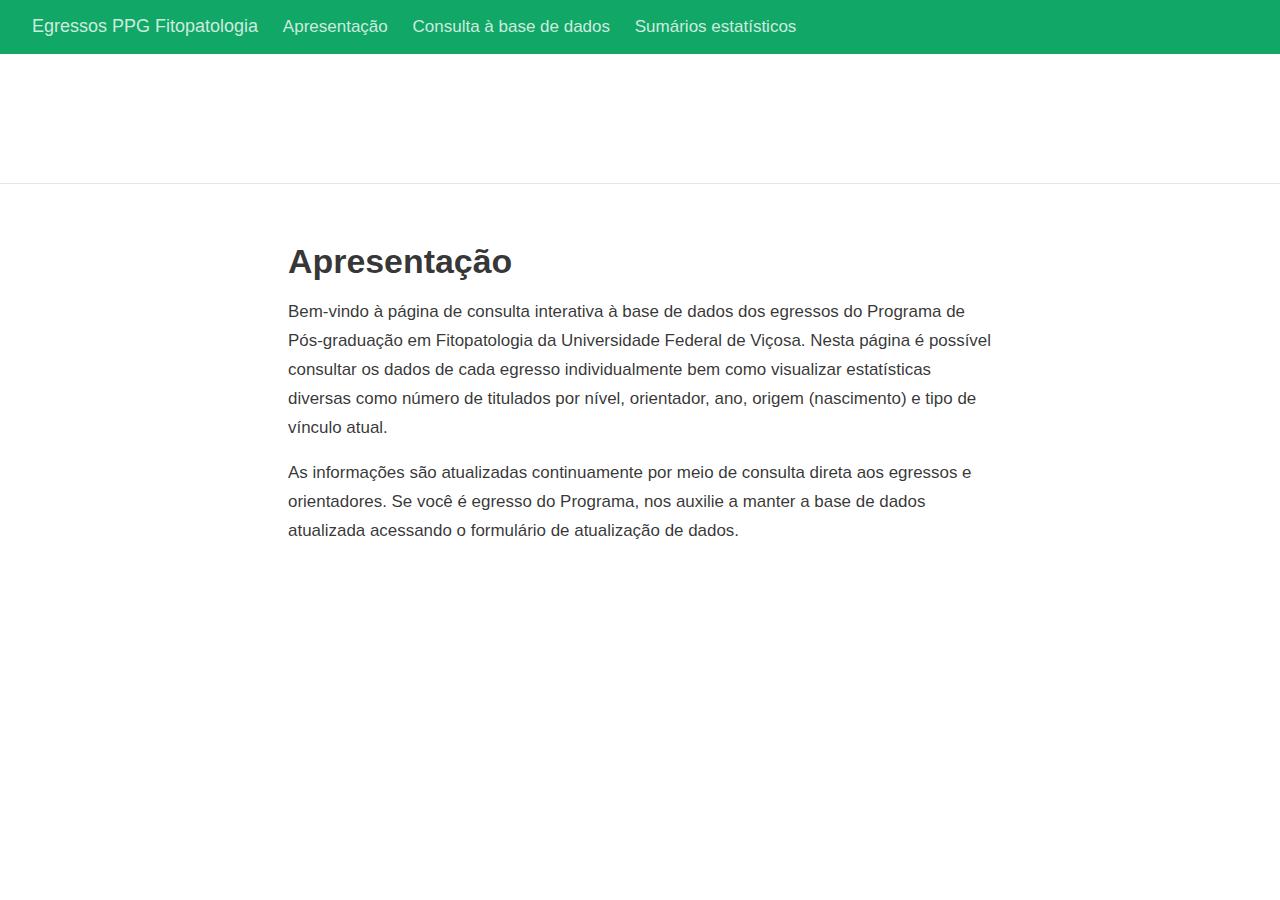
==== docs/index.html @ fc9d973b "usando distill" ====
<!DOCTYPE html>

<html xmlns="http://www.w3.org/1999/xhtml" lang="" xml:lang="">

<head>
  <meta charset="utf-8"/>
  <meta name="viewport" content="width=device-width, initial-scale=1"/>
  <meta http-equiv="X-UA-Compatible" content="IE=Edge,chrome=1"/>
  <meta name="generator" content="distill" />

  <style type="text/css">
  /* Hide doc at startup (prevent jankiness while JS renders/transforms) */
  body {
    visibility: hidden;
  }
  </style>

 <!--radix_placeholder_import_source-->
 <!--/radix_placeholder_import_source-->

<style type="text/css">code{white-space: pre;}</style>
<style type="text/css" data-origin="pandoc">
pre > code.sourceCode { white-space: pre; position: relative; }
pre > code.sourceCode > span { display: inline-block; line-height: 1.25; }
pre > code.sourceCode > span:empty { height: 1.2em; }
code.sourceCode > span { color: inherit; text-decoration: inherit; }
div.sourceCode { margin: 1em 0; }
pre.sourceCode { margin: 0; }
@media screen {
div.sourceCode { overflow: auto; }
}
@media print {
pre > code.sourceCode { white-space: pre-wrap; }
pre > code.sourceCode > span { text-indent: -5em; padding-left: 5em; }
}
pre.numberSource code
  { counter-reset: source-line 0; }
pre.numberSource code > span
  { position: relative; left: -4em; counter-increment: source-line; }
pre.numberSource code > span > a:first-child::before
  { content: counter(source-line);
    position: relative; left: -1em; text-align: right; vertical-align: baseline;
    border: none; display: inline-block;
    -webkit-touch-callout: none; -webkit-user-select: none;
    -khtml-user-select: none; -moz-user-select: none;
    -ms-user-select: none; user-select: none;
    padding: 0 4px; width: 4em;
    color: #aaaaaa;
  }
pre.numberSource { margin-left: 3em; border-left: 1px solid #aaaaaa;  padding-left: 4px; }
div.sourceCode
  {   }
@media screen {
pre > code.sourceCode > span > a:first-child::before { text-decoration: underline; }
}
code span.al { color: #ad0000; } /* Alert */
code span.an { color: #5e5e5e; } /* Annotation */
code span.at { color: #20794d; } /* Attribute */
code span.bn { color: #ad0000; } /* BaseN */
code span.bu { } /* BuiltIn */
code span.cf { color: #007ba5; } /* ControlFlow */
code span.ch { color: #20794d; } /* Char */
code span.cn { color: #8f5902; } /* Constant */
code span.co { color: #5e5e5e; } /* Comment */
code span.cv { color: #5e5e5e; font-style: italic; } /* CommentVar */
code span.do { color: #5e5e5e; font-style: italic; } /* Documentation */
code span.dt { color: #ad0000; } /* DataType */
code span.dv { color: #ad0000; } /* DecVal */
code span.er { color: #ad0000; } /* Error */
code span.ex { } /* Extension */
code span.fl { color: #ad0000; } /* Float */
code span.fu { color: #4758ab; } /* Function */
code span.im { } /* Import */
code span.in { color: #5e5e5e; } /* Information */
code span.kw { color: #007ba5; } /* Keyword */
code span.op { color: #5e5e5e; } /* Operator */
code span.ot { color: #007ba5; } /* Other */
code span.pp { color: #ad0000; } /* Preprocessor */
code span.sc { color: #20794d; } /* SpecialChar */
code span.ss { color: #20794d; } /* SpecialString */
code span.st { color: #20794d; } /* String */
code span.va { color: #111111; } /* Variable */
code span.vs { color: #20794d; } /* VerbatimString */
code span.wa { color: #5e5e5e; font-style: italic; } /* Warning */
</style>

  <!--radix_placeholder_meta_tags-->
  <title>Egressos PPG Fitopatologia: &amp;nbsp;</title>




  <!--  https://developers.facebook.com/docs/sharing/webmasters#markup -->
  <meta property="og:title" content="Egressos PPG Fitopatologia: &amp;nbsp;"/>
  <meta property="og:type" content="article"/>
  <meta property="og:locale" content="en_US"/>
  <meta property="og:site_name" content="Egressos PPG Fitopatologia"/>

  <!--  https://dev.twitter.com/cards/types/summary -->
  <meta property="twitter:card" content="summary"/>
  <meta property="twitter:title" content="Egressos PPG Fitopatologia: &amp;nbsp;"/>

  <!--/radix_placeholder_meta_tags-->
  <!--radix_placeholder_rmarkdown_metadata-->

  <script type="text/json" id="radix-rmarkdown-metadata">
  {"type":"list","attributes":{"names":{"type":"character","attributes":{},"value":["title","site"]}},"value":[{"type":"character","attributes":{},"value":["&nbsp;"]},{"type":"character","attributes":{},"value":["distill::distill_website"]}]}
  </script>
  <!--/radix_placeholder_rmarkdown_metadata-->
  <!--radix_placeholder_navigation_in_header-->
  <meta name="distill:offset" content=""/>

  <script type="application/javascript">

    window.headroom_prevent_pin = false;

    window.document.addEventListener("DOMContentLoaded", function (event) {

      // initialize headroom for banner
      var header = $('header').get(0);
      var headerHeight = header.offsetHeight;
      var headroom = new Headroom(header, {
        tolerance: 5,
        onPin : function() {
          if (window.headroom_prevent_pin) {
            window.headroom_prevent_pin = false;
            headroom.unpin();
          }
        }
      });
      headroom.init();
      if(window.location.hash)
        headroom.unpin();
      $(header).addClass('headroom--transition');

      // offset scroll location for banner on hash change
      // (see: https://github.com/WickyNilliams/headroom.js/issues/38)
      window.addEventListener("hashchange", function(event) {
        window.scrollTo(0, window.pageYOffset - (headerHeight + 25));
      });

      // responsive menu
      $('.distill-site-header').each(function(i, val) {
        var topnav = $(this);
        var toggle = topnav.find('.nav-toggle');
        toggle.on('click', function() {
          topnav.toggleClass('responsive');
        });
      });

      // nav dropdowns
      $('.nav-dropbtn').click(function(e) {
        $(this).next('.nav-dropdown-content').toggleClass('nav-dropdown-active');
        $(this).parent().siblings('.nav-dropdown')
           .children('.nav-dropdown-content').removeClass('nav-dropdown-active');
      });
      $("body").click(function(e){
        $('.nav-dropdown-content').removeClass('nav-dropdown-active');
      });
      $(".nav-dropdown").click(function(e){
        e.stopPropagation();
      });
    });
  </script>

  <style type="text/css">

  /* Theme (user-documented overrideables for nav appearance) */

  .distill-site-nav {
    color: rgba(255, 255, 255, 0.8);
    background-color: #0F2E3D;
    font-size: 15px;
    font-weight: 300;
  }

  .distill-site-nav a {
    color: inherit;
    text-decoration: none;
  }

  .distill-site-nav a:hover {
    color: white;
  }

  @media print {
    .distill-site-nav {
      display: none;
    }
  }

  .distill-site-header {

  }

  .distill-site-footer {

  }


  /* Site Header */

  .distill-site-header {
    width: 100%;
    box-sizing: border-box;
    z-index: 3;
  }

  .distill-site-header .nav-left {
    display: inline-block;
    margin-left: 8px;
  }

  @media screen and (max-width: 768px) {
    .distill-site-header .nav-left {
      margin-left: 0;
    }
  }


  .distill-site-header .nav-right {
    float: right;
    margin-right: 8px;
  }

  .distill-site-header a,
  .distill-site-header .title {
    display: inline-block;
    text-align: center;
    padding: 14px 10px 14px 10px;
  }

  .distill-site-header .title {
    font-size: 18px;
    min-width: 150px;
  }

  .distill-site-header .logo {
    padding: 0;
  }

  .distill-site-header .logo img {
    display: none;
    max-height: 20px;
    width: auto;
    margin-bottom: -4px;
  }

  .distill-site-header .nav-image img {
    max-height: 18px;
    width: auto;
    display: inline-block;
    margin-bottom: -3px;
  }



  @media screen and (min-width: 1000px) {
    .distill-site-header .logo img {
      display: inline-block;
    }
    .distill-site-header .nav-left {
      margin-left: 20px;
    }
    .distill-site-header .nav-right {
      margin-right: 20px;
    }
    .distill-site-header .title {
      padding-left: 12px;
    }
  }


  .distill-site-header .nav-toggle {
    display: none;
  }

  .nav-dropdown {
    display: inline-block;
    position: relative;
  }

  .nav-dropdown .nav-dropbtn {
    border: none;
    outline: none;
    color: rgba(255, 255, 255, 0.8);
    padding: 16px 10px;
    background-color: transparent;
    font-family: inherit;
    font-size: inherit;
    font-weight: inherit;
    margin: 0;
    margin-top: 1px;
    z-index: 2;
  }

  .nav-dropdown-content {
    display: none;
    position: absolute;
    background-color: white;
    min-width: 200px;
    border: 1px solid rgba(0,0,0,0.15);
    border-radius: 4px;
    box-shadow: 0px 8px 16px 0px rgba(0,0,0,0.1);
    z-index: 1;
    margin-top: 2px;
    white-space: nowrap;
    padding-top: 4px;
    padding-bottom: 4px;
  }

  .nav-dropdown-content hr {
    margin-top: 4px;
    margin-bottom: 4px;
    border: none;
    border-bottom: 1px solid rgba(0, 0, 0, 0.1);
  }

  .nav-dropdown-active {
    display: block;
  }

  .nav-dropdown-content a, .nav-dropdown-content .nav-dropdown-header {
    color: black;
    padding: 6px 24px;
    text-decoration: none;
    display: block;
    text-align: left;
  }

  .nav-dropdown-content .nav-dropdown-header {
    display: block;
    padding: 5px 24px;
    padding-bottom: 0;
    text-transform: uppercase;
    font-size: 14px;
    color: #999999;
    white-space: nowrap;
  }

  .nav-dropdown:hover .nav-dropbtn {
    color: white;
  }

  .nav-dropdown-content a:hover {
    background-color: #ddd;
    color: black;
  }

  .nav-right .nav-dropdown-content {
    margin-left: -45%;
    right: 0;
  }

  @media screen and (max-width: 768px) {
    .distill-site-header a, .distill-site-header .nav-dropdown  {display: none;}
    .distill-site-header a.nav-toggle {
      float: right;
      display: block;
    }
    .distill-site-header .title {
      margin-left: 0;
    }
    .distill-site-header .nav-right {
      margin-right: 0;
    }
    .distill-site-header {
      overflow: hidden;
    }
    .nav-right .nav-dropdown-content {
      margin-left: 0;
    }
  }


  @media screen and (max-width: 768px) {
    .distill-site-header.responsive {position: relative; min-height: 500px; }
    .distill-site-header.responsive a.nav-toggle {
      position: absolute;
      right: 0;
      top: 0;
    }
    .distill-site-header.responsive a,
    .distill-site-header.responsive .nav-dropdown {
      display: block;
      text-align: left;
    }
    .distill-site-header.responsive .nav-left,
    .distill-site-header.responsive .nav-right {
      width: 100%;
    }
    .distill-site-header.responsive .nav-dropdown {float: none;}
    .distill-site-header.responsive .nav-dropdown-content {position: relative;}
    .distill-site-header.responsive .nav-dropdown .nav-dropbtn {
      display: block;
      width: 100%;
      text-align: left;
    }
  }

  /* Site Footer */

  .distill-site-footer {
    width: 100%;
    overflow: hidden;
    box-sizing: border-box;
    z-index: 3;
    margin-top: 30px;
    padding-top: 30px;
    padding-bottom: 30px;
    text-align: center;
  }

  /* Headroom */

  d-title {
    padding-top: 6rem;
  }

  @media print {
    d-title {
      padding-top: 4rem;
    }
  }

  .headroom {
    z-index: 1000;
    position: fixed;
    top: 0;
    left: 0;
    right: 0;
  }

  .headroom--transition {
    transition: all .4s ease-in-out;
  }

  .headroom--unpinned {
    top: -100px;
  }

  .headroom--pinned {
    top: 0;
  }

  /* adjust viewport for navbar height */
  /* helps vertically center bootstrap (non-distill) content */
  .min-vh-100 {
    min-height: calc(100vh - 100px) !important;
  }

  </style>

  <script src="site_libs/jquery-1.11.3/jquery.min.js"></script>
  <link href="site_libs/font-awesome-5.1.0/css/all.css" rel="stylesheet"/>
  <link href="site_libs/font-awesome-5.1.0/css/v4-shims.css" rel="stylesheet"/>
  <script src="site_libs/headroom-0.9.4/headroom.min.js"></script>
  <script src="site_libs/autocomplete-0.37.1/autocomplete.min.js"></script>
  <script src="site_libs/fuse-6.4.1/fuse.min.js"></script>

  <script type="application/javascript">

  function getMeta(metaName) {
    var metas = document.getElementsByTagName('meta');
    for (let i = 0; i < metas.length; i++) {
      if (metas[i].getAttribute('name') === metaName) {
        return metas[i].getAttribute('content');
      }
    }
    return '';
  }

  function offsetURL(url) {
    var offset = getMeta('distill:offset');
    return offset ? offset + '/' + url : url;
  }

  function createFuseIndex() {

    // create fuse index
    var options = {
      keys: [
        { name: 'title', weight: 20 },
        { name: 'categories', weight: 15 },
        { name: 'description', weight: 10 },
        { name: 'contents', weight: 5 },
      ],
      ignoreLocation: true,
      threshold: 0
    };
    var fuse = new window.Fuse([], options);

    // fetch the main search.json
    return fetch(offsetURL('search.json'))
      .then(function(response) {
        if (response.status == 200) {
          return response.json().then(function(json) {
            // index main articles
            json.articles.forEach(function(article) {
              fuse.add(article);
            });
            // download collections and index their articles
            return Promise.all(json.collections.map(function(collection) {
              return fetch(offsetURL(collection)).then(function(response) {
                if (response.status === 200) {
                  return response.json().then(function(articles) {
                    articles.forEach(function(article) {
                      fuse.add(article);
                    });
                  })
                } else {
                  return Promise.reject(
                    new Error('Unexpected status from search index request: ' +
                              response.status)
                  );
                }
              });
            })).then(function() {
              return fuse;
            });
          });

        } else {
          return Promise.reject(
            new Error('Unexpected status from search index request: ' +
                        response.status)
          );
        }
      });
  }

  window.document.addEventListener("DOMContentLoaded", function (event) {

    // get search element (bail if we don't have one)
    var searchEl = window.document.getElementById('distill-search');
    if (!searchEl)
      return;

    createFuseIndex()
      .then(function(fuse) {

        // make search box visible
        searchEl.classList.remove('hidden');

        // initialize autocomplete
        var options = {
          autoselect: true,
          hint: false,
          minLength: 2,
        };
        window.autocomplete(searchEl, options, [{
          source: function(query, callback) {
            const searchOptions = {
              isCaseSensitive: false,
              shouldSort: true,
              minMatchCharLength: 2,
              limit: 10,
            };
            var results = fuse.search(query, searchOptions);
            callback(results
              .map(function(result) { return result.item; })
            );
          },
          templates: {
            suggestion: function(suggestion) {
              var img = suggestion.preview && Object.keys(suggestion.preview).length > 0
                ? `<img src="${offsetURL(suggestion.preview)}"</img>`
                : '';
              var html = `
                <div class="search-item">
                  <h3>${suggestion.title}</h3>
                  <div class="search-item-description">
                    ${suggestion.description || ''}
                  </div>
                  <div class="search-item-preview">
                    ${img}
                  </div>
                </div>
              `;
              return html;
            }
          }
        }]).on('autocomplete:selected', function(event, suggestion) {
          window.location.href = offsetURL(suggestion.path);
        });
        // remove inline display style on autocompleter (we want to
        // manage responsive display via css)
        $('.algolia-autocomplete').css("display", "");
      })
      .catch(function(error) {
        console.log(error);
      });

  });

  </script>

  <style type="text/css">

  .nav-search {
    font-size: x-small;
  }

  /* Algolioa Autocomplete */

  .algolia-autocomplete {
    display: inline-block;
    margin-left: 10px;
    vertical-align: sub;
    background-color: white;
    color: black;
    padding: 6px;
    padding-top: 8px;
    padding-bottom: 0;
    border-radius: 6px;
    border: 1px #0F2E3D solid;
    width: 180px;
  }


  @media screen and (max-width: 768px) {
    .distill-site-nav .algolia-autocomplete {
      display: none;
      visibility: hidden;
    }
    .distill-site-nav.responsive .algolia-autocomplete {
      display: inline-block;
      visibility: visible;
    }
    .distill-site-nav.responsive .algolia-autocomplete .aa-dropdown-menu {
      margin-left: 0;
      width: 400px;
      max-height: 400px;
    }
  }

  .algolia-autocomplete .aa-input, .algolia-autocomplete .aa-hint {
    width: 90%;
    outline: none;
    border: none;
  }

  .algolia-autocomplete .aa-hint {
    color: #999;
  }
  .algolia-autocomplete .aa-dropdown-menu {
    width: 550px;
    max-height: 70vh;
    overflow-x: visible;
    overflow-y: scroll;
    padding: 5px;
    margin-top: 3px;
    margin-left: -150px;
    background-color: #fff;
    border-radius: 5px;
    border: 1px solid #999;
    border-top: none;
  }

  .algolia-autocomplete .aa-dropdown-menu .aa-suggestion {
    cursor: pointer;
    padding: 5px 4px;
    border-bottom: 1px solid #eee;
  }

  .algolia-autocomplete .aa-dropdown-menu .aa-suggestion:last-of-type {
    border-bottom: none;
    margin-bottom: 2px;
  }

  .algolia-autocomplete .aa-dropdown-menu .aa-suggestion .search-item {
    overflow: hidden;
    font-size: 0.8em;
    line-height: 1.4em;
  }

  .algolia-autocomplete .aa-dropdown-menu .aa-suggestion .search-item h3 {
    font-size: 1rem;
    margin-block-start: 0;
    margin-block-end: 5px;
  }

  .algolia-autocomplete .aa-dropdown-menu .aa-suggestion .search-item-description {
    display: inline-block;
    overflow: hidden;
    height: 2.8em;
    width: 80%;
    margin-right: 4%;
  }

  .algolia-autocomplete .aa-dropdown-menu .aa-suggestion .search-item-preview {
    display: inline-block;
    width: 15%;
  }

  .algolia-autocomplete .aa-dropdown-menu .aa-suggestion .search-item-preview img {
    height: 3em;
    width: auto;
    display: none;
  }

  .algolia-autocomplete .aa-dropdown-menu .aa-suggestion .search-item-preview img[src] {
    display: initial;
  }

  .algolia-autocomplete .aa-dropdown-menu .aa-suggestion.aa-cursor {
    background-color: #eee;
  }
  .algolia-autocomplete .aa-dropdown-menu .aa-suggestion em {
    font-weight: bold;
    font-style: normal;
  }

  </style>


  <!--/radix_placeholder_navigation_in_header-->
  <!--radix_placeholder_distill-->

  <style type="text/css">

  body {
    background-color: white;
  }

  .pandoc-table {
    width: 100%;
  }

  .pandoc-table>caption {
    margin-bottom: 10px;
  }

  .pandoc-table th:not([align]) {
    text-align: left;
  }

  .pagedtable-footer {
    font-size: 15px;
  }

  d-byline .byline {
    grid-template-columns: 2fr 2fr;
  }

  d-byline .byline h3 {
    margin-block-start: 1.5em;
  }

  d-byline .byline .authors-affiliations h3 {
    margin-block-start: 0.5em;
  }

  .authors-affiliations .orcid-id {
    width: 16px;
    height:16px;
    margin-left: 4px;
    margin-right: 4px;
    vertical-align: middle;
    padding-bottom: 2px;
  }

  d-title .dt-tags {
    margin-top: 1em;
    grid-column: text;
  }

  .dt-tags .dt-tag {
    text-decoration: none;
    display: inline-block;
    color: rgba(0,0,0,0.6);
    padding: 0em 0.4em;
    margin-right: 0.5em;
    margin-bottom: 0.4em;
    font-size: 70%;
    border: 1px solid rgba(0,0,0,0.2);
    border-radius: 3px;
    text-transform: uppercase;
    font-weight: 500;
  }

  d-article table.gt_table td,
  d-article table.gt_table th {
    border-bottom: none;
  }

  .html-widget {
    margin-bottom: 2.0em;
  }

  .l-screen-inset {
    padding-right: 16px;
  }

  .l-screen .caption {
    margin-left: 10px;
  }

  .shaded {
    background: rgb(247, 247, 247);
    padding-top: 20px;
    padding-bottom: 20px;
    border-top: 1px solid rgba(0, 0, 0, 0.1);
    border-bottom: 1px solid rgba(0, 0, 0, 0.1);
  }

  .shaded .html-widget {
    margin-bottom: 0;
    border: 1px solid rgba(0, 0, 0, 0.1);
  }

  .shaded .shaded-content {
    background: white;
  }

  .text-output {
    margin-top: 0;
    line-height: 1.5em;
  }

  .hidden {
    display: none !important;
  }

  d-article {
    padding-top: 2.5rem;
    padding-bottom: 30px;
  }

  d-appendix {
    padding-top: 30px;
  }

  d-article>p>img {
    width: 100%;
  }

  d-article h2 {
    margin: 1rem 0 1.5rem 0;
  }

  d-article h3 {
    margin-top: 1.5rem;
  }

  d-article iframe {
    border: 1px solid rgba(0, 0, 0, 0.1);
    margin-bottom: 2.0em;
    width: 100%;
  }

  /* Tweak code blocks */

  d-article div.sourceCode code,
  d-article pre code {
    font-family: Consolas, Monaco, 'Andale Mono', 'Ubuntu Mono', monospace;
  }

  d-article pre,
  d-article div.sourceCode,
  d-article div.sourceCode pre {
    overflow: auto;
  }

  d-article div.sourceCode {
    background-color: white;
  }

  d-article div.sourceCode pre {
    padding-left: 10px;
    font-size: 12px;
    border-left: 2px solid rgba(0,0,0,0.1);
  }

  d-article pre {
    font-size: 12px;
    color: black;
    background: none;
    margin-top: 0;
    text-align: left;
    white-space: pre;
    word-spacing: normal;
    word-break: normal;
    word-wrap: normal;
    line-height: 1.5;

    -moz-tab-size: 4;
    -o-tab-size: 4;
    tab-size: 4;

    -webkit-hyphens: none;
    -moz-hyphens: none;
    -ms-hyphens: none;
    hyphens: none;
  }

  d-article pre a {
    border-bottom: none;
  }

  d-article pre a:hover {
    border-bottom: none;
    text-decoration: underline;
  }

  d-article details {
    grid-column: text;
    margin-bottom: 0.8em;
  }

  @media(min-width: 768px) {

  d-article pre,
  d-article div.sourceCode,
  d-article div.sourceCode pre {
    overflow: visible !important;
  }

  d-article div.sourceCode pre {
    padding-left: 18px;
    font-size: 14px;
  }

  d-article pre {
    font-size: 14px;
  }

  }

  figure img.external {
    background: white;
    border: 1px solid rgba(0, 0, 0, 0.1);
    box-shadow: 0 1px 8px rgba(0, 0, 0, 0.1);
    padding: 18px;
    box-sizing: border-box;
  }

  /* CSS for d-contents */

  .d-contents {
    grid-column: text;
    color: rgba(0,0,0,0.8);
    font-size: 0.9em;
    padding-bottom: 1em;
    margin-bottom: 1em;
    padding-bottom: 0.5em;
    margin-bottom: 1em;
    padding-left: 0.25em;
    justify-self: start;
  }

  @media(min-width: 1000px) {
    .d-contents.d-contents-float {
      height: 0;
      grid-column-start: 1;
      grid-column-end: 4;
      justify-self: center;
      padding-right: 3em;
      padding-left: 2em;
    }
  }

  .d-contents nav h3 {
    font-size: 18px;
    margin-top: 0;
    margin-bottom: 1em;
  }

  .d-contents li {
    list-style-type: none
  }

  .d-contents nav > ul {
    padding-left: 0;
  }

  .d-contents ul {
    padding-left: 1em
  }

  .d-contents nav ul li {
    margin-top: 0.6em;
    margin-bottom: 0.2em;
  }

  .d-contents nav a {
    font-size: 13px;
    border-bottom: none;
    text-decoration: none
    color: rgba(0, 0, 0, 0.8);
  }

  .d-contents nav a:hover {
    text-decoration: underline solid rgba(0, 0, 0, 0.6)
  }

  .d-contents nav > ul > li > a {
    font-weight: 600;
  }

  .d-contents nav > ul > li > ul {
    font-weight: inherit;
  }

  .d-contents nav > ul > li > ul > li {
    margin-top: 0.2em;
  }


  .d-contents nav ul {
    margin-top: 0;
    margin-bottom: 0.25em;
  }

  .d-article-with-toc h2:nth-child(2) {
    margin-top: 0;
  }


  /* Figure */

  .figure {
    position: relative;
    margin-bottom: 2.5em;
    margin-top: 1.5em;
  }

  .figure img {
    width: 100%;
  }

  .figure .caption {
    color: rgba(0, 0, 0, 0.6);
    font-size: 12px;
    line-height: 1.5em;
  }

  .figure img.external {
    background: white;
    border: 1px solid rgba(0, 0, 0, 0.1);
    box-shadow: 0 1px 8px rgba(0, 0, 0, 0.1);
    padding: 18px;
    box-sizing: border-box;
  }

  .figure .caption a {
    color: rgba(0, 0, 0, 0.6);
  }

  .figure .caption b,
  .figure .caption strong, {
    font-weight: 600;
    color: rgba(0, 0, 0, 1.0);
  }

  /* Citations */

  d-article .citation {
    color: inherit;
    cursor: inherit;
  }

  div.hanging-indent{
    margin-left: 1em; text-indent: -1em;
  }

  /* Citation hover box */

  .tippy-box[data-theme~=light-border] {
    background-color: rgba(250, 250, 250, 0.95);
  }

  .tippy-content > p {
    margin-bottom: 0;
    padding: 2px;
  }


  /* Tweak 1000px media break to show more text */

  @media(min-width: 1000px) {
    .base-grid,
    distill-header,
    d-title,
    d-abstract,
    d-article,
    d-appendix,
    distill-appendix,
    d-byline,
    d-footnote-list,
    d-citation-list,
    distill-footer {
      grid-template-columns: [screen-start] 1fr [page-start kicker-start] 80px [middle-start] 50px [text-start kicker-end] 65px 65px 65px 65px 65px 65px 65px 65px [text-end gutter-start] 65px [middle-end] 65px [page-end gutter-end] 1fr [screen-end];
      grid-column-gap: 16px;
    }

    .grid {
      grid-column-gap: 16px;
    }

    d-article {
      font-size: 1.06rem;
      line-height: 1.7em;
    }
    figure .caption, .figure .caption, figure figcaption {
      font-size: 13px;
    }
  }

  @media(min-width: 1180px) {
    .base-grid,
    distill-header,
    d-title,
    d-abstract,
    d-article,
    d-appendix,
    distill-appendix,
    d-byline,
    d-footnote-list,
    d-citation-list,
    distill-footer {
      grid-template-columns: [screen-start] 1fr [page-start kicker-start] 60px [middle-start] 60px [text-start kicker-end] 60px 60px 60px 60px 60px 60px 60px 60px [text-end gutter-start] 60px [middle-end] 60px [page-end gutter-end] 1fr [screen-end];
      grid-column-gap: 32px;
    }

    .grid {
      grid-column-gap: 32px;
    }
  }


  /* Get the citation styles for the appendix (not auto-injected on render since
     we do our own rendering of the citation appendix) */

  d-appendix .citation-appendix,
  .d-appendix .citation-appendix {
    font-size: 11px;
    line-height: 15px;
    border-left: 1px solid rgba(0, 0, 0, 0.1);
    padding-left: 18px;
    border: 1px solid rgba(0,0,0,0.1);
    background: rgba(0, 0, 0, 0.02);
    padding: 10px 18px;
    border-radius: 3px;
    color: rgba(150, 150, 150, 1);
    overflow: hidden;
    margin-top: -12px;
    white-space: pre-wrap;
    word-wrap: break-word;
  }

  /* Include appendix styles here so they can be overridden */

  d-appendix {
    contain: layout style;
    font-size: 0.8em;
    line-height: 1.7em;
    margin-top: 60px;
    margin-bottom: 0;
    border-top: 1px solid rgba(0, 0, 0, 0.1);
    color: rgba(0,0,0,0.5);
    padding-top: 60px;
    padding-bottom: 48px;
  }

  d-appendix h3 {
    grid-column: page-start / text-start;
    font-size: 15px;
    font-weight: 500;
    margin-top: 1em;
    margin-bottom: 0;
    color: rgba(0,0,0,0.65);
  }

  d-appendix h3 + * {
    margin-top: 1em;
  }

  d-appendix ol {
    padding: 0 0 0 15px;
  }

  @media (min-width: 768px) {
    d-appendix ol {
      padding: 0 0 0 30px;
      margin-left: -30px;
    }
  }

  d-appendix li {
    margin-bottom: 1em;
  }

  d-appendix a {
    color: rgba(0, 0, 0, 0.6);
  }

  d-appendix > * {
    grid-column: text;
  }

  d-appendix > d-footnote-list,
  d-appendix > d-citation-list,
  d-appendix > distill-appendix {
    grid-column: screen;
  }

  /* Include footnote styles here so they can be overridden */

  d-footnote-list {
    contain: layout style;
  }

  d-footnote-list > * {
    grid-column: text;
  }

  d-footnote-list a.footnote-backlink {
    color: rgba(0,0,0,0.3);
    padding-left: 0.5em;
  }



  /* Anchor.js */

  .anchorjs-link {
    /*transition: all .25s linear; */
    text-decoration: none;
    border-bottom: none;
  }
  *:hover > .anchorjs-link {
    margin-left: -1.125em !important;
    text-decoration: none;
    border-bottom: none;
  }

  /* Social footer */

  .social_footer {
    margin-top: 30px;
    margin-bottom: 0;
    color: rgba(0,0,0,0.67);
  }

  .disqus-comments {
    margin-right: 30px;
  }

  .disqus-comment-count {
    border-bottom: 1px solid rgba(0, 0, 0, 0.4);
    cursor: pointer;
  }

  #disqus_thread {
    margin-top: 30px;
  }

  .article-sharing a {
    border-bottom: none;
    margin-right: 8px;
  }

  .article-sharing a:hover {
    border-bottom: none;
  }

  .sidebar-section.subscribe {
    font-size: 12px;
    line-height: 1.6em;
  }

  .subscribe p {
    margin-bottom: 0.5em;
  }


  .article-footer .subscribe {
    font-size: 15px;
    margin-top: 45px;
  }


  .sidebar-section.custom {
    font-size: 12px;
    line-height: 1.6em;
  }

  .custom p {
    margin-bottom: 0.5em;
  }

  /* Styles for listing layout (hide title) */
  .layout-listing d-title, .layout-listing .d-title {
    display: none;
  }

  /* Styles for posts lists (not auto-injected) */


  .posts-with-sidebar {
    padding-left: 45px;
    padding-right: 45px;
  }

  .posts-list .description h2,
  .posts-list .description p {
    font-family: -apple-system, BlinkMacSystemFont, "Segoe UI", Roboto, Oxygen, Ubuntu, Cantarell, "Fira Sans", "Droid Sans", "Helvetica Neue", Arial, sans-serif;
  }

  .posts-list .description h2 {
    font-weight: 700;
    border-bottom: none;
    padding-bottom: 0;
  }

  .posts-list h2.post-tag {
    border-bottom: 1px solid rgba(0, 0, 0, 0.2);
    padding-bottom: 12px;
  }
  .posts-list {
    margin-top: 60px;
    margin-bottom: 24px;
  }

  .posts-list .post-preview {
    text-decoration: none;
    overflow: hidden;
    display: block;
    border-bottom: 1px solid rgba(0, 0, 0, 0.1);
    padding: 24px 0;
  }

  .post-preview-last {
    border-bottom: none !important;
  }

  .posts-list .posts-list-caption {
    grid-column: screen;
    font-weight: 400;
  }

  .posts-list .post-preview h2 {
    margin: 0 0 6px 0;
    line-height: 1.2em;
    font-style: normal;
    font-size: 24px;
  }

  .posts-list .post-preview p {
    margin: 0 0 12px 0;
    line-height: 1.4em;
    font-size: 16px;
  }

  .posts-list .post-preview .thumbnail {
    box-sizing: border-box;
    margin-bottom: 24px;
    position: relative;
    max-width: 500px;
  }
  .posts-list .post-preview img {
    width: 100%;
    display: block;
  }

  .posts-list .metadata {
    font-size: 12px;
    line-height: 1.4em;
    margin-bottom: 18px;
  }

  .posts-list .metadata > * {
    display: inline-block;
  }

  .posts-list .metadata .publishedDate {
    margin-right: 2em;
  }

  .posts-list .metadata .dt-authors {
    display: block;
    margin-top: 0.3em;
    margin-right: 2em;
  }

  .posts-list .dt-tags {
    display: block;
    line-height: 1em;
  }

  .posts-list .dt-tags .dt-tag {
    display: inline-block;
    color: rgba(0,0,0,0.6);
    padding: 0.3em 0.4em;
    margin-right: 0.2em;
    margin-bottom: 0.4em;
    font-size: 60%;
    border: 1px solid rgba(0,0,0,0.2);
    border-radius: 3px;
    text-transform: uppercase;
    font-weight: 500;
  }

  .posts-list img {
    opacity: 1;
  }

  .posts-list img[data-src] {
    opacity: 0;
  }

  .posts-more {
    clear: both;
  }


  .posts-sidebar {
    font-size: 16px;
  }

  .posts-sidebar h3 {
    font-size: 16px;
    margin-top: 0;
    margin-bottom: 0.5em;
    font-weight: 400;
    text-transform: uppercase;
  }

  .sidebar-section {
    margin-bottom: 30px;
  }

  .categories ul {
    list-style-type: none;
    margin: 0;
    padding: 0;
  }

  .categories li {
    color: rgba(0, 0, 0, 0.8);
    margin-bottom: 0;
  }

  .categories li>a {
    border-bottom: none;
  }

  .categories li>a:hover {
    border-bottom: 1px solid rgba(0, 0, 0, 0.4);
  }

  .categories .active {
    font-weight: 600;
  }

  .categories .category-count {
    color: rgba(0, 0, 0, 0.4);
  }


  @media(min-width: 768px) {
    .posts-list .post-preview h2 {
      font-size: 26px;
    }
    .posts-list .post-preview .thumbnail {
      float: right;
      width: 30%;
      margin-bottom: 0;
    }
    .posts-list .post-preview .description {
      float: left;
      width: 45%;
    }
    .posts-list .post-preview .metadata {
      float: left;
      width: 20%;
      margin-top: 8px;
    }
    .posts-list .post-preview p {
      margin: 0 0 12px 0;
      line-height: 1.5em;
      font-size: 16px;
    }
    .posts-with-sidebar .posts-list {
      float: left;
      width: 75%;
    }
    .posts-with-sidebar .posts-sidebar {
      float: right;
      width: 20%;
      margin-top: 60px;
      padding-top: 24px;
      padding-bottom: 24px;
    }
  }


  /* Improve display for browsers without grid (IE/Edge <= 15) */

  .downlevel {
    line-height: 1.6em;
    font-family: -apple-system, BlinkMacSystemFont, "Segoe UI", Roboto, Oxygen, Ubuntu, Cantarell, "Fira Sans", "Droid Sans", "Helvetica Neue", Arial, sans-serif;
    margin: 0;
  }

  .downlevel .d-title {
    padding-top: 6rem;
    padding-bottom: 1.5rem;
  }

  .downlevel .d-title h1 {
    font-size: 50px;
    font-weight: 700;
    line-height: 1.1em;
    margin: 0 0 0.5rem;
  }

  .downlevel .d-title p {
    font-weight: 300;
    font-size: 1.2rem;
    line-height: 1.55em;
    margin-top: 0;
  }

  .downlevel .d-byline {
    padding-top: 0.8em;
    padding-bottom: 0.8em;
    font-size: 0.8rem;
    line-height: 1.8em;
  }

  .downlevel .section-separator {
    border: none;
    border-top: 1px solid rgba(0, 0, 0, 0.1);
  }

  .downlevel .d-article {
    font-size: 1.06rem;
    line-height: 1.7em;
    padding-top: 1rem;
    padding-bottom: 2rem;
  }


  .downlevel .d-appendix {
    padding-left: 0;
    padding-right: 0;
    max-width: none;
    font-size: 0.8em;
    line-height: 1.7em;
    margin-bottom: 0;
    color: rgba(0,0,0,0.5);
    padding-top: 40px;
    padding-bottom: 48px;
  }

  .downlevel .footnotes ol {
    padding-left: 13px;
  }

  .downlevel .base-grid,
  .downlevel .distill-header,
  .downlevel .d-title,
  .downlevel .d-abstract,
  .downlevel .d-article,
  .downlevel .d-appendix,
  .downlevel .distill-appendix,
  .downlevel .d-byline,
  .downlevel .d-footnote-list,
  .downlevel .d-citation-list,
  .downlevel .distill-footer,
  .downlevel .appendix-bottom,
  .downlevel .posts-container {
    padding-left: 40px;
    padding-right: 40px;
  }

  @media(min-width: 768px) {
    .downlevel .base-grid,
    .downlevel .distill-header,
    .downlevel .d-title,
    .downlevel .d-abstract,
    .downlevel .d-article,
    .downlevel .d-appendix,
    .downlevel .distill-appendix,
    .downlevel .d-byline,
    .downlevel .d-footnote-list,
    .downlevel .d-citation-list,
    .downlevel .distill-footer,
    .downlevel .appendix-bottom,
    .downlevel .posts-container {
    padding-left: 150px;
    padding-right: 150px;
    max-width: 900px;
  }
  }

  .downlevel pre code {
    display: block;
    border-left: 2px solid rgba(0, 0, 0, .1);
    padding: 0 0 0 20px;
    font-size: 14px;
  }

  .downlevel code, .downlevel pre {
    color: black;
    background: none;
    font-family: Consolas, Monaco, 'Andale Mono', 'Ubuntu Mono', monospace;
    text-align: left;
    white-space: pre;
    word-spacing: normal;
    word-break: normal;
    word-wrap: normal;
    line-height: 1.5;

    -moz-tab-size: 4;
    -o-tab-size: 4;
    tab-size: 4;

    -webkit-hyphens: none;
    -moz-hyphens: none;
    -ms-hyphens: none;
    hyphens: none;
  }

  .downlevel .posts-list .post-preview {
    color: inherit;
  }



  </style>

  <script type="application/javascript">

  function is_downlevel_browser() {
    if (bowser.isUnsupportedBrowser({ msie: "12", msedge: "16"},
                                   window.navigator.userAgent)) {
      return true;
    } else {
      return window.load_distill_framework === undefined;
    }
  }

  // show body when load is complete
  function on_load_complete() {

    // add anchors
    if (window.anchors) {
      window.anchors.options.placement = 'left';
      window.anchors.add('d-article > h2, d-article > h3, d-article > h4, d-article > h5');
    }


    // set body to visible
    document.body.style.visibility = 'visible';

    // force redraw for leaflet widgets
    if (window.HTMLWidgets) {
      var maps = window.HTMLWidgets.findAll(".leaflet");
      $.each(maps, function(i, el) {
        var map = this.getMap();
        map.invalidateSize();
        map.eachLayer(function(layer) {
          if (layer instanceof L.TileLayer)
            layer.redraw();
        });
      });
    }

    // trigger 'shown' so htmlwidgets resize
    $('d-article').trigger('shown');
  }

  function init_distill() {

    init_common();

    // create front matter
    var front_matter = $('<d-front-matter></d-front-matter>');
    $('#distill-front-matter').wrap(front_matter);

    // create d-title
    $('.d-title').changeElementType('d-title');

    // create d-byline
    var byline = $('<d-byline></d-byline>');
    $('.d-byline').replaceWith(byline);

    // create d-article
    var article = $('<d-article></d-article>');
    $('.d-article').wrap(article).children().unwrap();

    // move posts container into article
    $('.posts-container').appendTo($('d-article'));

    // create d-appendix
    $('.d-appendix').changeElementType('d-appendix');

    // flag indicating that we have appendix items
    var appendix = $('.appendix-bottom').children('h3').length > 0;

    // replace footnotes with <d-footnote>
    $('.footnote-ref').each(function(i, val) {
      appendix = true;
      var href = $(this).attr('href');
      var id = href.replace('#', '');
      var fn = $('#' + id);
      var fn_p = $('#' + id + '>p');
      fn_p.find('.footnote-back').remove();
      var text = fn_p.html();
      var dtfn = $('<d-footnote></d-footnote>');
      dtfn.html(text);
      $(this).replaceWith(dtfn);
    });
    // remove footnotes
    $('.footnotes').remove();

    // move refs into #references-listing
    $('#references-listing').replaceWith($('#refs'));

    $('h1.appendix, h2.appendix').each(function(i, val) {
      $(this).changeElementType('h3');
    });
    $('h3.appendix').each(function(i, val) {
      var id = $(this).attr('id');
      $('.d-contents a[href="#' + id + '"]').parent().remove();
      appendix = true;
      $(this).nextUntil($('h1, h2, h3')).addBack().appendTo($('d-appendix'));
    });

    // show d-appendix if we have appendix content
    $("d-appendix").css('display', appendix ? 'grid' : 'none');

    // localize layout chunks to just output
    $('.layout-chunk').each(function(i, val) {

      // capture layout
      var layout = $(this).attr('data-layout');

      // apply layout to markdown level block elements
      var elements = $(this).children().not('details, div.sourceCode, pre, script');
      elements.each(function(i, el) {
        var layout_div = $('<div class="' + layout + '"></div>');
        if (layout_div.hasClass('shaded')) {
          var shaded_content = $('<div class="shaded-content"></div>');
          $(this).wrap(shaded_content);
          $(this).parent().wrap(layout_div);
        } else {
          $(this).wrap(layout_div);
        }
      });


      // unwrap the layout-chunk div
      $(this).children().unwrap();
    });

    // remove code block used to force  highlighting css
    $('.distill-force-highlighting-css').parent().remove();

    // remove empty line numbers inserted by pandoc when using a
    // custom syntax highlighting theme
    $('code.sourceCode a:empty').remove();

    // load distill framework
    load_distill_framework();

    // wait for window.distillRunlevel == 4 to do post processing
    function distill_post_process() {

      if (!window.distillRunlevel || window.distillRunlevel < 4)
        return;

      // hide author/affiliations entirely if we have no authors
      var front_matter = JSON.parse($("#distill-front-matter").html());
      var have_authors = front_matter.authors && front_matter.authors.length > 0;
      if (!have_authors)
        $('d-byline').addClass('hidden');

      // article with toc class
      $('.d-contents').parent().addClass('d-article-with-toc');

      // strip links that point to #
      $('.authors-affiliations').find('a[href="#"]').removeAttr('href');

      // add orcid ids
      $('.authors-affiliations').find('.author').each(function(i, el) {
        var orcid_id = front_matter.authors[i].orcidID;
        if (orcid_id) {
          var a = $('<a></a>');
          a.attr('href', 'https://orcid.org/' + orcid_id);
          var img = $('<img></img>');
          img.addClass('orcid-id');
          img.attr('alt', 'ORCID ID');
          img.attr('src','[data-uri]');
          a.append(img);
          $(this).append(a);
        }
      });

      // hide elements of author/affiliations grid that have no value
      function hide_byline_column(caption) {
        $('d-byline').find('h3:contains("' + caption + '")').parent().css('visibility', 'hidden');
      }

      // affiliations
      var have_affiliations = false;
      for (var i = 0; i<front_matter.authors.length; ++i) {
        var author = front_matter.authors[i];
        if (author.affiliation !== "&nbsp;") {
          have_affiliations = true;
          break;
        }
      }
      if (!have_affiliations)
        $('d-byline').find('h3:contains("Affiliations")').css('visibility', 'hidden');

      // published date
      if (!front_matter.publishedDate)
        hide_byline_column("Published");

      // document object identifier
      var doi = $('d-byline').find('h3:contains("DOI")');
      var doi_p = doi.next().empty();
      if (!front_matter.doi) {
        // if we have a citation and valid citationText then link to that
        if ($('#citation').length > 0 && front_matter.citationText) {
          doi.html('Citation');
          $('<a href="#citation"></a>')
            .text(front_matter.citationText)
            .appendTo(doi_p);
        } else {
          hide_byline_column("DOI");
        }
      } else {
        $('<a></a>')
           .attr('href', "https://doi.org/" + front_matter.doi)
           .html(front_matter.doi)
           .appendTo(doi_p);
      }

       // change plural form of authors/affiliations
      if (front_matter.authors.length === 1) {
        var grid = $('.authors-affiliations');
        grid.children('h3:contains("Authors")').text('Author');
        grid.children('h3:contains("Affiliations")').text('Affiliation');
      }

      // remove d-appendix and d-footnote-list local styles
      $('d-appendix > style:first-child').remove();
      $('d-footnote-list > style:first-child').remove();

      // move appendix-bottom entries to the bottom
      $('.appendix-bottom').appendTo('d-appendix').children().unwrap();
      $('.appendix-bottom').remove();

      // hoverable references
      $('span.citation[data-cites]').each(function() {
        var refHtml = $('#ref-' + $(this).attr('data-cites')).html();
        window.tippy(this, {
          allowHTML: true,
          content: refHtml,
          maxWidth: 500,
          interactive: true,
          interactiveBorder: 10,
          theme: 'light-border',
          placement: 'bottom-start'
        });
      });

      // clear polling timer
      clearInterval(tid);

      // show body now that everything is ready
      on_load_complete();
    }

    var tid = setInterval(distill_post_process, 50);
    distill_post_process();

  }

  function init_downlevel() {

    init_common();

     // insert hr after d-title
    $('.d-title').after($('<hr class="section-separator"/>'));

    // check if we have authors
    var front_matter = JSON.parse($("#distill-front-matter").html());
    var have_authors = front_matter.authors && front_matter.authors.length > 0;

    // manage byline/border
    if (!have_authors)
      $('.d-byline').remove();
    $('.d-byline').after($('<hr class="section-separator"/>'));
    $('.d-byline a').remove();

    // remove toc
    $('.d-contents').remove();

    // move appendix elements
    $('h1.appendix, h2.appendix').each(function(i, val) {
      $(this).changeElementType('h3');
    });
    $('h3.appendix').each(function(i, val) {
      $(this).nextUntil($('h1, h2, h3')).addBack().appendTo($('.d-appendix'));
    });


    // inject headers into references and footnotes
    var refs_header = $('<h3></h3>');
    refs_header.text('References');
    $('#refs').prepend(refs_header);

    var footnotes_header = $('<h3></h3');
    footnotes_header.text('Footnotes');
    $('.footnotes').children('hr').first().replaceWith(footnotes_header);

    // move appendix-bottom entries to the bottom
    $('.appendix-bottom').appendTo('.d-appendix').children().unwrap();
    $('.appendix-bottom').remove();

    // remove appendix if it's empty
    if ($('.d-appendix').children().length === 0)
      $('.d-appendix').remove();

    // prepend separator above appendix
    $('.d-appendix').before($('<hr class="section-separator" style="clear: both"/>'));

    // trim code
    $('pre>code').each(function(i, val) {
      $(this).html($.trim($(this).html()));
    });

    // move posts-container right before article
    $('.posts-container').insertBefore($('.d-article'));

    $('body').addClass('downlevel');

    on_load_complete();
  }


  function init_common() {

    // jquery plugin to change element types
    (function($) {
      $.fn.changeElementType = function(newType) {
        var attrs = {};

        $.each(this[0].attributes, function(idx, attr) {
          attrs[attr.nodeName] = attr.nodeValue;
        });

        this.replaceWith(function() {
          return $("<" + newType + "/>", attrs).append($(this).contents());
        });
      };
    })(jQuery);

    // prevent underline for linked images
    $('a > img').parent().css({'border-bottom' : 'none'});

    // mark non-body figures created by knitr chunks as 100% width
    $('.layout-chunk').each(function(i, val) {
      var figures = $(this).find('img, .html-widget');
      if ($(this).attr('data-layout') !== "l-body") {
        figures.css('width', '100%');
      } else {
        figures.css('max-width', '100%');
        figures.filter("[width]").each(function(i, val) {
          var fig = $(this);
          fig.css('width', fig.attr('width') + 'px');
        });

      }
    });

    // auto-append index.html to post-preview links in file: protocol
    // and in rstudio ide preview
    $('.post-preview').each(function(i, val) {
      if (window.location.protocol === "file:")
        $(this).attr('href', $(this).attr('href') + "index.html");
    });

    // get rid of index.html references in header
    if (window.location.protocol !== "file:") {
      $('.distill-site-header a[href]').each(function(i,val) {
        $(this).attr('href', $(this).attr('href').replace("index.html", "./"));
      });
    }

    // add class to pandoc style tables
    $('tr.header').parent('thead').parent('table').addClass('pandoc-table');
    $('.kable-table').children('table').addClass('pandoc-table');

    // add figcaption style to table captions
    $('caption').parent('table').addClass("figcaption");

    // initialize posts list
    if (window.init_posts_list)
      window.init_posts_list();

    // implmement disqus comment link
    $('.disqus-comment-count').click(function() {
      window.headroom_prevent_pin = true;
      $('#disqus_thread').toggleClass('hidden');
      if (!$('#disqus_thread').hasClass('hidden')) {
        var offset = $(this).offset();
        $(window).resize();
        $('html, body').animate({
          scrollTop: offset.top - 35
        });
      }
    });
  }

  document.addEventListener('DOMContentLoaded', function() {
    if (is_downlevel_browser())
      init_downlevel();
    else
      window.addEventListener('WebComponentsReady', init_distill);
  });

  </script>

  <style type="text/css">
  /* base variables */

  /* Edit the CSS properties in this file to create a custom
     Distill theme. Only edit values in the right column
     for each row; values shown are the CSS defaults.
     To return any property to the default,
     you may set its value to: unset
     All rows must end with a semi-colon.                      */

  /* Optional: embed custom fonts here with `@import`          */
  /* This must remain at the top of this file.                 */



  html {
    /*-- Main font sizes --*/
    --title-size:      50px;
    --body-size:       1.06rem;
    --code-size:       14px;
    --aside-size:      12px;
    --fig-cap-size:    13px;
    /*-- Main font colors --*/
    --title-color:     #000000;
    --header-color:    rgba(0, 0, 0, 0.8);
    --body-color:      rgba(0, 0, 0, 0.8);
    --aside-color:     rgba(0, 0, 0, 0.6);
    --fig-cap-color:   rgba(0, 0, 0, 0.6);
    /*-- Specify custom fonts ~~~ must be imported above   --*/
    --heading-font:    sans-serif;
    --mono-font:       monospace;
    --body-font:       sans-serif;
    --navbar-font:     sans-serif;  /* websites + blogs only */
  }

  /*-- ARTICLE METADATA --*/
  d-byline {
    --heading-size:    0.6rem;
    --heading-color:   rgba(0, 0, 0, 0.5);
    --body-size:       0.8rem;
    --body-color:      rgba(0, 0, 0, 0.8);
  }

  /*-- ARTICLE TABLE OF CONTENTS --*/
  .d-contents {
    --heading-size:    18px;
    --contents-size:   13px;
  }

  /*-- ARTICLE APPENDIX --*/
  d-appendix {
    --heading-size:    15px;
    --heading-color:   rgba(0, 0, 0, 0.65);
    --text-size:       0.8em;
    --text-color:      rgba(0, 0, 0, 0.5);
  }

  /*-- WEBSITE HEADER + FOOTER --*/
  /* These properties only apply to Distill sites and blogs  */

  .distill-site-header {
    --title-size:       18px;
    --text-color:       rgba(255, 255, 255, 0.8);
    --text-size:        15px;
    --hover-color:      white;
    --bkgd-color:       #0F2E3D;
  }

  .distill-site-footer {
    --text-color:       rgba(255, 255, 255, 0.8);
    --text-size:        15px;
    --hover-color:      white;
    --bkgd-color:       #0F2E3D;
  }

  /*-- Additional custom styles --*/
  /* Add any additional CSS rules below                      */
  </style>
  <style type="text/css">
  /* base variables */

  /* Edit the CSS properties in this file to create a custom
     Distill theme. Only edit values in the right column
     for each row; values shown are the CSS defaults.
     To return any property to the default,
     you may set its value to: unset
     All rows must end with a semi-colon.                      */

  /* Optional: embed custom fonts here with `@import`          */
  /* This must remain at the top of this file.                 */



  html {
    /*-- Main font sizes --*/
    --title-size:      50px;
    --body-size:       1.06rem;
    --code-size:       14px;
    --aside-size:      12px;
    --fig-cap-size:    13px;
    /*-- Main font colors --*/
    --title-color:     #000000;
    --header-color:    rgba(0, 0, 0, 0.8);
    --body-color:      rgba(0, 0, 0, 0.8);
    --aside-color:     rgba(0, 0, 0, 0.6);
    --fig-cap-color:   rgba(0, 0, 0, 0.6);
    /*-- Specify custom fonts ~~~ must be imported above   --*/
    --heading-font:    sans-serif;
    --mono-font:       monospace;
    --body-font:       sans-serif;
    --navbar-font:     sans-serif;  /* websites + blogs only */
  }

  /*-- ARTICLE METADATA --*/
  d-byline {
    --heading-size:    0.6rem;
    --heading-color:   rgba(0, 0, 0, 0.5);
    --body-size:       0.8rem;
    --body-color:      rgba(0, 0, 0, 0.8);
  }

  /*-- ARTICLE TABLE OF CONTENTS --*/
  .d-contents {
    --heading-size:    18px;
    --contents-size:   13px;
  }

  /*-- ARTICLE APPENDIX --*/
  d-appendix {
    --heading-size:    15px;
    --heading-color:   rgba(0, 0, 0, 0.65);
    --text-size:       0.8em;
    --text-color:      rgba(0, 0, 0, 0.5);
  }

  /*-- WEBSITE HEADER + FOOTER --*/
  /* These properties only apply to Distill sites and blogs  */

  .distill-site-header {
    --title-size:       18px;
    --text-color:       rgba(255, 255, 255, 0.8);
    --text-size:        17px;
    --hover-color:      white;
    --bkgd-color:       #10a767;
  }

  .distill-site-footer {
    --text-color:       rgba(255, 255, 255, 0.8);
    --text-size:        15px;
    --hover-color:      white;
    --bkgd-color:       #0F2E3D;
  }

  /*-- Additional custom styles --*/
  /* Add any additional CSS rules below                      */
  </style>
  <style type="text/css">
  /* base style */

  /* FONT FAMILIES */

  :root {
    --heading-default: -apple-system, BlinkMacSystemFont, "Segoe UI", Roboto, Oxygen, Ubuntu, Cantarell, "Fira Sans", "Droid Sans", "Helvetica Neue", Arial, sans-serif;
    --mono-default: Consolas, Monaco, 'Andale Mono', 'Ubuntu Mono', monospace;
    --body-default: -apple-system, BlinkMacSystemFont, "Segoe UI", Roboto, Oxygen, Ubuntu, Cantarell, "Fira Sans", "Droid Sans", "Helvetica Neue", Arial, sans-serif;
  }

  body,
  .posts-list .post-preview p,
  .posts-list .description p {
    font-family: var(--body-font), var(--body-default);
  }

  h1, h2, h3, h4, h5, h6,
  .posts-list .post-preview h2,
  .posts-list .description h2 {
    font-family: var(--heading-font), var(--heading-default);
  }

  d-article div.sourceCode code,
  d-article pre code {
    font-family: var(--mono-font), var(--mono-default);
  }


  /*-- TITLE --*/
  d-title h1,
  .posts-list > h1 {
    color: var(--title-color, black);
  }

  d-title h1 {
    font-size: var(--title-size, 50px);
  }

  /*-- HEADERS --*/
  d-article h1,
  d-article h2,
  d-article h3,
  d-article h4,
  d-article h5,
  d-article h6 {
    color: var(--header-color, rgba(0, 0, 0, 0.8));
  }

  /*-- BODY --*/
  d-article > p,  /* only text inside of <p> tags */
  d-article > ul, /* lists */
  d-article > ol {
    color: var(--body-color, rgba(0, 0, 0, 0.8));
    font-size: var(--body-size, 1.06rem);
  }


  /*-- CODE --*/
  d-article div.sourceCode code,
  d-article pre code {
    font-size: var(--code-size, 14px);
  }

  /*-- ASIDE --*/
  d-article aside {
    font-size: var(--aside-size, 12px);
    color: var(--aside-color, rgba(0, 0, 0, 0.6));
  }

  /*-- FIGURE CAPTIONS --*/
  figure .caption,
  figure figcaption,
  .figure .caption {
    font-size: var(--fig-cap-size, 13px);
    color: var(--fig-cap-color, rgba(0, 0, 0, 0.6));
  }

  /*-- METADATA --*/
  d-byline h3 {
    font-size: var(--heading-size, 0.6rem);
    color: var(--heading-color, rgba(0, 0, 0, 0.5));
  }

  d-byline {
    font-size: var(--body-size, 0.8rem);
    color: var(--body-color, rgba(0, 0, 0, 0.8));
  }

  d-byline a,
  d-article d-byline a {
    color: var(--body-color, rgba(0, 0, 0, 0.8));
  }

  /*-- TABLE OF CONTENTS --*/
  .d-contents nav h3 {
    font-size: var(--heading-size, 18px);
  }

  .d-contents nav a {
    font-size: var(--contents-size, 13px);
  }

  /*-- APPENDIX --*/
  d-appendix h3 {
    font-size: var(--heading-size, 15px);
    color: var(--heading-color, rgba(0, 0, 0, 0.65));
  }

  d-appendix {
    font-size: var(--text-size, 0.8em);
    color: var(--text-color, rgba(0, 0, 0, 0.5));
  }

  d-appendix d-footnote-list a.footnote-backlink {
    color: var(--text-color, rgba(0, 0, 0, 0.5));
  }

  /*-- WEBSITE HEADER + FOOTER --*/
  .distill-site-header .title {
    font-size: var(--title-size, 18px);
    font-family: var(--navbar-font), var(--heading-default);
  }

  .distill-site-header a,
  .nav-dropdown .nav-dropbtn {
    font-family: var(--navbar-font), var(--heading-default);
  }

  .nav-dropdown .nav-dropbtn {
    color: var(--text-color, rgba(255, 255, 255, 0.8));
    font-size: var(--text-size, 15px);
  }

  .distill-site-header a:hover,
  .nav-dropdown:hover .nav-dropbtn {
    color: var(--hover-color, white);
  }

  .distill-site-header {
    font-size: var(--text-size, 15px);
    color: var(--text-color, rgba(255, 255, 255, 0.8));
    background-color: var(--bkgd-color, #0F2E3D);
  }

  .distill-site-footer {
    font-size: var(--text-size, 15px);
    color: var(--text-color, rgba(255, 255, 255, 0.8));
    background-color: var(--bkgd-color, #0F2E3D);
  }

  .distill-site-footer a:hover {
    color: var(--hover-color, white);
  }</style>
  <!--/radix_placeholder_distill-->
  <script src="site_libs/header-attrs-2.7/header-attrs.js"></script>
  <script src="site_libs/popper-2.6.0/popper.min.js"></script>
  <link href="site_libs/tippy-6.2.7/tippy.css" rel="stylesheet" />
  <link href="site_libs/tippy-6.2.7/tippy-light-border.css" rel="stylesheet" />
  <script src="site_libs/tippy-6.2.7/tippy.umd.min.js"></script>
  <script src="site_libs/anchor-4.2.2/anchor.min.js"></script>
  <script src="site_libs/bowser-1.9.3/bowser.min.js"></script>
  <script src="site_libs/webcomponents-2.0.0/webcomponents.js"></script>
  <script src="site_libs/distill-2.2.21/template.v2.js"></script>
  <!--radix_placeholder_site_in_header-->
  <!--/radix_placeholder_site_in_header-->


</head>

<body>

<!--radix_placeholder_front_matter-->

<script id="distill-front-matter" type="text/json">
{"title":"&nbsp;","authors":[]}
</script>

<!--/radix_placeholder_front_matter-->
<!--radix_placeholder_navigation_before_body-->
<header class="header header--fixed" role="banner">
<nav class="distill-site-nav distill-site-header">
<div class="nav-left">
<a href="index.html" class="title">Egressos PPG Fitopatologia</a>
<a href="index.html">Apresentação</a>
<a href="egressos.html">Consulta à base de dados</a>
<a href="graficos.html">Sumários estatísticos</a>
</div>
<div class="nav-right">
<a href="javascript:void(0);" class="nav-toggle">&#9776;</a>
</div>
</nav>
</header>
<!--/radix_placeholder_navigation_before_body-->
<!--radix_placeholder_site_before_body-->
<!--/radix_placeholder_site_before_body-->

<div class="d-title">
<h1> </h1>
<!--radix_placeholder_categories-->
<!--/radix_placeholder_categories-->

</div>


<div class="d-article">
<h1 id="apresentação">Apresentação</h1>
<p>Bem-vindo à página de consulta interativa à base de dados dos egressos do Programa de Pós-graduação em Fitopatologia da Universidade Federal de Viçosa. Nesta página é possível consultar os dados de cada egresso individualmente bem como visualizar estatísticas diversas como número de titulados por nível, orientador, ano, origem (nascimento) e tipo de vínculo atual.</p>
<p>As informações são atualizadas continuamente por meio de consulta direta aos egressos e orientadores. Se você é egresso do Programa, nos auxilie a manter a base de dados atualizada acessando o formulário de atualização de dados.</p>
<div class="sourceCode" id="cb1"><pre class="sourceCode r distill-force-highlighting-css"><code class="sourceCode r"></code></pre></div>
<!--radix_placeholder_article_footer-->
<!--/radix_placeholder_article_footer-->
</div>

<div class="d-appendix">
</div>


<!--radix_placeholder_site_after_body-->
<!--/radix_placeholder_site_after_body-->
<!--radix_placeholder_appendices-->
<div class="appendix-bottom"></div>
<!--/radix_placeholder_appendices-->
<!--radix_placeholder_navigation_after_body-->
<!--/radix_placeholder_navigation_after_body-->

</body>

</html>
---- docs/site_libs/font-awesome-5.1.0/css/all.css ----
/*!
 * Font Awesome Free 5.1.0 by @fontawesome - https://fontawesome.com
 * License - https://fontawesome.com/license (Icons: CC BY 4.0, Fonts: SIL OFL 1.1, Code: MIT License)
 */
.fa,.fab,.fal,.far,.fas{-moz-osx-font-smoothing:grayscale;-webkit-font-smoothing:antialiased;display:inline-block;font-style:normal;font-variant:normal;text-rendering:auto;line-height:1}.fa-lg{font-size:1.33333em;line-height:.75em;vertical-align:-.0667em}.fa-xs{font-size:.75em}.fa-sm{font-size:.875em}.fa-1x{font-size:1em}.fa-2x{font-size:2em}.fa-3x{font-size:3em}.fa-4x{font-size:4em}.fa-5x{font-size:5em}.fa-6x{font-size:6em}.fa-7x{font-size:7em}.fa-8x{font-size:8em}.fa-9x{font-size:9em}.fa-10x{font-size:10em}.fa-fw{text-align:center;width:1.25em}.fa-ul{list-style-type:none;margin-left:2.5em;padding-left:0}.fa-ul>li{position:relative}.fa-li{left:-2em;position:absolute;text-align:center;width:2em;line-height:inherit}.fa-border{border:.08em solid #eee;border-radius:.1em;padding:.2em .25em .15em}.fa-pull-left{float:left}.fa-pull-right{float:right}.fa.fa-pull-left,.fab.fa-pull-left,.fal.fa-pull-left,.far.fa-pull-left,.fas.fa-pull-left{margin-right:.3em}.fa.fa-pull-right,.fab.fa-pull-right,.fal.fa-pull-right,.far.fa-pull-right,.fas.fa-pull-right{margin-left:.3em}.fa-spin{animation:a 2s infinite linear}.fa-pulse{animation:a 1s infinite steps(8)}@keyframes a{0%{transform:rotate(0deg)}to{transform:rotate(1turn)}}.fa-rotate-90{-ms-filter:"progid:DXImageTransform.Microsoft.BasicImage(rotation=1)";transform:rotate(90deg)}.fa-rotate-180{-ms-filter:"progid:DXImageTransform.Microsoft.BasicImage(rotation=2)";transform:rotate(180deg)}.fa-rotate-270{-ms-filter:"progid:DXImageTransform.Microsoft.BasicImage(rotation=3)";transform:rotate(270deg)}.fa-flip-horizontal{-ms-filter:"progid:DXImageTransform.Microsoft.BasicImage(rotation=0, mirror=1)";transform:scaleX(-1)}.fa-flip-vertical{transform:scaleY(-1)}.fa-flip-horizontal.fa-flip-vertical,.fa-flip-vertical{-ms-filter:"progid:DXImageTransform.Microsoft.BasicImage(rotation=2, mirror=1)"}.fa-flip-horizontal.fa-flip-vertical{transform:scale(-1)}:root .fa-flip-horizontal,:root .fa-flip-vertical,:root .fa-rotate-90,:root .fa-rotate-180,:root .fa-rotate-270{-webkit-filter:none;filter:none}.fa-stack{display:inline-block;height:2em;line-height:2em;position:relative;vertical-align:middle;width:2em}.fa-stack-1x,.fa-stack-2x{left:0;position:absolute;text-align:center;width:100%}.fa-stack-1x{line-height:inherit}.fa-stack-2x{font-size:2em}.fa-inverse{color:#fff}.fa-500px:before{content:"\f26e"}.fa-accessible-icon:before{content:"\f368"}.fa-accusoft:before{content:"\f369"}.fa-address-book:before{content:"\f2b9"}.fa-address-card:before{content:"\f2bb"}.fa-adjust:before{content:"\f042"}.fa-adn:before{content:"\f170"}.fa-adversal:before{content:"\f36a"}.fa-affiliatetheme:before{content:"\f36b"}.fa-algolia:before{content:"\f36c"}.fa-align-center:before{content:"\f037"}.fa-align-justify:before{content:"\f039"}.fa-align-left:before{content:"\f036"}.fa-align-right:before{content:"\f038"}.fa-allergies:before{content:"\f461"}.fa-amazon:before{content:"\f270"}.fa-amazon-pay:before{content:"\f42c"}.fa-ambulance:before{content:"\f0f9"}.fa-american-sign-language-interpreting:before{content:"\f2a3"}.fa-amilia:before{content:"\f36d"}.fa-anchor:before{content:"\f13d"}.fa-android:before{content:"\f17b"}.fa-angellist:before{content:"\f209"}.fa-angle-double-down:before{content:"\f103"}.fa-angle-double-left:before{content:"\f100"}.fa-angle-double-right:before{content:"\f101"}.fa-angle-double-up:before{content:"\f102"}.fa-angle-down:before{content:"\f107"}.fa-angle-left:before{content:"\f104"}.fa-angle-right:before{content:"\f105"}.fa-angle-up:before{content:"\f106"}.fa-angry:before{content:"\f556"}.fa-angrycreative:before{content:"\f36e"}.fa-angular:before{content:"\f420"}.fa-app-store:before{content:"\f36f"}.fa-app-store-ios:before{content:"\f370"}.fa-apper:before{content:"\f371"}.fa-apple:before{content:"\f179"}.fa-apple-pay:before{content:"\f415"}.fa-archive:before{content:"\f187"}.fa-archway:before{content:"\f557"}.fa-arrow-alt-circle-down:before{content:"\f358"}.fa-arrow-alt-circle-left:before{content:"\f359"}.fa-arrow-alt-circle-right:before{content:"\f35a"}.fa-arrow-alt-circle-up:before{content:"\f35b"}.fa-arrow-circle-down:before{content:"\f0ab"}.fa-arrow-circle-left:before{content:"\f0a8"}.fa-arrow-circle-right:before{content:"\f0a9"}.fa-arrow-circle-up:before{content:"\f0aa"}.fa-arrow-down:before{content:"\f063"}.fa-arrow-left:before{content:"\f060"}.fa-arrow-right:before{content:"\f061"}.fa-arrow-up:before{content:"\f062"}.fa-arrows-alt:before{content:"\f0b2"}.fa-arrows-alt-h:before{content:"\f337"}.fa-arrows-alt-v:before{content:"\f338"}.fa-assistive-listening-systems:before{content:"\f2a2"}.fa-asterisk:before{content:"\f069"}.fa-asymmetrik:before{content:"\f372"}.fa-at:before{content:"\f1fa"}.fa-atlas:before{content:"\f558"}.fa-audible:before{content:"\f373"}.fa-audio-description:before{content:"\f29e"}.fa-autoprefixer:before{content:"\f41c"}.fa-avianex:before{content:"\f374"}.fa-aviato:before{content:"\f421"}.fa-award:before{content:"\f559"}.fa-aws:before{content:"\f375"}.fa-backspace:before{content:"\f55a"}.fa-backward:before{content:"\f04a"}.fa-balance-scale:before{content:"\f24e"}.fa-ban:before{content:"\f05e"}.fa-band-aid:before{content:"\f462"}.fa-bandcamp:before{content:"\f2d5"}.fa-barcode:before{content:"\f02a"}.fa-bars:before{content:"\f0c9"}.fa-baseball-ball:before{content:"\f433"}.fa-basketball-ball:before{content:"\f434"}.fa-bath:before{content:"\f2cd"}.fa-battery-empty:before{content:"\f244"}.fa-battery-full:before{content:"\f240"}.fa-battery-half:before{content:"\f242"}.fa-battery-quarter:before{content:"\f243"}.fa-battery-three-quarters:before{content:"\f241"}.fa-bed:before{content:"\f236"}.fa-beer:before{content:"\f0fc"}.fa-behance:before{content:"\f1b4"}.fa-behance-square:before{content:"\f1b5"}.fa-bell:before{content:"\f0f3"}.fa-bell-slash:before{content:"\f1f6"}.fa-bezier-curve:before{content:"\f55b"}.fa-bicycle:before{content:"\f206"}.fa-bimobject:before{content:"\f378"}.fa-binoculars:before{content:"\f1e5"}.fa-birthday-cake:before{content:"\f1fd"}.fa-bitbucket:before{content:"\f171"}.fa-bitcoin:before{content:"\f379"}.fa-bity:before{content:"\f37a"}.fa-black-tie:before{content:"\f27e"}.fa-blackberry:before{content:"\f37b"}.fa-blender:before{content:"\f517"}.fa-blind:before{content:"\f29d"}.fa-blogger:before{content:"\f37c"}.fa-blogger-b:before{content:"\f37d"}.fa-bluetooth:before{content:"\f293"}.fa-bluetooth-b:before{content:"\f294"}.fa-bold:before{content:"\f032"}.fa-bolt:before{content:"\f0e7"}.fa-bomb:before{content:"\f1e2"}.fa-bong:before{content:"\f55c"}.fa-book:before{content:"\f02d"}.fa-book-open:before{content:"\f518"}.fa-bookmark:before{content:"\f02e"}.fa-bowling-ball:before{content:"\f436"}.fa-box:before{content:"\f466"}.fa-box-open:before{content:"\f49e"}.fa-boxes:before{content:"\f468"}.fa-braille:before{content:"\f2a1"}.fa-briefcase:before{content:"\f0b1"}.fa-briefcase-medical:before{content:"\f469"}.fa-broadcast-tower:before{content:"\f519"}.fa-broom:before{content:"\f51a"}.fa-brush:before{content:"\f55d"}.fa-btc:before{content:"\f15a"}.fa-bug:before{content:"\f188"}.fa-building:before{content:"\f1ad"}.fa-bullhorn:before{content:"\f0a1"}.fa-bullseye:before{content:"\f140"}.fa-burn:before{content:"\f46a"}.fa-buromobelexperte:before{content:"\f37f"}.fa-bus:before{content:"\f207"}.fa-bus-alt:before{content:"\f55e"}.fa-buysellads:before{content:"\f20d"}.fa-calculator:before{content:"\f1ec"}.fa-calendar:before{content:"\f133"}.fa-calendar-alt:before{content:"\f073"}.fa-calendar-check:before{content:"\f274"}.fa-calendar-minus:before{content:"\f272"}.fa-calendar-plus:before{content:"\f271"}.fa-calendar-times:before{content:"\f273"}.fa-camera:before{content:"\f030"}.fa-camera-retro:before{content:"\f083"}.fa-cannabis:before{content:"\f55f"}.fa-capsules:before{content:"\f46b"}.fa-car:before{content:"\f1b9"}.fa-caret-down:before{content:"\f0d7"}.fa-caret-left:before{content:"\f0d9"}.fa-caret-right:before{content:"\f0da"}.fa-caret-square-down:before{content:"\f150"}.fa-caret-square-left:before{content:"\f191"}.fa-caret-square-right:before{content:"\f152"}.fa-caret-square-up:before{content:"\f151"}.fa-caret-up:before{content:"\f0d8"}.fa-cart-arrow-down:before{content:"\f218"}.fa-cart-plus:before{content:"\f217"}.fa-cc-amazon-pay:before{content:"\f42d"}.fa-cc-amex:before{content:"\f1f3"}.fa-cc-apple-pay:before{content:"\f416"}.fa-cc-diners-club:before{content:"\f24c"}.fa-cc-discover:before{content:"\f1f2"}.fa-cc-jcb:before{content:"\f24b"}.fa-cc-mastercard:before{content:"\f1f1"}.fa-cc-paypal:before{content:"\f1f4"}.fa-cc-stripe:before{content:"\f1f5"}.fa-cc-visa:before{content:"\f1f0"}.fa-centercode:before{content:"\f380"}.fa-certificate:before{content:"\f0a3"}.fa-chalkboard:before{content:"\f51b"}.fa-chalkboard-teacher:before{content:"\f51c"}.fa-chart-area:before{content:"\f1fe"}.fa-chart-bar:before{content:"\f080"}.fa-chart-line:before{content:"\f201"}.fa-chart-pie:before{content:"\f200"}.fa-check:before{content:"\f00c"}.fa-check-circle:before{content:"\f058"}.fa-check-double:before{content:"\f560"}.fa-check-square:before{content:"\f14a"}.fa-chess:before{content:"\f439"}.fa-chess-bishop:before{content:"\f43a"}.fa-chess-board:before{content:"\f43c"}.fa-chess-king:before{content:"\f43f"}.fa-chess-knight:before{content:"\f441"}.fa-chess-pawn:before{content:"\f443"}.fa-chess-queen:before{content:"\f445"}.fa-chess-rook:before{content:"\f447"}.fa-chevron-circle-down:before{content:"\f13a"}.fa-chevron-circle-left:before{content:"\f137"}.fa-chevron-circle-right:before{content:"\f138"}.fa-chevron-circle-up:before{content:"\f139"}.fa-chevron-down:before{content:"\f078"}.fa-chevron-left:before{content:"\f053"}.fa-chevron-right:before{content:"\f054"}.fa-chevron-up:before{content:"\f077"}.fa-child:before{content:"\f1ae"}.fa-chrome:before{content:"\f268"}.fa-church:before{content:"\f51d"}.fa-circle:before{content:"\f111"}.fa-circle-notch:before{content:"\f1ce"}.fa-clipboard:before{content:"\f328"}.fa-clipboard-check:before{content:"\f46c"}.fa-clipboard-list:before{content:"\f46d"}.fa-clock:before{content:"\f017"}.fa-clone:before{content:"\f24d"}.fa-closed-captioning:before{content:"\f20a"}.fa-cloud:before{content:"\f0c2"}.fa-cloud-download-alt:before{content:"\f381"}.fa-cloud-upload-alt:before{content:"\f382"}.fa-cloudscale:before{content:"\f383"}.fa-cloudsmith:before{content:"\f384"}.fa-cloudversify:before{content:"\f385"}.fa-cocktail:before{content:"\f561"}.fa-code:before{content:"\f121"}.fa-code-branch:before{content:"\f126"}.fa-codepen:before{content:"\f1cb"}.fa-codiepie:before{content:"\f284"}.fa-coffee:before{content:"\f0f4"}.fa-cog:before{content:"\f013"}.fa-cogs:before{content:"\f085"}.fa-coins:before{content:"\f51e"}.fa-columns:before{content:"\f0db"}.fa-comment:before{content:"\f075"}.fa-comment-alt:before{content:"\f27a"}.fa-comment-dots:before{content:"\f4ad"}.fa-comment-slash:before{content:"\f4b3"}.fa-comments:before{content:"\f086"}.fa-compact-disc:before{content:"\f51f"}.fa-compass:before{content:"\f14e"}.fa-compress:before{content:"\f066"}.fa-concierge-bell:before{content:"\f562"}.fa-connectdevelop:before{content:"\f20e"}.fa-contao:before{content:"\f26d"}.fa-cookie:before{content:"\f563"}.fa-cookie-bite:before{content:"\f564"}.fa-copy:before{content:"\f0c5"}.fa-copyright:before{content:"\f1f9"}.fa-couch:before{content:"\f4b8"}.fa-cpanel:before{content:"\f388"}.fa-creative-commons:before{content:"\f25e"}.fa-creative-commons-by:before{content:"\f4e7"}.fa-creative-commons-nc:before{content:"\f4e8"}.fa-creative-commons-nc-eu:before{content:"\f4e9"}.fa-creative-commons-nc-jp:before{content:"\f4ea"}.fa-creative-commons-nd:before{content:"\f4eb"}.fa-creative-commons-pd:before{content:"\f4ec"}.fa-creative-commons-pd-alt:before{content:"\f4ed"}.fa-creative-commons-remix:before{content:"\f4ee"}.fa-creative-commons-sa:before{content:"\f4ef"}.fa-creative-commons-sampling:before{content:"\f4f0"}.fa-creative-commons-sampling-plus:before{content:"\f4f1"}.fa-creative-commons-share:before{content:"\f4f2"}.fa-credit-card:before{content:"\f09d"}.fa-crop:before{content:"\f125"}.fa-crop-alt:before{content:"\f565"}.fa-crosshairs:before{content:"\f05b"}.fa-crow:before{content:"\f520"}.fa-crown:before{content:"\f521"}.fa-css3:before{content:"\f13c"}.fa-css3-alt:before{content:"\f38b"}.fa-cube:before{content:"\f1b2"}.fa-cubes:before{content:"\f1b3"}.fa-cut:before{content:"\f0c4"}.fa-cuttlefish:before{content:"\f38c"}.fa-d-and-d:before{content:"\f38d"}.fa-dashcube:before{content:"\f210"}.fa-database:before{content:"\f1c0"}.fa-deaf:before{content:"\f2a4"}.fa-delicious:before{content:"\f1a5"}.fa-deploydog:before{content:"\f38e"}.fa-deskpro:before{content:"\f38f"}.fa-desktop:before{content:"\f108"}.fa-deviantart:before{content:"\f1bd"}.fa-diagnoses:before{content:"\f470"}.fa-dice:before{content:"\f522"}.fa-dice-five:before{content:"\f523"}.fa-dice-four:before{content:"\f524"}.fa-dice-one:before{content:"\f525"}.fa-dice-six:before{content:"\f526"}.fa-dice-three:before{content:"\f527"}.fa-dice-two:before{content:"\f528"}.fa-digg:before{content:"\f1a6"}.fa-digital-ocean:before{content:"\f391"}.fa-digital-tachograph:before{content:"\f566"}.fa-discord:before{content:"\f392"}.fa-discourse:before{content:"\f393"}.fa-divide:before{content:"\f529"}.fa-dizzy:before{content:"\f567"}.fa-dna:before{content:"\f471"}.fa-dochub:before{content:"\f394"}.fa-docker:before{content:"\f395"}.fa-dollar-sign:before{content:"\f155"}.fa-dolly:before{content:"\f472"}.fa-dolly-flatbed:before{content:"\f474"}.fa-donate:before{content:"\f4b9"}.fa-door-closed:before{content:"\f52a"}.fa-door-open:before{content:"\f52b"}.fa-dot-circle:before{content:"\f192"}.fa-dove:before{content:"\f4ba"}.fa-download:before{content:"\f019"}.fa-draft2digital:before{content:"\f396"}.fa-drafting-compass:before{content:"\f568"}.fa-dribbble:before{content:"\f17d"}.fa-dribbble-square:before{content:"\f397"}.fa-dropbox:before{content:"\f16b"}.fa-drum:before{content:"\f569"}.fa-drum-steelpan:before{content:"\f56a"}.fa-drupal:before{content:"\f1a9"}.fa-dumbbell:before{content:"\f44b"}.fa-dyalog:before{content:"\f399"}.fa-earlybirds:before{content:"\f39a"}.fa-ebay:before{content:"\f4f4"}.fa-edge:before{content:"\f282"}.fa-edit:before{content:"\f044"}.fa-eject:before{content:"\f052"}.fa-elementor:before{content:"\f430"}.fa-ellipsis-h:before{content:"\f141"}.fa-ellipsis-v:before{content:"\f142"}.fa-ember:before{content:"\f423"}.fa-empire:before{content:"\f1d1"}.fa-envelope:before{content:"\f0e0"}.fa-envelope-open:before{content:"\f2b6"}.fa-envelope-square:before{content:"\f199"}.fa-envira:before{content:"\f299"}.fa-equals:before{content:"\f52c"}.fa-eraser:before{content:"\f12d"}.fa-erlang:before{content:"\f39d"}.fa-ethereum:before{content:"\f42e"}.fa-etsy:before{content:"\f2d7"}.fa-euro-sign:before{content:"\f153"}.fa-exchange-alt:before{content:"\f362"}.fa-exclamation:before{content:"\f12a"}.fa-exclamation-circle:before{content:"\f06a"}.fa-exclamation-triangle:before{content:"\f071"}.fa-expand:before{content:"\f065"}.fa-expand-arrows-alt:before{content:"\f31e"}.fa-expeditedssl:before{content:"\f23e"}.fa-external-link-alt:before{content:"\f35d"}.fa-external-link-square-alt:before{content:"\f360"}.fa-eye:before{content:"\f06e"}.fa-eye-dropper:before{content:"\f1fb"}.fa-eye-slash:before{content:"\f070"}.fa-facebook:before{content:"\f09a"}.fa-facebook-f:before{content:"\f39e"}.fa-facebook-messenger:before{content:"\f39f"}.fa-facebook-square:before{content:"\f082"}.fa-fast-backward:before{content:"\f049"}.fa-fast-forward:before{content:"\f050"}.fa-fax:before{content:"\f1ac"}.fa-feather:before{content:"\f52d"}.fa-feather-alt:before{content:"\f56b"}.fa-female:before{content:"\f182"}.fa-fighter-jet:before{content:"\f0fb"}.fa-file:before{content:"\f15b"}.fa-file-alt:before{content:"\f15c"}.fa-file-archive:before{content:"\f1c6"}.fa-file-audio:before{content:"\f1c7"}.fa-file-code:before{content:"\f1c9"}.fa-file-contract:before{content:"\f56c"}.fa-file-download:before{content:"\f56d"}.fa-file-excel:before{content:"\f1c3"}.fa-file-export:before{content:"\f56e"}.fa-file-image:before{content:"\f1c5"}.fa-file-import:before{content:"\f56f"}.fa-file-invoice:before{content:"\f570"}.fa-file-invoice-dollar:before{content:"\f571"}.fa-file-medical:before{content:"\f477"}.fa-file-medical-alt:before{content:"\f478"}.fa-file-pdf:before{content:"\f1c1"}.fa-file-powerpoint:before{content:"\f1c4"}.fa-file-prescription:before{content:"\f572"}.fa-file-signature:before{content:"\f573"}.fa-file-upload:before{content:"\f574"}.fa-file-video:before{content:"\f1c8"}.fa-file-word:before{content:"\f1c2"}.fa-fill:before{content:"\f575"}.fa-fill-drip:before{content:"\f576"}.fa-film:before{content:"\f008"}.fa-filter:before{content:"\f0b0"}.fa-fingerprint:before{content:"\f577"}.fa-fire:before{content:"\f06d"}.fa-fire-extinguisher:before{content:"\f134"}.fa-firefox:before{content:"\f269"}.fa-first-aid:before{content:"\f479"}.fa-first-order:before{content:"\f2b0"}.fa-first-order-alt:before{content:"\f50a"}.fa-firstdraft:before{content:"\f3a1"}.fa-fish:before{content:"\f578"}.fa-flag:before{content:"\f024"}.fa-flag-checkered:before{content:"\f11e"}.fa-flask:before{content:"\f0c3"}.fa-flickr:before{content:"\f16e"}.fa-flipboard:before{content:"\f44d"}.fa-flushed:before{content:"\f579"}.fa-fly:before{content:"\f417"}.fa-folder:before{content:"\f07b"}.fa-folder-open:before{content:"\f07c"}.fa-font:before{content:"\f031"}.fa-font-awesome:before{content:"\f2b4"}.fa-font-awesome-alt:before{content:"\f35c"}.fa-font-awesome-flag:before{content:"\f425"}.fa-font-awesome-logo-full:before{content:"\f4e6"}.fa-fonticons:before{content:"\f280"}.fa-fonticons-fi:before{content:"\f3a2"}.fa-football-ball:before{content:"\f44e"}.fa-fort-awesome:before{content:"\f286"}.fa-fort-awesome-alt:before{content:"\f3a3"}.fa-forumbee:before{content:"\f211"}.fa-forward:before{content:"\f04e"}.fa-foursquare:before{content:"\f180"}.fa-free-code-camp:before{content:"\f2c5"}.fa-freebsd:before{content:"\f3a4"}.fa-frog:before{content:"\f52e"}.fa-frown:before{content:"\f119"}.fa-frown-open:before{content:"\f57a"}.fa-fulcrum:before{content:"\f50b"}.fa-futbol:before{content:"\f1e3"}.fa-galactic-republic:before{content:"\f50c"}.fa-galactic-senate:before{content:"\f50d"}.fa-gamepad:before{content:"\f11b"}.fa-gas-pump:before{content:"\f52f"}.fa-gavel:before{content:"\f0e3"}.fa-gem:before{content:"\f3a5"}.fa-genderless:before{content:"\f22d"}.fa-get-pocket:before{content:"\f265"}.fa-gg:before{content:"\f260"}.fa-gg-circle:before{content:"\f261"}.fa-gift:before{content:"\f06b"}.fa-git:before{content:"\f1d3"}.fa-git-square:before{content:"\f1d2"}.fa-github:before{content:"\f09b"}.fa-github-alt:before{content:"\f113"}.fa-github-square:before{content:"\f092"}.fa-gitkraken:before{content:"\f3a6"}.fa-gitlab:before{content:"\f296"}.fa-gitter:before{content:"\f426"}.fa-glass-martini:before{content:"\f000"}.fa-glass-martini-alt:before{content:"\f57b"}.fa-glasses:before{content:"\f530"}.fa-glide:before{content:"\f2a5"}.fa-glide-g:before{content:"\f2a6"}.fa-globe:before{content:"\f0ac"}.fa-globe-africa:before{content:"\f57c"}.fa-globe-americas:before{content:"\f57d"}.fa-globe-asia:before{content:"\f57e"}.fa-gofore:before{content:"\f3a7"}.fa-golf-ball:before{content:"\f450"}.fa-goodreads:before{content:"\f3a8"}.fa-goodreads-g:before{content:"\f3a9"}.fa-google:before{content:"\f1a0"}.fa-google-drive:before{content:"\f3aa"}.fa-google-play:before{content:"\f3ab"}.fa-google-plus:before{content:"\f2b3"}.fa-google-plus-g:before{content:"\f0d5"}.fa-google-plus-square:before{content:"\f0d4"}.fa-google-wallet:before{content:"\f1ee"}.fa-graduation-cap:before{content:"\f19d"}.fa-gratipay:before{content:"\f184"}.fa-grav:before{content:"\f2d6"}.fa-greater-than:before{content:"\f531"}.fa-greater-than-equal:before{content:"\f532"}.fa-grimace:before{content:"\f57f"}.fa-grin:before{content:"\f580"}.fa-grin-alt:before{content:"\f581"}.fa-grin-beam:before{content:"\f582"}.fa-grin-beam-sweat:before{content:"\f583"}.fa-grin-hearts:before{content:"\f584"}.fa-grin-squint:before{content:"\f585"}.fa-grin-squint-tears:before{content:"\f586"}.fa-grin-stars:before{content:"\f587"}.fa-grin-tears:before{content:"\f588"}.fa-grin-tongue:before{content:"\f589"}.fa-grin-tongue-squint:before{content:"\f58a"}.fa-grin-tongue-wink:before{content:"\f58b"}.fa-grin-wink:before{content:"\f58c"}.fa-grip-horizontal:before{content:"\f58d"}.fa-grip-vertical:before{content:"\f58e"}.fa-gripfire:before{content:"\f3ac"}.fa-grunt:before{content:"\f3ad"}.fa-gulp:before{content:"\f3ae"}.fa-h-square:before{content:"\f0fd"}.fa-hacker-news:before{content:"\f1d4"}.fa-hacker-news-square:before{content:"\f3af"}.fa-hand-holding:before{content:"\f4bd"}.fa-hand-holding-heart:before{content:"\f4be"}.fa-hand-holding-usd:before{content:"\f4c0"}.fa-hand-lizard:before{content:"\f258"}.fa-hand-paper:before{content:"\f256"}.fa-hand-peace:before{content:"\f25b"}.fa-hand-point-down:before{content:"\f0a7"}.fa-hand-point-left:before{content:"\f0a5"}.fa-hand-point-right:before{content:"\f0a4"}.fa-hand-point-up:before{content:"\f0a6"}.fa-hand-pointer:before{content:"\f25a"}.fa-hand-rock:before{content:"\f255"}.fa-hand-scissors:before{content:"\f257"}.fa-hand-spock:before{content:"\f259"}.fa-hands:before{content:"\f4c2"}.fa-hands-helping:before{content:"\f4c4"}.fa-handshake:before{content:"\f2b5"}.fa-hashtag:before{content:"\f292"}.fa-hdd:before{content:"\f0a0"}.fa-heading:before{content:"\f1dc"}.fa-headphones:before{content:"\f025"}.fa-headphones-alt:before{content:"\f58f"}.fa-headset:before{content:"\f590"}.fa-heart:before{content:"\f004"}.fa-heartbeat:before{content:"\f21e"}.fa-helicopter:before{content:"\f533"}.fa-highlighter:before{content:"\f591"}.fa-hips:before{content:"\f452"}.fa-hire-a-helper:before{content:"\f3b0"}.fa-history:before{content:"\f1da"}.fa-hockey-puck:before{content:"\f453"}.fa-home:before{content:"\f015"}.fa-hooli:before{content:"\f427"}.fa-hornbill:before{content:"\f592"}.fa-hospital:before{content:"\f0f8"}.fa-hospital-alt:before{content:"\f47d"}.fa-hospital-symbol:before{content:"\f47e"}.fa-hot-tub:before{content:"\f593"}.fa-hotel:before{content:"\f594"}.fa-hotjar:before{content:"\f3b1"}.fa-hourglass:before{content:"\f254"}.fa-hourglass-end:before{content:"\f253"}.fa-hourglass-half:before{content:"\f252"}.fa-hourglass-start:before{content:"\f251"}.fa-houzz:before{content:"\f27c"}.fa-html5:before{content:"\f13b"}.fa-hubspot:before{content:"\f3b2"}.fa-i-cursor:before{content:"\f246"}.fa-id-badge:before{content:"\f2c1"}.fa-id-card:before{content:"\f2c2"}.fa-id-card-alt:before{content:"\f47f"}.fa-image:before{content:"\f03e"}.fa-images:before{content:"\f302"}.fa-imdb:before{content:"\f2d8"}.fa-inbox:before{content:"\f01c"}.fa-indent:before{content:"\f03c"}.fa-industry:before{content:"\f275"}.fa-infinity:before{content:"\f534"}.fa-info:before{content:"\f129"}.fa-info-circle:before{content:"\f05a"}.fa-instagram:before{content:"\f16d"}.fa-internet-explorer:before{content:"\f26b"}.fa-ioxhost:before{content:"\f208"}.fa-italic:before{content:"\f033"}.fa-itunes:before{content:"\f3b4"}.fa-itunes-note:before{content:"\f3b5"}.fa-java:before{content:"\f4e4"}.fa-jedi-order:before{content:"\f50e"}.fa-jenkins:before{content:"\f3b6"}.fa-joget:before{content:"\f3b7"}.fa-joint:before{content:"\f595"}.fa-joomla:before{content:"\f1aa"}.fa-js:before{content:"\f3b8"}.fa-js-square:before{content:"\f3b9"}.fa-jsfiddle:before{content:"\f1cc"}.fa-key:before{content:"\f084"}.fa-keybase:before{content:"\f4f5"}.fa-keyboard:before{content:"\f11c"}.fa-keycdn:before{content:"\f3ba"}.fa-kickstarter:before{content:"\f3bb"}.fa-kickstarter-k:before{content:"\f3bc"}.fa-kiss:before{content:"\f596"}.fa-kiss-beam:before{content:"\f597"}.fa-kiss-wink-heart:before{content:"\f598"}.fa-kiwi-bird:before{content:"\f535"}.fa-korvue:before{content:"\f42f"}.fa-language:before{content:"\f1ab"}.fa-laptop:before{content:"\f109"}.fa-laravel:before{content:"\f3bd"}.fa-lastfm:before{content:"\f202"}.fa-lastfm-square:before{content:"\f203"}.fa-laugh:before{content:"\f599"}.fa-laugh-beam:before{content:"\f59a"}.fa-laugh-squint:before{content:"\f59b"}.fa-laugh-wink:before{content:"\f59c"}.fa-leaf:before{content:"\f06c"}.fa-leanpub:before{content:"\f212"}.fa-lemon:before{content:"\f094"}.fa-less:before{content:"\f41d"}.fa-less-than:before{content:"\f536"}.fa-less-than-equal:before{content:"\f537"}.fa-level-down-alt:before{content:"\f3be"}.fa-level-up-alt:before{content:"\f3bf"}.fa-life-ring:before{content:"\f1cd"}.fa-lightbulb:before{content:"\f0eb"}.fa-line:before{content:"\f3c0"}.fa-link:before{content:"\f0c1"}.fa-linkedin:before{content:"\f08c"}.fa-linkedin-in:before{content:"\f0e1"}.fa-linode:before{content:"\f2b8"}.fa-linux:before{content:"\f17c"}.fa-lira-sign:before{content:"\f195"}.fa-list:before{content:"\f03a"}.fa-list-alt:before{content:"\f022"}.fa-list-ol:before{content:"\f0cb"}.fa-list-ul:before{content:"\f0ca"}.fa-location-arrow:before{content:"\f124"}.fa-lock:before{content:"\f023"}.fa-lock-open:before{content:"\f3c1"}.fa-long-arrow-alt-down:before{content:"\f309"}.fa-long-arrow-alt-left:before{content:"\f30a"}.fa-long-arrow-alt-right:before{content:"\f30b"}.fa-long-arrow-alt-up:before{content:"\f30c"}.fa-low-vision:before{content:"\f2a8"}.fa-luggage-cart:before{content:"\f59d"}.fa-lyft:before{content:"\f3c3"}.fa-magento:before{content:"\f3c4"}.fa-magic:before{content:"\f0d0"}.fa-magnet:before{content:"\f076"}.fa-mailchimp:before{content:"\f59e"}.fa-male:before{content:"\f183"}.fa-mandalorian:before{content:"\f50f"}.fa-map:before{content:"\f279"}.fa-map-marked:before{content:"\f59f"}.fa-map-marked-alt:before{content:"\f5a0"}.fa-map-marker:before{content:"\f041"}.fa-map-marker-alt:before{content:"\f3c5"}.fa-map-pin:before{content:"\f276"}.fa-map-signs:before{content:"\f277"}.fa-marker:before{content:"\f5a1"}.fa-mars:before{content:"\f222"}.fa-mars-double:before{content:"\f227"}.fa-mars-stroke:before{content:"\f229"}.fa-mars-stroke-h:before{content:"\f22b"}.fa-mars-stroke-v:before{content:"\f22a"}.fa-mastodon:before{content:"\f4f6"}.fa-maxcdn:before{content:"\f136"}.fa-medal:before{content:"\f5a2"}.fa-medapps:before{content:"\f3c6"}.fa-medium:before{content:"\f23a"}.fa-medium-m:before{content:"\f3c7"}.fa-medkit:before{content:"\f0fa"}.fa-medrt:before{content:"\f3c8"}.fa-meetup:before{content:"\f2e0"}.fa-megaport:before{content:"\f5a3"}.fa-meh:before{content:"\f11a"}.fa-meh-blank:before{content:"\f5a4"}.fa-meh-rolling-eyes:before{content:"\f5a5"}.fa-memory:before{content:"\f538"}.fa-mercury:before{content:"\f223"}.fa-microchip:before{content:"\f2db"}.fa-microphone:before{content:"\f130"}.fa-microphone-alt:before{content:"\f3c9"}.fa-microphone-alt-slash:before{content:"\f539"}.fa-microphone-slash:before{content:"\f131"}.fa-microsoft:before{content:"\f3ca"}.fa-minus:before{content:"\f068"}.fa-minus-circle:before{content:"\f056"}.fa-minus-square:before{content:"\f146"}.fa-mix:before{content:"\f3cb"}.fa-mixcloud:before{content:"\f289"}.fa-mizuni:before{content:"\f3cc"}.fa-mobile:before{content:"\f10b"}.fa-mobile-alt:before{content:"\f3cd"}.fa-modx:before{content:"\f285"}.fa-monero:before{content:"\f3d0"}.fa-money-bill:before{content:"\f0d6"}.fa-money-bill-alt:before{content:"\f3d1"}.fa-money-bill-wave:before{content:"\f53a"}.fa-money-bill-wave-alt:before{content:"\f53b"}.fa-money-check:before{content:"\f53c"}.fa-money-check-alt:before{content:"\f53d"}.fa-monument:before{content:"\f5a6"}.fa-moon:before{content:"\f186"}.fa-mortar-pestle:before{content:"\f5a7"}.fa-motorcycle:before{content:"\f21c"}.fa-mouse-pointer:before{content:"\f245"}.fa-music:before{content:"\f001"}.fa-napster:before{content:"\f3d2"}.fa-neuter:before{content:"\f22c"}.fa-newspaper:before{content:"\f1ea"}.fa-nimblr:before{content:"\f5a8"}.fa-nintendo-switch:before{content:"\f418"}.fa-node:before{content:"\f419"}.fa-node-js:before{content:"\f3d3"}.fa-not-equal:before{content:"\f53e"}.fa-notes-medical:before{content:"\f481"}.fa-npm:before{content:"\f3d4"}.fa-ns8:before{content:"\f3d5"}.fa-nutritionix:before{content:"\f3d6"}.fa-object-group:before{content:"\f247"}.fa-object-ungroup:before{content:"\f248"}.fa-odnoklassniki:before{content:"\f263"}.fa-odnoklassniki-square:before{content:"\f264"}.fa-old-republic:before{content:"\f510"}.fa-opencart:before{content:"\f23d"}.fa-openid:before{content:"\f19b"}.fa-opera:before{content:"\f26a"}.fa-optin-monster:before{content:"\f23c"}.fa-osi:before{content:"\f41a"}.fa-outdent:before{content:"\f03b"}.fa-page4:before{content:"\f3d7"}.fa-pagelines:before{content:"\f18c"}.fa-paint-brush:before{content:"\f1fc"}.fa-paint-roller:before{content:"\f5aa"}.fa-palette:before{content:"\f53f"}.fa-palfed:before{content:"\f3d8"}.fa-pallet:before{content:"\f482"}.fa-paper-plane:before{content:"\f1d8"}.fa-paperclip:before{content:"\f0c6"}.fa-parachute-box:before{content:"\f4cd"}.fa-paragraph:before{content:"\f1dd"}.fa-parking:before{content:"\f540"}.fa-passport:before{content:"\f5ab"}.fa-paste:before{content:"\f0ea"}.fa-patreon:before{content:"\f3d9"}.fa-pause:before{content:"\f04c"}.fa-pause-circle:before{content:"\f28b"}.fa-paw:before{content:"\f1b0"}.fa-paypal:before{content:"\f1ed"}.fa-pen:before{content:"\f304"}.fa-pen-alt:before{content:"\f305"}.fa-pen-fancy:before{content:"\f5ac"}.fa-pen-nib:before{content:"\f5ad"}.fa-pen-square:before{content:"\f14b"}.fa-pencil-alt:before{content:"\f303"}.fa-pencil-ruler:before{content:"\f5ae"}.fa-people-carry:before{content:"\f4ce"}.fa-percent:before{content:"\f295"}.fa-percentage:before{content:"\f541"}.fa-periscope:before{content:"\f3da"}.fa-phabricator:before{content:"\f3db"}.fa-phoenix-framework:before{content:"\f3dc"}.fa-phoenix-squadron:before{content:"\f511"}.fa-phone:before{content:"\f095"}.fa-phone-slash:before{content:"\f3dd"}.fa-phone-square:before{content:"\f098"}.fa-phone-volume:before{content:"\f2a0"}.fa-php:before{content:"\f457"}.fa-pied-piper:before{content:"\f2ae"}.fa-pied-piper-alt:before{content:"\f1a8"}.fa-pied-piper-hat:before{content:"\f4e5"}.fa-pied-piper-pp:before{content:"\f1a7"}.fa-piggy-bank:before{content:"\f4d3"}.fa-pills:before{content:"\f484"}.fa-pinterest:before{content:"\f0d2"}.fa-pinterest-p:before{content:"\f231"}.fa-pinterest-square:before{content:"\f0d3"}.fa-plane:before{content:"\f072"}.fa-plane-arrival:before{content:"\f5af"}.fa-plane-departure:before{content:"\f5b0"}.fa-play:before{content:"\f04b"}.fa-play-circle:before{content:"\f144"}.fa-playstation:before{content:"\f3df"}.fa-plug:before{content:"\f1e6"}.fa-plus:before{content:"\f067"}.fa-plus-circle:before{content:"\f055"}.fa-plus-square:before{content:"\f0fe"}.fa-podcast:before{content:"\f2ce"}.fa-poo:before{content:"\f2fe"}.fa-portrait:before{content:"\f3e0"}.fa-pound-sign:before{content:"\f154"}.fa-power-off:before{content:"\f011"}.fa-prescription:before{content:"\f5b1"}.fa-prescription-bottle:before{content:"\f485"}.fa-prescription-bottle-alt:before{content:"\f486"}.fa-print:before{content:"\f02f"}.fa-procedures:before{content:"\f487"}.fa-product-hunt:before{content:"\f288"}.fa-project-diagram:before{content:"\f542"}.fa-pushed:before{content:"\f3e1"}.fa-puzzle-piece:before{content:"\f12e"}.fa-python:before{content:"\f3e2"}.fa-qq:before{content:"\f1d6"}.fa-qrcode:before{content:"\f029"}.fa-question:before{content:"\f128"}.fa-question-circle:before{content:"\f059"}.fa-quidditch:before{content:"\f458"}.fa-quinscape:before{content:"\f459"}.fa-quora:before{content:"\f2c4"}.fa-quote-left:before{content:"\f10d"}.fa-quote-right:before{content:"\f10e"}.fa-r-project:before{content:"\f4f7"}.fa-random:before{content:"\f074"}.fa-ravelry:before{content:"\f2d9"}.fa-react:before{content:"\f41b"}.fa-readme:before{content:"\f4d5"}.fa-rebel:before{content:"\f1d0"}.fa-receipt:before{content:"\f543"}.fa-recycle:before{content:"\f1b8"}.fa-red-river:before{content:"\f3e3"}.fa-reddit:before{content:"\f1a1"}.fa-reddit-alien:before{content:"\f281"}.fa-reddit-square:before{content:"\f1a2"}.fa-redo:before{content:"\f01e"}.fa-redo-alt:before{content:"\f2f9"}.fa-registered:before{content:"\f25d"}.fa-rendact:before{content:"\f3e4"}.fa-renren:before{content:"\f18b"}.fa-reply:before{content:"\f3e5"}.fa-reply-all:before{content:"\f122"}.fa-replyd:before{content:"\f3e6"}.fa-researchgate:before{content:"\f4f8"}.fa-resolving:before{content:"\f3e7"}.fa-retweet:before{content:"\f079"}.fa-ribbon:before{content:"\f4d6"}.fa-road:before{content:"\f018"}.fa-robot:before{content:"\f544"}.fa-rocket:before{content:"\f135"}.fa-rocketchat:before{content:"\f3e8"}.fa-rockrms:before{content:"\f3e9"}.fa-rss:before{content:"\f09e"}.fa-rss-square:before{content:"\f143"}.fa-ruble-sign:before{content:"\f158"}.fa-ruler:before{content:"\f545"}.fa-ruler-combined:before{content:"\f546"}.fa-ruler-horizontal:before{content:"\f547"}.fa-ruler-vertical:before{content:"\f548"}.fa-rupee-sign:before{content:"\f156"}.fa-sad-cry:before{content:"\f5b3"}.fa-sad-tear:before{content:"\f5b4"}.fa-safari:before{content:"\f267"}.fa-sass:before{content:"\f41e"}.fa-save:before{content:"\f0c7"}.fa-schlix:before{content:"\f3ea"}.fa-school:before{content:"\f549"}.fa-screwdriver:before{content:"\f54a"}.fa-scribd:before{content:"\f28a"}.fa-search:before{content:"\f002"}.fa-search-minus:before{content:"\f010"}.fa-search-plus:before{content:"\f00e"}.fa-searchengin:before{content:"\f3eb"}.fa-seedling:before{content:"\f4d8"}.fa-sellcast:before{content:"\f2da"}.fa-sellsy:before{content:"\f213"}.fa-server:before{content:"\f233"}.fa-servicestack:before{content:"\f3ec"}.fa-share:before{content:"\f064"}.fa-share-alt:before{content:"\f1e0"}.fa-share-alt-square:before{content:"\f1e1"}.fa-share-square:before{content:"\f14d"}.fa-shekel-sign:before{content:"\f20b"}.fa-shield-alt:before{content:"\f3ed"}.fa-ship:before{content:"\f21a"}.fa-shipping-fast:before{content:"\f48b"}.fa-shirtsinbulk:before{content:"\f214"}.fa-shoe-prints:before{content:"\f54b"}.fa-shopping-bag:before{content:"\f290"}.fa-shopping-basket:before{content:"\f291"}.fa-shopping-cart:before{content:"\f07a"}.fa-shopware:before{content:"\f5b5"}.fa-shower:before{content:"\f2cc"}.fa-shuttle-van:before{content:"\f5b6"}.fa-sign:before{content:"\f4d9"}.fa-sign-in-alt:before{content:"\f2f6"}.fa-sign-language:before{content:"\f2a7"}.fa-sign-out-alt:before{content:"\f2f5"}.fa-signal:before{content:"\f012"}.fa-signature:before{content:"\f5b7"}.fa-simplybuilt:before{content:"\f215"}.fa-sistrix:before{content:"\f3ee"}.fa-sitemap:before{content:"\f0e8"}.fa-sith:before{content:"\f512"}.fa-skull:before{content:"\f54c"}.fa-skyatlas:before{content:"\f216"}.fa-skype:before{content:"\f17e"}.fa-slack:before{content:"\f198"}.fa-slack-hash:before{content:"\f3ef"}.fa-sliders-h:before{content:"\f1de"}.fa-slideshare:before{content:"\f1e7"}.fa-smile:before{content:"\f118"}.fa-smile-beam:before{content:"\f5b8"}.fa-smile-wink:before{content:"\f4da"}.fa-smoking:before{content:"\f48d"}.fa-smoking-ban:before{content:"\f54d"}.fa-snapchat:before{content:"\f2ab"}.fa-snapchat-ghost:before{content:"\f2ac"}.fa-snapchat-square:before{content:"\f2ad"}.fa-snowflake:before{content:"\f2dc"}.fa-solar-panel:before{content:"\f5ba"}.fa-sort:before{content:"\f0dc"}.fa-sort-alpha-down:before{content:"\f15d"}.fa-sort-alpha-up:before{content:"\f15e"}.fa-sort-amount-down:before{content:"\f160"}.fa-sort-amount-up:before{content:"\f161"}.fa-sort-down:before{content:"\f0dd"}.fa-sort-numeric-down:before{content:"\f162"}.fa-sort-numeric-up:before{content:"\f163"}.fa-sort-up:before{content:"\f0de"}.fa-soundcloud:before{content:"\f1be"}.fa-spa:before{content:"\f5bb"}.fa-space-shuttle:before{content:"\f197"}.fa-speakap:before{content:"\f3f3"}.fa-spinner:before{content:"\f110"}.fa-splotch:before{content:"\f5bc"}.fa-spotify:before{content:"\f1bc"}.fa-spray-can:before{content:"\f5bd"}.fa-square:before{content:"\f0c8"}.fa-square-full:before{content:"\f45c"}.fa-squarespace:before{content:"\f5be"}.fa-stack-exchange:before{content:"\f18d"}.fa-stack-overflow:before{content:"\f16c"}.fa-stamp:before{content:"\f5bf"}.fa-star:before{content:"\f005"}.fa-star-half:before{content:"\f089"}.fa-star-half-alt:before{content:"\f5c0"}.fa-staylinked:before{content:"\f3f5"}.fa-steam:before{content:"\f1b6"}.fa-steam-square:before{content:"\f1b7"}.fa-steam-symbol:before{content:"\f3f6"}.fa-step-backward:before{content:"\f048"}.fa-step-forward:before{content:"\f051"}.fa-stethoscope:before{content:"\f0f1"}.fa-sticker-mule:before{content:"\f3f7"}.fa-sticky-note:before{content:"\f249"}.fa-stop:before{content:"\f04d"}.fa-stop-circle:before{content:"\f28d"}.fa-stopwatch:before{content:"\f2f2"}.fa-store:before{content:"\f54e"}.fa-store-alt:before{content:"\f54f"}.fa-strava:before{content:"\f428"}.fa-stream:before{content:"\f550"}.fa-street-view:before{content:"\f21d"}.fa-strikethrough:before{content:"\f0cc"}.fa-stripe:before{content:"\f429"}.fa-stripe-s:before{content:"\f42a"}.fa-stroopwafel:before{content:"\f551"}.fa-studiovinari:before{content:"\f3f8"}.fa-stumbleupon:before{content:"\f1a4"}.fa-stumbleupon-circle:before{content:"\f1a3"}.fa-subscript:before{content:"\f12c"}.fa-subway:before{content:"\f239"}.fa-suitcase:before{content:"\f0f2"}.fa-suitcase-rolling:before{content:"\f5c1"}.fa-sun:before{content:"\f185"}.fa-superpowers:before{content:"\f2dd"}.fa-superscript:before{content:"\f12b"}.fa-supple:before{content:"\f3f9"}.fa-surprise:before{content:"\f5c2"}.fa-swatchbook:before{content:"\f5c3"}.fa-swimmer:before{content:"\f5c4"}.fa-swimming-pool:before{content:"\f5c5"}.fa-sync:before{content:"\f021"}.fa-sync-alt:before{content:"\f2f1"}.fa-syringe:before{content:"\f48e"}.fa-table:before{content:"\f0ce"}.fa-table-tennis:before{content:"\f45d"}.fa-tablet:before{content:"\f10a"}.fa-tablet-alt:before{content:"\f3fa"}.fa-tablets:before{content:"\f490"}.fa-tachometer-alt:before{content:"\f3fd"}.fa-tag:before{content:"\f02b"}.fa-tags:before{content:"\f02c"}.fa-tape:before{content:"\f4db"}.fa-tasks:before{content:"\f0ae"}.fa-taxi:before{content:"\f1ba"}.fa-teamspeak:before{content:"\f4f9"}.fa-telegram:before{content:"\f2c6"}.fa-telegram-plane:before{content:"\f3fe"}.fa-tencent-weibo:before{content:"\f1d5"}.fa-terminal:before{content:"\f120"}.fa-text-height:before{content:"\f034"}.fa-text-width:before{content:"\f035"}.fa-th:before{content:"\f00a"}.fa-th-large:before{content:"\f009"}.fa-th-list:before{content:"\f00b"}.fa-themeco:before{content:"\f5c6"}.fa-themeisle:before{content:"\f2b2"}.fa-thermometer:before{content:"\f491"}.fa-thermometer-empty:before{content:"\f2cb"}.fa-thermometer-full:before{content:"\f2c7"}.fa-thermometer-half:before{content:"\f2c9"}.fa-thermometer-quarter:before{content:"\f2ca"}.fa-thermometer-three-quarters:before{content:"\f2c8"}.fa-thumbs-down:before{content:"\f165"}.fa-thumbs-up:before{content:"\f164"}.fa-thumbtack:before{content:"\f08d"}.fa-ticket-alt:before{content:"\f3ff"}.fa-times:before{content:"\f00d"}.fa-times-circle:before{content:"\f057"}.fa-tint:before{content:"\f043"}.fa-tint-slash:before{content:"\f5c7"}.fa-tired:before{content:"\f5c8"}.fa-toggle-off:before{content:"\f204"}.fa-toggle-on:before{content:"\f205"}.fa-toolbox:before{content:"\f552"}.fa-tooth:before{content:"\f5c9"}.fa-trade-federation:before{content:"\f513"}.fa-trademark:before{content:"\f25c"}.fa-train:before{content:"\f238"}.fa-transgender:before{content:"\f224"}.fa-transgender-alt:before{content:"\f225"}.fa-trash:before{content:"\f1f8"}.fa-trash-alt:before{content:"\f2ed"}.fa-tree:before{content:"\f1bb"}.fa-trello:before{content:"\f181"}.fa-tripadvisor:before{content:"\f262"}.fa-trophy:before{content:"\f091"}.fa-truck:before{content:"\f0d1"}.fa-truck-loading:before{content:"\f4de"}.fa-truck-moving:before{content:"\f4df"}.fa-tshirt:before{content:"\f553"}.fa-tty:before{content:"\f1e4"}.fa-tumblr:before{content:"\f173"}.fa-tumblr-square:before{content:"\f174"}.fa-tv:before{content:"\f26c"}.fa-twitch:before{content:"\f1e8"}.fa-twitter:before{content:"\f099"}.fa-twitter-square:before{content:"\f081"}.fa-typo3:before{content:"\f42b"}.fa-uber:before{content:"\f402"}.fa-uikit:before{content:"\f403"}.fa-umbrella:before{content:"\f0e9"}.fa-umbrella-beach:before{content:"\f5ca"}.fa-underline:before{content:"\f0cd"}.fa-undo:before{content:"\f0e2"}.fa-undo-alt:before{content:"\f2ea"}.fa-uniregistry:before{content:"\f404"}.fa-universal-access:before{content:"\f29a"}.fa-university:before{content:"\f19c"}.fa-unlink:before{content:"\f127"}.fa-unlock:before{content:"\f09c"}.fa-unlock-alt:before{content:"\f13e"}.fa-untappd:before{content:"\f405"}.fa-upload:before{content:"\f093"}.fa-usb:before{content:"\f287"}.fa-user:before{content:"\f007"}.fa-user-alt:before{content:"\f406"}.fa-user-alt-slash:before{content:"\f4fa"}.fa-user-astronaut:before{content:"\f4fb"}.fa-user-check:before{content:"\f4fc"}.fa-user-circle:before{content:"\f2bd"}.fa-user-clock:before{content:"\f4fd"}.fa-user-cog:before{content:"\f4fe"}.fa-user-edit:before{content:"\f4ff"}.fa-user-friends:before{content:"\f500"}.fa-user-graduate:before{content:"\f501"}.fa-user-lock:before{content:"\f502"}.fa-user-md:before{content:"\f0f0"}.fa-user-minus:before{content:"\f503"}.fa-user-ninja:before{content:"\f504"}.fa-user-plus:before{content:"\f234"}.fa-user-secret:before{content:"\f21b"}.fa-user-shield:before{content:"\f505"}.fa-user-slash:before{content:"\f506"}.fa-user-tag:before{content:"\f507"}.fa-user-tie:before{content:"\f508"}.fa-user-times:before{content:"\f235"}.fa-users:before{content:"\f0c0"}.fa-users-cog:before{content:"\f509"}.fa-ussunnah:before{content:"\f407"}.fa-utensil-spoon:before{content:"\f2e5"}.fa-utensils:before{content:"\f2e7"}.fa-vaadin:before{content:"\f408"}.fa-vector-square:before{content:"\f5cb"}.fa-venus:before{content:"\f221"}.fa-venus-double:before{content:"\f226"}.fa-venus-mars:before{content:"\f228"}.fa-viacoin:before{content:"\f237"}.fa-viadeo:before{content:"\f2a9"}.fa-viadeo-square:before{content:"\f2aa"}.fa-vial:before{content:"\f492"}.fa-vials:before{content:"\f493"}.fa-viber:before{content:"\f409"}.fa-video:before{content:"\f03d"}.fa-video-slash:before{content:"\f4e2"}.fa-vimeo:before{content:"\f40a"}.fa-vimeo-square:before{content:"\f194"}.fa-vimeo-v:before{content:"\f27d"}.fa-vine:before{content:"\f1ca"}.fa-vk:before{content:"\f189"}.fa-vnv:before{content:"\f40b"}.fa-volleyball-ball:before{content:"\f45f"}.fa-volume-down:before{content:"\f027"}.fa-volume-off:before{content:"\f026"}.fa-volume-up:before{content:"\f028"}.fa-vuejs:before{content:"\f41f"}.fa-walking:before{content:"\f554"}.fa-wallet:before{content:"\f555"}.fa-warehouse:before{content:"\f494"}.fa-weebly:before{content:"\f5cc"}.fa-weibo:before{content:"\f18a"}.fa-weight:before{content:"\f496"}.fa-weight-hanging:before{content:"\f5cd"}.fa-weixin:before{content:"\f1d7"}.fa-whatsapp:before{content:"\f232"}.fa-whatsapp-square:before{content:"\f40c"}.fa-wheelchair:before{content:"\f193"}.fa-whmcs:before{content:"\f40d"}.fa-wifi:before{content:"\f1eb"}.fa-wikipedia-w:before{content:"\f266"}.fa-window-close:before{content:"\f410"}.fa-window-maximize:before{content:"\f2d0"}.fa-window-minimize:before{content:"\f2d1"}.fa-window-restore:before{content:"\f2d2"}.fa-windows:before{content:"\f17a"}.fa-wine-glass:before{content:"\f4e3"}.fa-wine-glass-alt:before{content:"\f5ce"}.fa-wix:before{content:"\f5cf"}.fa-wolf-pack-battalion:before{content:"\f514"}.fa-won-sign:before{content:"\f159"}.fa-wordpress:before{content:"\f19a"}.fa-wordpress-simple:before{content:"\f411"}.fa-wpbeginner:before{content:"\f297"}.fa-wpexplorer:before{content:"\f2de"}.fa-wpforms:before{content:"\f298"}.fa-wrench:before{content:"\f0ad"}.fa-x-ray:before{content:"\f497"}.fa-xbox:before{content:"\f412"}.fa-xing:before{content:"\f168"}.fa-xing-square:before{content:"\f169"}.fa-y-combinator:before{content:"\f23b"}.fa-yahoo:before{content:"\f19e"}.fa-yandex:before{content:"\f413"}.fa-yandex-international:before{content:"\f414"}.fa-yelp:before{content:"\f1e9"}.fa-yen-sign:before{content:"\f157"}.fa-yoast:before{content:"\f2b1"}.fa-youtube:before{content:"\f167"}.fa-youtube-square:before{content:"\f431"}.sr-only{border:0;clip:rect(0,0,0,0);height:1px;margin:-1px;overflow:hidden;padding:0;position:absolute;width:1px}.sr-only-focusable:active,.sr-only-focusable:focus{clip:auto;height:auto;margin:0;overflow:visible;position:static;width:auto}@font-face{font-family:"Font Awesome 5 Brands";font-style:normal;font-weight:normal;src:url(../webfonts/fa-brands-400.eot);src:url(../webfonts/fa-brands-400.eot?#iefix) format("embedded-opentype"),url(../webfonts/fa-brands-400.woff2) format("woff2"),url(../webfonts/fa-brands-400.woff) format("woff"),url(../webfonts/fa-brands-400.ttf) format("truetype"),url(../webfonts/fa-brands-400.svg#fontawesome) format("svg")}.fab{font-family:"Font Awesome 5 Brands"}@font-face{font-family:"Font Awesome 5 Free";font-style:normal;font-weight:400;src:url(../webfonts/fa-regular-400.eot);src:url(../webfonts/fa-regular-400.eot?#iefix) format("embedded-opentype"),url(../webfonts/fa-regular-400.woff2) format("woff2"),url(../webfonts/fa-regular-400.woff) format("woff"),url(../webfonts/fa-regular-400.ttf) format("truetype"),url(../webfonts/fa-regular-400.svg#fontawesome) format("svg")}.far{font-weight:400}@font-face{font-family:"Font Awesome 5 Free";font-style:normal;font-weight:900;src:url(../webfonts/fa-solid-900.eot);src:url(../webfonts/fa-solid-900.eot?#iefix) format("embedded-opentype"),url(../webfonts/fa-solid-900.woff2) format("woff2"),url(../webfonts/fa-solid-900.woff) format("woff"),url(../webfonts/fa-solid-900.ttf) format("truetype"),url(../webfonts/fa-solid-900.svg#fontawesome) format("svg")}.fa,.far,.fas{font-family:"Font Awesome 5 Free"}.fa,.fas{font-weight:900}
---- docs/site_libs/font-awesome-5.1.0/css/v4-shims.css ----
/*!
 * Font Awesome Free 5.1.0 by @fontawesome - https://fontawesome.com
 * License - https://fontawesome.com/license (Icons: CC BY 4.0, Fonts: SIL OFL 1.1, Code: MIT License)
 */
.fa.fa-glass:before {
  content: "\f000"; }

.fa.fa-meetup {
  font-family: 'Font Awesome 5 Brands';
  font-weight: 400; }

.fa.fa-star-o {
  font-family: 'Font Awesome 5 Free';
  font-weight: 400; }

.fa.fa-star-o:before {
  content: "\f005"; }

.fa.fa-remove:before {
  content: "\f00d"; }

.fa.fa-close:before {
  content: "\f00d"; }

.fa.fa-gear:before {
  content: "\f013"; }

.fa.fa-trash-o {
  font-family: 'Font Awesome 5 Free';
  font-weight: 400; }

.fa.fa-trash-o:before {
  content: "\f2ed"; }

.fa.fa-file-o {
  font-family: 'Font Awesome 5 Free';
  font-weight: 400; }

.fa.fa-file-o:before {
  content: "\f15b"; }

.fa.fa-clock-o {
  font-family: 'Font Awesome 5 Free';
  font-weight: 400; }

.fa.fa-clock-o:before {
  content: "\f017"; }

.fa.fa-arrow-circle-o-down {
  font-family: 'Font Awesome 5 Free';
  font-weight: 400; }

.fa.fa-arrow-circle-o-down:before {
  content: "\f358"; }

.fa.fa-arrow-circle-o-up {
  font-family: 'Font Awesome 5 Free';
  font-weight: 400; }

.fa.fa-arrow-circle-o-up:before {
  content: "\f35b"; }

.fa.fa-play-circle-o {
  font-family: 'Font Awesome 5 Free';
  font-weight: 400; }

.fa.fa-play-circle-o:before {
  content: "\f144"; }

.fa.fa-repeat:before {
  content: "\f01e"; }

.fa.fa-rotate-right:before {
  content: "\f01e"; }

.fa.fa-refresh:before {
  content: "\f021"; }

.fa.fa-list-alt {
  font-family: 'Font Awesome 5 Free';
  font-weight: 400; }

.fa.fa-dedent:before {
  content: "\f03b"; }

.fa.fa-video-camera:before {
  content: "\f03d"; }

.fa.fa-picture-o {
  font-family: 'Font Awesome 5 Free';
  font-weight: 400; }

.fa.fa-picture-o:before {
  content: "\f03e"; }

.fa.fa-photo {
  font-family: 'Font Awesome 5 Free';
  font-weight: 400; }

.fa.fa-photo:before {
  content: "\f03e"; }

.fa.fa-image {
  font-family: 'Font Awesome 5 Free';
  font-weight: 400; }

.fa.fa-image:before {
  content: "\f03e"; }

.fa.fa-pencil:before {
  content: "\f303"; }

.fa.fa-map-marker:before {
  content: "\f3c5"; }

.fa.fa-pencil-square-o {
  font-family: 'Font Awesome 5 Free';
  font-weight: 400; }

.fa.fa-pencil-square-o:before {
  content: "\f044"; }

.fa.fa-share-square-o {
  font-family: 'Font Awesome 5 Free';
  font-weight: 400; }

.fa.fa-share-square-o:before {
  content: "\f14d"; }

.fa.fa-check-square-o {
  font-family: 'Font Awesome 5 Free';
  font-weight: 400; }

.fa.fa-check-square-o:before {
  content: "\f14a"; }

.fa.fa-arrows:before {
  content: "\f0b2"; }

.fa.fa-times-circle-o {
  font-family: 'Font Awesome 5 Free';
  font-weight: 400; }

.fa.fa-times-circle-o:before {
  content: "\f057"; }

.fa.fa-check-circle-o {
  font-family: 'Font Awesome 5 Free';
  font-weight: 400; }

.fa.fa-check-circle-o:before {
  content: "\f058"; }

.fa.fa-mail-forward:before {
  content: "\f064"; }

.fa.fa-eye {
  font-family: 'Font Awesome 5 Free';
  font-weight: 400; }

.fa.fa-eye-slash {
  font-family: 'Font Awesome 5 Free';
  font-weight: 400; }

.fa.fa-warning:before {
  content: "\f071"; }

.fa.fa-calendar:before {
  content: "\f073"; }

.fa.fa-arrows-v:before {
  content: "\f338"; }

.fa.fa-arrows-h:before {
  content: "\f337"; }

.fa.fa-bar-chart {
  font-family: 'Font Awesome 5 Free';
  font-weight: 400; }

.fa.fa-bar-chart:before {
  content: "\f080"; }

.fa.fa-bar-chart-o {
  font-family: 'Font Awesome 5 Free';
  font-weight: 400; }

.fa.fa-bar-chart-o:before {
  content: "\f080"; }

.fa.fa-twitter-square {
  font-family: 'Font Awesome 5 Brands';
  font-weight: 400; }

.fa.fa-facebook-square {
  font-family: 'Font Awesome 5 Brands';
  font-weight: 400; }

.fa.fa-gears:before {
  content: "\f085"; }

.fa.fa-thumbs-o-up {
  font-family: 'Font Awesome 5 Free';
  font-weight: 400; }

.fa.fa-thumbs-o-up:before {
  content: "\f164"; }

.fa.fa-thumbs-o-down {
  font-family: 'Font Awesome 5 Free';
  font-weight: 400; }

.fa.fa-thumbs-o-down:before {
  content: "\f165"; }

.fa.fa-heart-o {
  font-family: 'Font Awesome 5 Free';
  font-weight: 400; }

.fa.fa-heart-o:before {
  content: "\f004"; }

.fa.fa-sign-out:before {
  content: "\f2f5"; }

.fa.fa-linkedin-square {
  font-family: 'Font Awesome 5 Brands';
  font-weight: 400; }

.fa.fa-linkedin-square:before {
  content: "\f08c"; }

.fa.fa-thumb-tack:before {
  content: "\f08d"; }

.fa.fa-external-link:before {
  content: "\f35d"; }

.fa.fa-sign-in:before {
  content: "\f2f6"; }

.fa.fa-github-square {
  font-family: 'Font Awesome 5 Brands';
  font-weight: 400; }

.fa.fa-lemon-o {
  font-family: 'Font Awesome 5 Free';
  font-weight: 400; }

.fa.fa-lemon-o:before {
  content: "\f094"; }

.fa.fa-square-o {
  font-family: 'Font Awesome 5 Free';
  font-weight: 400; }

.fa.fa-square-o:before {
  content: "\f0c8"; }

.fa.fa-bookmark-o {
  font-family: 'Font Awesome 5 Free';
  font-weight: 400; }

.fa.fa-bookmark-o:before {
  content: "\f02e"; }

.fa.fa-twitter {
  font-family: 'Font Awesome 5 Brands';
  font-weight: 400; }

.fa.fa-facebook {
  font-family: 'Font Awesome 5 Brands';
  font-weight: 400; }

.fa.fa-facebook:before {
  content: "\f39e"; }

.fa.fa-facebook-f {
  font-family: 'Font Awesome 5 Brands';
  font-weight: 400; }

.fa.fa-facebook-f:before {
  content: "\f39e"; }

.fa.fa-github {
  font-family: 'Font Awesome 5 Brands';
  font-weight: 400; }

.fa.fa-credit-card {
  font-family: 'Font Awesome 5 Free';
  font-weight: 400; }

.fa.fa-feed:before {
  content: "\f09e"; }

.fa.fa-hdd-o {
  font-family: 'Font Awesome 5 Free';
  font-weight: 400; }

.fa.fa-hdd-o:before {
  content: "\f0a0"; }

.fa.fa-hand-o-right {
  font-family: 'Font Awesome 5 Free';
  font-weight: 400; }

.fa.fa-hand-o-right:before {
  content: "\f0a4"; }

.fa.fa-hand-o-left {
  font-family: 'Font Awesome 5 Free';
  font-weight: 400; }

.fa.fa-hand-o-left:before {
  content: "\f0a5"; }

.fa.fa-hand-o-up {
  font-family: 'Font Awesome 5 Free';
  font-weight: 400; }

.fa.fa-hand-o-up:before {
  content: "\f0a6"; }

.fa.fa-hand-o-down {
  font-family: 'Font Awesome 5 Free';
  font-weight: 400; }

.fa.fa-hand-o-down:before {
  content: "\f0a7"; }

.fa.fa-arrows-alt:before {
  content: "\f31e"; }

.fa.fa-group:before {
  content: "\f0c0"; }

.fa.fa-chain:before {
  content: "\f0c1"; }

.fa.fa-scissors:before {
  content: "\f0c4"; }

.fa.fa-files-o {
  font-family: 'Font Awesome 5 Free';
  font-weight: 400; }

.fa.fa-files-o:before {
  content: "\f0c5"; }

.fa.fa-floppy-o {
  font-family: 'Font Awesome 5 Free';
  font-weight: 400; }

.fa.fa-floppy-o:before {
  content: "\f0c7"; }

.fa.fa-navicon:before {
  content: "\f0c9"; }

.fa.fa-reorder:before {
  content: "\f0c9"; }

.fa.fa-pinterest {
  font-family: 'Font Awesome 5 Brands';
  font-weight: 400; }

.fa.fa-pinterest-square {
  font-family: 'Font Awesome 5 Brands';
  font-weight: 400; }

.fa.fa-google-plus-square {
  font-family: 'Font Awesome 5 Brands';
  font-weight: 400; }

.fa.fa-google-plus {
  font-family: 'Font Awesome 5 Brands';
  font-weight: 400; }

.fa.fa-google-plus:before {
  content: "\f0d5"; }

.fa.fa-money {
  font-family: 'Font Awesome 5 Free';
  font-weight: 400; }

.fa.fa-money:before {
  content: "\f3d1"; }

.fa.fa-unsorted:before {
  content: "\f0dc"; }

.fa.fa-sort-desc:before {
  content: "\f0dd"; }

.fa.fa-sort-asc:before {
  content: "\f0de"; }

.fa.fa-linkedin {
  font-family: 'Font Awesome 5 Brands';
  font-weight: 400; }

.fa.fa-linkedin:before {
  content: "\f0e1"; }

.fa.fa-rotate-left:before {
  content: "\f0e2"; }

.fa.fa-legal:before {
  content: "\f0e3"; }

.fa.fa-tachometer:before {
  content: "\f3fd"; }

.fa.fa-dashboard:before {
  content: "\f3fd"; }

.fa.fa-comment-o {
  font-family: 'Font Awesome 5 Free';
  font-weight: 400; }

.fa.fa-comment-o:before {
  content: "\f075"; }

.fa.fa-comments-o {
  font-family: 'Font Awesome 5 Free';
  font-weight: 400; }

.fa.fa-comments-o:before {
  content: "\f086"; }

.fa.fa-flash:before {
  content: "\f0e7"; }

.fa.fa-clipboard {
  font-family: 'Font Awesome 5 Free';
  font-weight: 400; }

.fa.fa-paste {
  font-family: 'Font Awesome 5 Free';
  font-weight: 400; }

.fa.fa-paste:before {
  content: "\f328"; }

.fa.fa-lightbulb-o {
  font-family: 'Font Awesome 5 Free';
  font-weight: 400; }

.fa.fa-lightbulb-o:before {
  content: "\f0eb"; }

.fa.fa-exchange:before {
  content: "\f362"; }

.fa.fa-cloud-download:before {
  content: "\f381"; }

.fa.fa-cloud-upload:before {
  content: "\f382"; }

.fa.fa-bell-o {
  font-family: 'Font Awesome 5 Free';
  font-weight: 400; }

.fa.fa-bell-o:before {
  content: "\f0f3"; }

.fa.fa-cutlery:before {
  content: "\f2e7"; }

.fa.fa-file-text-o {
  font-family: 'Font Awesome 5 Free';
  font-weight: 400; }

.fa.fa-file-text-o:before {
  content: "\f15c"; }

.fa.fa-building-o {
  font-family: 'Font Awesome 5 Free';
  font-weight: 400; }

.fa.fa-building-o:before {
  content: "\f1ad"; }

.fa.fa-hospital-o {
  font-family: 'Font Awesome 5 Free';
  font-weight: 400; }

.fa.fa-hospital-o:before {
  content: "\f0f8"; }

.fa.fa-tablet:before {
  content: "\f3fa"; }

.fa.fa-mobile:before {
  content: "\f3cd"; }

.fa.fa-mobile-phone:before {
  content: "\f3cd"; }

.fa.fa-circle-o {
  font-family: 'Font Awesome 5 Free';
  font-weight: 400; }

.fa.fa-circle-o:before {
  content: "\f111"; }

.fa.fa-mail-reply:before {
  content: "\f3e5"; }

.fa.fa-github-alt {
  font-family: 'Font Awesome 5 Brands';
  font-weight: 400; }

.fa.fa-folder-o {
  font-family: 'Font Awesome 5 Free';
  font-weight: 400; }

.fa.fa-folder-o:before {
  content: "\f07b"; }

.fa.fa-folder-open-o {
  font-family: 'Font Awesome 5 Free';
  font-weight: 400; }

.fa.fa-folder-open-o:before {
  content: "\f07c"; }

.fa.fa-smile-o {
  font-family: 'Font Awesome 5 Free';
  font-weight: 400; }

.fa.fa-smile-o:before {
  content: "\f118"; }

.fa.fa-frown-o {
  font-family: 'Font Awesome 5 Free';
  font-weight: 400; }

.fa.fa-frown-o:before {
  content: "\f119"; }

.fa.fa-meh-o {
  font-family: 'Font Awesome 5 Free';
  font-weight: 400; }

.fa.fa-meh-o:before {
  content: "\f11a"; }

.fa.fa-keyboard-o {
  font-family: 'Font Awesome 5 Free';
  font-weight: 400; }

.fa.fa-keyboard-o:before {
  content: "\f11c"; }

.fa.fa-flag-o {
  font-family: 'Font Awesome 5 Free';
  font-weight: 400; }

.fa.fa-flag-o:before {
  content: "\f024"; }

.fa.fa-mail-reply-all:before {
  content: "\f122"; }

.fa.fa-star-half-o {
  font-family: 'Font Awesome 5 Free';
  font-weight: 400; }

.fa.fa-star-half-o:before {
  content: "\f089"; }

.fa.fa-star-half-empty {
  font-family: 'Font Awesome 5 Free';
  font-weight: 400; }

.fa.fa-star-half-empty:before {
  content: "\f089"; }

.fa.fa-star-half-full {
  font-family: 'Font Awesome 5 Free';
  font-weight: 400; }

.fa.fa-star-half-full:before {
  content: "\f089"; }

.fa.fa-code-fork:before {
  content: "\f126"; }

.fa.fa-chain-broken:before {
  content: "\f127"; }

.fa.fa-shield:before {
  content: "\f3ed"; }

.fa.fa-calendar-o {
  font-family: 'Font Awesome 5 Free';
  font-weight: 400; }

.fa.fa-calendar-o:before {
  content: "\f133"; }

.fa.fa-maxcdn {
  font-family: 'Font Awesome 5 Brands';
  font-weight: 400; }

.fa.fa-html5 {
  font-family: 'Font Awesome 5 Brands';
  font-weight: 400; }

.fa.fa-css3 {
  font-family: 'Font Awesome 5 Brands';
  font-weight: 400; }

.fa.fa-ticket:before {
  content: "\f3ff"; }

.fa.fa-minus-square-o {
  font-family: 'Font Awesome 5 Free';
  font-weight: 400; }

.fa.fa-minus-square-o:before {
  content: "\f146"; }

.fa.fa-level-up:before {
  content: "\f3bf"; }

.fa.fa-level-down:before {
  content: "\f3be"; }

.fa.fa-pencil-square:before {
  content: "\f14b"; }

.fa.fa-external-link-square:before {
  content: "\f360"; }

.fa.fa-compass {
  font-family: 'Font Awesome 5 Free';
  font-weight: 400; }

.fa.fa-caret-square-o-down {
  font-family: 'Font Awesome 5 Free';
  font-weight: 400; }

.fa.fa-caret-square-o-down:before {
  content: "\f150"; }

.fa.fa-toggle-down {
  font-family: 'Font Awesome 5 Free';
  font-weight: 400; }

.fa.fa-toggle-down:before {
  content: "\f150"; }

.fa.fa-caret-square-o-up {
  font-family: 'Font Awesome 5 Free';
  font-weight: 400; }

.fa.fa-caret-square-o-up:before {
  content: "\f151"; }

.fa.fa-toggle-up {
  font-family: 'Font Awesome 5 Free';
  font-weight: 400; }

.fa.fa-toggle-up:before {
  content: "\f151"; }

.fa.fa-caret-square-o-right {
  font-family: 'Font Awesome 5 Free';
  font-weight: 400; }

.fa.fa-caret-square-o-right:before {
  content: "\f152"; }

.fa.fa-toggle-right {
  font-family: 'Font Awesome 5 Free';
  font-weight: 400; }

.fa.fa-toggle-right:before {
  content: "\f152"; }

.fa.fa-eur:before {
  content: "\f153"; }

.fa.fa-euro:before {
  content: "\f153"; }

.fa.fa-gbp:before {
  content: "\f154"; }

.fa.fa-usd:before {
  content: "\f155"; }

.fa.fa-dollar:before {
  content: "\f155"; }

.fa.fa-inr:before {
  content: "\f156"; }

.fa.fa-rupee:before {
  content: "\f156"; }

.fa.fa-jpy:before {
  content: "\f157"; }

.fa.fa-cny:before {
  content: "\f157"; }

.fa.fa-rmb:before {
  content: "\f157"; }

.fa.fa-yen:before {
  content: "\f157"; }

.fa.fa-rub:before {
  content: "\f158"; }

.fa.fa-ruble:before {
  content: "\f158"; }

.fa.fa-rouble:before {
  content: "\f158"; }

.fa.fa-krw:before {
  content: "\f159"; }

.fa.fa-won:before {
  content: "\f159"; }

.fa.fa-btc {
  font-family: 'Font Awesome 5 Brands';
  font-weight: 400; }

.fa.fa-bitcoin {
  font-family: 'Font Awesome 5 Brands';
  font-weight: 400; }

.fa.fa-bitcoin:before {
  content: "\f15a"; }

.fa.fa-file-text:before {
  content: "\f15c"; }

.fa.fa-sort-alpha-asc:before {
  content: "\f15d"; }

.fa.fa-sort-alpha-desc:before {
  content: "\f15e"; }

.fa.fa-sort-amount-asc:before {
  content: "\f160"; }

.fa.fa-sort-amount-desc:before {
  content: "\f161"; }

.fa.fa-sort-numeric-asc:before {
  content: "\f162"; }

.fa.fa-sort-numeric-desc:before {
  content: "\f163"; }

.fa.fa-youtube-square {
  font-family: 'Font Awesome 5 Brands';
  font-weight: 400; }

.fa.fa-youtube {
  font-family: 'Font Awesome 5 Brands';
  font-weight: 400; }

.fa.fa-xing {
  font-family: 'Font Awesome 5 Brands';
  font-weight: 400; }

.fa.fa-xing-square {
  font-family: 'Font Awesome 5 Brands';
  font-weight: 400; }

.fa.fa-youtube-play {
  font-family: 'Font Awesome 5 Brands';
  font-weight: 400; }

.fa.fa-youtube-play:before {
  content: "\f167"; }

.fa.fa-dropbox {
  font-family: 'Font Awesome 5 Brands';
  font-weight: 400; }

.fa.fa-stack-overflow {
  font-family: 'Font Awesome 5 Brands';
  font-weight: 400; }

.fa.fa-instagram {
  font-family: 'Font Awesome 5 Brands';
  font-weight: 400; }

.fa.fa-flickr {
  font-family: 'Font Awesome 5 Brands';
  font-weight: 400; }

.fa.fa-adn {
  font-family: 'Font Awesome 5 Brands';
  font-weight: 400; }

.fa.fa-bitbucket {
  font-family: 'Font Awesome 5 Brands';
  font-weight: 400; }

.fa.fa-bitbucket-square {
  font-family: 'Font Awesome 5 Brands';
  font-weight: 400; }

.fa.fa-bitbucket-square:before {
  content: "\f171"; }

.fa.fa-tumblr {
  font-family: 'Font Awesome 5 Brands';
  font-weight: 400; }

.fa.fa-tumblr-square {
  font-family: 'Font Awesome 5 Brands';
  font-weight: 400; }

.fa.fa-long-arrow-down:before {
  content: "\f309"; }

.fa.fa-long-arrow-up:before {
  content: "\f30c"; }

.fa.fa-long-arrow-left:before {
  content: "\f30a"; }

.fa.fa-long-arrow-right:before {
  content: "\f30b"; }

.fa.fa-apple {
  font-family: 'Font Awesome 5 Brands';
  font-weight: 400; }

.fa.fa-windows {
  font-family: 'Font Awesome 5 Brands';
  font-weight: 400; }

.fa.fa-android {
  font-family: 'Font Awesome 5 Brands';
  font-weight: 400; }

.fa.fa-linux {
  font-family: 'Font Awesome 5 Brands';
  font-weight: 400; }

.fa.fa-dribbble {
  font-family: 'Font Awesome 5 Brands';
  font-weight: 400; }

.fa.fa-skype {
  font-family: 'Font Awesome 5 Brands';
  font-weight: 400; }

.fa.fa-foursquare {
  font-family: 'Font Awesome 5 Brands';
  font-weight: 400; }

.fa.fa-trello {
  font-family: 'Font Awesome 5 Brands';
  font-weight: 400; }

.fa.fa-gratipay {
  font-family: 'Font Awesome 5 Brands';
  font-weight: 400; }

.fa.fa-gittip {
  font-family: 'Font Awesome 5 Brands';
  font-weight: 400; }

.fa.fa-gittip:before {
  content: "\f184"; }

.fa.fa-sun-o {
  font-family: 'Font Awesome 5 Free';
  font-weight: 400; }

.fa.fa-sun-o:before {
  content: "\f185"; }

.fa.fa-moon-o {
  font-family: 'Font Awesome 5 Free';
  font-weight: 400; }

.fa.fa-moon-o:before {
  content: "\f186"; }

.fa.fa-vk {
  font-family: 'Font Awesome 5 Brands';
  font-weight: 400; }

.fa.fa-weibo {
  font-family: 'Font Awesome 5 Brands';
  font-weight: 400; }

.fa.fa-renren {
  font-family: 'Font Awesome 5 Brands';
  font-weight: 400; }

.fa.fa-pagelines {
  font-family: 'Font Awesome 5 Brands';
  font-weight: 400; }

.fa.fa-stack-exchange {
  font-family: 'Font Awesome 5 Brands';
  font-weight: 400; }

.fa.fa-arrow-circle-o-right {
  font-family: 'Font Awesome 5 Free';
  font-weight: 400; }

.fa.fa-arrow-circle-o-right:before {
  content: "\f35a"; }

.fa.fa-arrow-circle-o-left {
  font-family: 'Font Awesome 5 Free';
  font-weight: 400; }

.fa.fa-arrow-circle-o-left:before {
  content: "\f359"; }

.fa.fa-caret-square-o-left {
  font-family: 'Font Awesome 5 Free';
  font-weight: 400; }

.fa.fa-caret-square-o-left:before {
  content: "\f191"; }

.fa.fa-toggle-left {
  font-family: 'Font Awesome 5 Free';
  font-weight: 400; }

.fa.fa-toggle-left:before {
  content: "\f191"; }

.fa.fa-dot-circle-o {
  font-family: 'Font Awesome 5 Free';
  font-weight: 400; }

.fa.fa-dot-circle-o:before {
  content: "\f192"; }

.fa.fa-vimeo-square {
  font-family: 'Font Awesome 5 Brands';
  font-weight: 400; }

.fa.fa-try:before {
  content: "\f195"; }

.fa.fa-turkish-lira:before {
  content: "\f195"; }

.fa.fa-plus-square-o {
  font-family: 'Font Awesome 5 Free';
  font-weight: 400; }

.fa.fa-plus-square-o:before {
  content: "\f0fe"; }

.fa.fa-slack {
  font-family: 'Font Awesome 5 Brands';
  font-weight: 400; }

.fa.fa-wordpress {
  font-family: 'Font Awesome 5 Brands';
  font-weight: 400; }

.fa.fa-openid {
  font-family: 'Font Awesome 5 Brands';
  font-weight: 400; }

.fa.fa-institution:before {
  content: "\f19c"; }

.fa.fa-bank:before {
  content: "\f19c"; }

.fa.fa-mortar-board:before {
  content: "\f19d"; }

.fa.fa-yahoo {
  font-family: 'Font Awesome 5 Brands';
  font-weight: 400; }

.fa.fa-google {
  font-family: 'Font Awesome 5 Brands';
  font-weight: 400; }

.fa.fa-reddit {
  font-family: 'Font Awesome 5 Brands';
  font-weight: 400; }

.fa.fa-reddit-square {
  font-family: 'Font Awesome 5 Brands';
  font-weight: 400; }

.fa.fa-stumbleupon-circle {
  font-family: 'Font Awesome 5 Brands';
  font-weight: 400; }

.fa.fa-stumbleupon {
  font-family: 'Font Awesome 5 Brands';
  font-weight: 400; }

.fa.fa-delicious {
  font-family: 'Font Awesome 5 Brands';
  font-weight: 400; }

.fa.fa-digg {
  font-family: 'Font Awesome 5 Brands';
  font-weight: 400; }

.fa.fa-pied-piper-pp {
  font-family: 'Font Awesome 5 Brands';
  font-weight: 400; }

.fa.fa-pied-piper-alt {
  font-family: 'Font Awesome 5 Brands';
  font-weight: 400; }

.fa.fa-drupal {
  font-family: 'Font Awesome 5 Brands';
  font-weight: 400; }

.fa.fa-joomla {
  font-family: 'Font Awesome 5 Brands';
  font-weight: 400; }

.fa.fa-spoon:before {
  content: "\f2e5"; }

.fa.fa-behance {
  font-family: 'Font Awesome 5 Brands';
  font-weight: 400; }

.fa.fa-behance-square {
  font-family: 'Font Awesome 5 Brands';
  font-weight: 400; }

.fa.fa-steam {
  font-family: 'Font Awesome 5 Brands';
  font-weight: 400; }

.fa.fa-steam-square {
  font-family: 'Font Awesome 5 Brands';
  font-weight: 400; }

.fa.fa-automobile:before {
  content: "\f1b9"; }

.fa.fa-cab:before {
  content: "\f1ba"; }

.fa.fa-envelope-o {
  font-family: 'Font Awesome 5 Free';
  font-weight: 400; }

.fa.fa-envelope-o:before {
  content: "\f0e0"; }

.fa.fa-deviantart {
  font-family: 'Font Awesome 5 Brands';
  font-weight: 400; }

.fa.fa-soundcloud {
  font-family: 'Font Awesome 5 Brands';
  font-weight: 400; }

.fa.fa-file-pdf-o {
  font-family: 'Font Awesome 5 Free';
  font-weight: 400; }

.fa.fa-file-pdf-o:before {
  content: "\f1c1"; }

.fa.fa-file-word-o {
  font-family: 'Font Awesome 5 Free';
  font-weight: 400; }

.fa.fa-file-word-o:before {
  content: "\f1c2"; }

.fa.fa-file-excel-o {
  font-family: 'Font Awesome 5 Free';
  font-weight: 400; }

.fa.fa-file-excel-o:before {
  content: "\f1c3"; }

.fa.fa-file-powerpoint-o {
  font-family: 'Font Awesome 5 Free';
  font-weight: 400; }

.fa.fa-file-powerpoint-o:before {
  content: "\f1c4"; }

.fa.fa-file-image-o {
  font-family: 'Font Awesome 5 Free';
  font-weight: 400; }

.fa.fa-file-image-o:before {
  content: "\f1c5"; }

.fa.fa-file-photo-o {
  font-family: 'Font Awesome 5 Free';
  font-weight: 400; }

.fa.fa-file-photo-o:before {
  content: "\f1c5"; }

.fa.fa-file-picture-o {
  font-family: 'Font Awesome 5 Free';
  font-weight: 400; }

.fa.fa-file-picture-o:before {
  content: "\f1c5"; }

.fa.fa-file-archive-o {
  font-family: 'Font Awesome 5 Free';
  font-weight: 400; }

.fa.fa-file-archive-o:before {
  content: "\f1c6"; }

.fa.fa-file-zip-o {
  font-family: 'Font Awesome 5 Free';
  font-weight: 400; }

.fa.fa-file-zip-o:before {
  content: "\f1c6"; }

.fa.fa-file-audio-o {
  font-family: 'Font Awesome 5 Free';
  font-weight: 400; }

.fa.fa-file-audio-o:before {
  content: "\f1c7"; }

.fa.fa-file-sound-o {
  font-family: 'Font Awesome 5 Free';
  font-weight: 400; }

.fa.fa-file-sound-o:before {
  content: "\f1c7"; }

.fa.fa-file-video-o {
  font-family: 'Font Awesome 5 Free';
  font-weight: 400; }

.fa.fa-file-video-o:before {
  content: "\f1c8"; }

.fa.fa-file-movie-o {
  font-family: 'Font Awesome 5 Free';
  font-weight: 400; }

.fa.fa-file-movie-o:before {
  content: "\f1c8"; }

.fa.fa-file-code-o {
  font-family: 'Font Awesome 5 Free';
  font-weight: 400; }

.fa.fa-file-code-o:before {
  content: "\f1c9"; }

.fa.fa-vine {
  font-family: 'Font Awesome 5 Brands';
  font-weight: 400; }

.fa.fa-codepen {
  font-family: 'Font Awesome 5 Brands';
  font-weight: 400; }

.fa.fa-jsfiddle {
  font-family: 'Font Awesome 5 Brands';
  font-weight: 400; }

.fa.fa-life-ring {
  font-family: 'Font Awesome 5 Free';
  font-weight: 400; }

.fa.fa-life-bouy {
  font-family: 'Font Awesome 5 Free';
  font-weight: 400; }

.fa.fa-life-bouy:before {
  content: "\f1cd"; }

.fa.fa-life-buoy {
  font-family: 'Font Awesome 5 Free';
  font-weight: 400; }

.fa.fa-life-buoy:before {
  content: "\f1cd"; }

.fa.fa-life-saver {
  font-family: 'Font Awesome 5 Free';
  font-weight: 400; }

.fa.fa-life-saver:before {
  content: "\f1cd"; }

.fa.fa-support {
  font-family: 'Font Awesome 5 Free';
  font-weight: 400; }

.fa.fa-support:before {
  content: "\f1cd"; }

.fa.fa-circle-o-notch:before {
  content: "\f1ce"; }

.fa.fa-rebel {
  font-family: 'Font Awesome 5 Brands';
  font-weight: 400; }

.fa.fa-ra {
  font-family: 'Font Awesome 5 Brands';
  font-weight: 400; }

.fa.fa-ra:before {
  content: "\f1d0"; }

.fa.fa-resistance {
  font-family: 'Font Awesome 5 Brands';
  font-weight: 400; }

.fa.fa-resistance:before {
  content: "\f1d0"; }

.fa.fa-empire {
  font-family: 'Font Awesome 5 Brands';
  font-weight: 400; }

.fa.fa-ge {
  font-family: 'Font Awesome 5 Brands';
  font-weight: 400; }

.fa.fa-ge:before {
  content: "\f1d1"; }

.fa.fa-git-square {
  font-family: 'Font Awesome 5 Brands';
  font-weight: 400; }

.fa.fa-git {
  font-family: 'Font Awesome 5 Brands';
  font-weight: 400; }

.fa.fa-hacker-news {
  font-family: 'Font Awesome 5 Brands';
  font-weight: 400; }

.fa.fa-y-combinator-square {
  font-family: 'Font Awesome 5 Brands';
  font-weight: 400; }

.fa.fa-y-combinator-square:before {
  content: "\f1d4"; }

.fa.fa-yc-square {
  font-family: 'Font Awesome 5 Brands';
  font-weight: 400; }

.fa.fa-yc-square:before {
  content: "\f1d4"; }

.fa.fa-tencent-weibo {
  font-family: 'Font Awesome 5 Brands';
  font-weight: 400; }

.fa.fa-qq {
  font-family: 'Font Awesome 5 Brands';
  font-weight: 400; }

.fa.fa-weixin {
  font-family: 'Font Awesome 5 Brands';
  font-weight: 400; }

.fa.fa-wechat {
  font-family: 'Font Awesome 5 Brands';
  font-weight: 400; }

.fa.fa-wechat:before {
  content: "\f1d7"; }

.fa.fa-send:before {
  content: "\f1d8"; }

.fa.fa-paper-plane-o {
  font-family: 'Font Awesome 5 Free';
  font-weight: 400; }

.fa.fa-paper-plane-o:before {
  content: "\f1d8"; }

.fa.fa-send-o {
  font-family: 'Font Awesome 5 Free';
  font-weight: 400; }

.fa.fa-send-o:before {
  content: "\f1d8"; }

.fa.fa-circle-thin {
  font-family: 'Font Awesome 5 Free';
  font-weight: 400; }

.fa.fa-circle-thin:before {
  content: "\f111"; }

.fa.fa-header:before {
  content: "\f1dc"; }

.fa.fa-sliders:before {
  content: "\f1de"; }

.fa.fa-futbol-o {
  font-family: 'Font Awesome 5 Free';
  font-weight: 400; }

.fa.fa-futbol-o:before {
  content: "\f1e3"; }

.fa.fa-soccer-ball-o {
  font-family: 'Font Awesome 5 Free';
  font-weight: 400; }

.fa.fa-soccer-ball-o:before {
  content: "\f1e3"; }

.fa.fa-slideshare {
  font-family: 'Font Awesome 5 Brands';
  font-weight: 400; }

.fa.fa-twitch {
  font-family: 'Font Awesome 5 Brands';
  font-weight: 400; }

.fa.fa-yelp {
  font-family: 'Font Awesome 5 Brands';
  font-weight: 400; }

.fa.fa-newspaper-o {
  font-family: 'Font Awesome 5 Free';
  font-weight: 400; }

.fa.fa-newspaper-o:before {
  content: "\f1ea"; }

.fa.fa-paypal {
  font-family: 'Font Awesome 5 Brands';
  font-weight: 400; }

.fa.fa-google-wallet {
  font-family: 'Font Awesome 5 Brands';
  font-weight: 400; }

.fa.fa-cc-visa {
  font-family: 'Font Awesome 5 Brands';
  font-weight: 400; }

.fa.fa-cc-mastercard {
  font-family: 'Font Awesome 5 Brands';
  font-weight: 400; }

.fa.fa-cc-discover {
  font-family: 'Font Awesome 5 Brands';
  font-weight: 400; }

.fa.fa-cc-amex {
  font-family: 'Font Awesome 5 Brands';
  font-weight: 400; }

.fa.fa-cc-paypal {
  font-family: 'Font Awesome 5 Brands';
  font-weight: 400; }

.fa.fa-cc-stripe {
  font-family: 'Font Awesome 5 Brands';
  font-weight: 400; }

.fa.fa-bell-slash-o {
  font-family: 'Font Awesome 5 Free';
  font-weight: 400; }

.fa.fa-bell-slash-o:before {
  content: "\f1f6"; }

.fa.fa-trash:before {
  content: "\f2ed"; }

.fa.fa-copyright {
  font-family: 'Font Awesome 5 Free';
  font-weight: 400; }

.fa.fa-eyedropper:before {
  content: "\f1fb"; }

.fa.fa-area-chart:before {
  content: "\f1fe"; }

.fa.fa-pie-chart:before {
  content: "\f200"; }

.fa.fa-line-chart:before {
  content: "\f201"; }

.fa.fa-lastfm {
  font-family: 'Font Awesome 5 Brands';
  font-weight: 400; }

.fa.fa-lastfm-square {
  font-family: 'Font Awesome 5 Brands';
  font-weight: 400; }

.fa.fa-ioxhost {
  font-family: 'Font Awesome 5 Brands';
  font-weight: 400; }

.fa.fa-angellist {
  font-family: 'Font Awesome 5 Brands';
  font-weight: 400; }

.fa.fa-cc {
  font-family: 'Font Awesome 5 Free';
  font-weight: 400; }

.fa.fa-cc:before {
  content: "\f20a"; }

.fa.fa-ils:before {
  content: "\f20b"; }

.fa.fa-shekel:before {
  content: "\f20b"; }

.fa.fa-sheqel:before {
  content: "\f20b"; }

.fa.fa-meanpath {
  font-family: 'Font Awesome 5 Brands';
  font-weight: 400; }

.fa.fa-meanpath:before {
  content: "\f2b4"; }

.fa.fa-buysellads {
  font-family: 'Font Awesome 5 Brands';
  font-weight: 400; }

.fa.fa-connectdevelop {
  font-family: 'Font Awesome 5 Brands';
  font-weight: 400; }

.fa.fa-dashcube {
  font-family: 'Font Awesome 5 Brands';
  font-weight: 400; }

.fa.fa-forumbee {
  font-family: 'Font Awesome 5 Brands';
  font-weight: 400; }

.fa.fa-leanpub {
  font-family: 'Font Awesome 5 Brands';
  font-weight: 400; }

.fa.fa-sellsy {
  font-family: 'Font Awesome 5 Brands';
  font-weight: 400; }

.fa.fa-shirtsinbulk {
  font-family: 'Font Awesome 5 Brands';
  font-weight: 400; }

.fa.fa-simplybuilt {
  font-family: 'Font Awesome 5 Brands';
  font-weight: 400; }

.fa.fa-skyatlas {
  font-family: 'Font Awesome 5 Brands';
  font-weight: 400; }

.fa.fa-diamond {
  font-family: 'Font Awesome 5 Free';
  font-weight: 400; }

.fa.fa-diamond:before {
  content: "\f3a5"; }

.fa.fa-intersex:before {
  content: "\f224"; }

.fa.fa-facebook-official {
  font-family: 'Font Awesome 5 Brands';
  font-weight: 400; }

.fa.fa-facebook-official:before {
  content: "\f09a"; }

.fa.fa-pinterest-p {
  font-family: 'Font Awesome 5 Brands';
  font-weight: 400; }

.fa.fa-whatsapp {
  font-family: 'Font Awesome 5 Brands';
  font-weight: 400; }

.fa.fa-hotel:before {
  content: "\f236"; }

.fa.fa-viacoin {
  font-family: 'Font Awesome 5 Brands';
  font-weight: 400; }

.fa.fa-medium {
  font-family: 'Font Awesome 5 Brands';
  font-weight: 400; }

.fa.fa-y-combinator {
  font-family: 'Font Awesome 5 Brands';
  font-weight: 400; }

.fa.fa-yc {
  font-family: 'Font Awesome 5 Brands';
  font-weight: 400; }

.fa.fa-yc:before {
  content: "\f23b"; }

.fa.fa-optin-monster {
  font-family: 'Font Awesome 5 Brands';
  font-weight: 400; }

.fa.fa-opencart {
  font-family: 'Font Awesome 5 Brands';
  font-weight: 400; }

.fa.fa-expeditedssl {
  font-family: 'Font Awesome 5 Brands';
  font-weight: 400; }

.fa.fa-battery-4:before {
  content: "\f240"; }

.fa.fa-battery:before {
  content: "\f240"; }

.fa.fa-battery-3:before {
  content: "\f241"; }

.fa.fa-battery-2:before {
  content: "\f242"; }

.fa.fa-battery-1:before {
  content: "\f243"; }

.fa.fa-battery-0:before {
  content: "\f244"; }

.fa.fa-object-group {
  font-family: 'Font Awesome 5 Free';
  font-weight: 400; }

.fa.fa-object-ungroup {
  font-family: 'Font Awesome 5 Free';
  font-weight: 400; }

.fa.fa-sticky-note-o {
  font-family: 'Font Awesome 5 Free';
  font-weight: 400; }

.fa.fa-sticky-note-o:before {
  content: "\f249"; }

.fa.fa-cc-jcb {
  font-family: 'Font Awesome 5 Brands';
  font-weight: 400; }

.fa.fa-cc-diners-club {
  font-family: 'Font Awesome 5 Brands';
  font-weight: 400; }

.fa.fa-clone {
  font-family: 'Font Awesome 5 Free';
  font-weight: 400; }

.fa.fa-hourglass-o {
  font-family: 'Font Awesome 5 Free';
  font-weight: 400; }

.fa.fa-hourglass-o:before {
  content: "\f254"; }

.fa.fa-hourglass-1:before {
  content: "\f251"; }

.fa.fa-hourglass-2:before {
  content: "\f252"; }

.fa.fa-hourglass-3:before {
  content: "\f253"; }

.fa.fa-hand-rock-o {
  font-family: 'Font Awesome 5 Free';
  font-weight: 400; }

.fa.fa-hand-rock-o:before {
  content: "\f255"; }

.fa.fa-hand-grab-o {
  font-family: 'Font Awesome 5 Free';
  font-weight: 400; }

.fa.fa-hand-grab-o:before {
  content: "\f255"; }

.fa.fa-hand-paper-o {
  font-family: 'Font Awesome 5 Free';
  font-weight: 400; }

.fa.fa-hand-paper-o:before {
  content: "\f256"; }

.fa.fa-hand-stop-o {
  font-family: 'Font Awesome 5 Free';
  font-weight: 400; }

.fa.fa-hand-stop-o:before {
  content: "\f256"; }

.fa.fa-hand-scissors-o {
  font-family: 'Font Awesome 5 Free';
  font-weight: 400; }

.fa.fa-hand-scissors-o:before {
  content: "\f257"; }

.fa.fa-hand-lizard-o {
  font-family: 'Font Awesome 5 Free';
  font-weight: 400; }

.fa.fa-hand-lizard-o:before {
  content: "\f258"; }

.fa.fa-hand-spock-o {
  font-family: 'Font Awesome 5 Free';
  font-weight: 400; }

.fa.fa-hand-spock-o:before {
  content: "\f259"; }

.fa.fa-hand-pointer-o {
  font-family: 'Font Awesome 5 Free';
  font-weight: 400; }

.fa.fa-hand-pointer-o:before {
  content: "\f25a"; }

.fa.fa-hand-peace-o {
  font-family: 'Font Awesome 5 Free';
  font-weight: 400; }

.fa.fa-hand-peace-o:before {
  content: "\f25b"; }

.fa.fa-registered {
  font-family: 'Font Awesome 5 Free';
  font-weight: 400; }

.fa.fa-creative-commons {
  font-family: 'Font Awesome 5 Brands';
  font-weight: 400; }

.fa.fa-gg {
  font-family: 'Font Awesome 5 Brands';
  font-weight: 400; }

.fa.fa-gg-circle {
  font-family: 'Font Awesome 5 Brands';
  font-weight: 400; }

.fa.fa-tripadvisor {
  font-family: 'Font Awesome 5 Brands';
  font-weight: 400; }

.fa.fa-odnoklassniki {
  font-family: 'Font Awesome 5 Brands';
  font-weight: 400; }

.fa.fa-odnoklassniki-square {
  font-family: 'Font Awesome 5 Brands';
  font-weight: 400; }

.fa.fa-get-pocket {
  font-family: 'Font Awesome 5 Brands';
  font-weight: 400; }

.fa.fa-wikipedia-w {
  font-family: 'Font Awesome 5 Brands';
  font-weight: 400; }

.fa.fa-safari {
  font-family: 'Font Awesome 5 Brands';
  font-weight: 400; }

.fa.fa-chrome {
  font-family: 'Font Awesome 5 Brands';
  font-weight: 400; }

.fa.fa-firefox {
  font-family: 'Font Awesome 5 Brands';
  font-weight: 400; }

.fa.fa-opera {
  font-family: 'Font Awesome 5 Brands';
  font-weight: 400; }

.fa.fa-internet-explorer {
  font-family: 'Font Awesome 5 Brands';
  font-weight: 400; }

.fa.fa-television:before {
  content: "\f26c"; }

.fa.fa-contao {
  font-family: 'Font Awesome 5 Brands';
  font-weight: 400; }

.fa.fa-500px {
  font-family: 'Font Awesome 5 Brands';
  font-weight: 400; }

.fa.fa-amazon {
  font-family: 'Font Awesome 5 Brands';
  font-weight: 400; }

.fa.fa-calendar-plus-o {
  font-family: 'Font Awesome 5 Free';
  font-weight: 400; }

.fa.fa-calendar-plus-o:before {
  content: "\f271"; }

.fa.fa-calendar-minus-o {
  font-family: 'Font Awesome 5 Free';
  font-weight: 400; }

.fa.fa-calendar-minus-o:before {
  content: "\f272"; }

.fa.fa-calendar-times-o {
  font-family: 'Font Awesome 5 Free';
  font-weight: 400; }

.fa.fa-calendar-times-o:before {
  content: "\f273"; }

.fa.fa-calendar-check-o {
  font-family: 'Font Awesome 5 Free';
  font-weight: 400; }

.fa.fa-calendar-check-o:before {
  content: "\f274"; }

.fa.fa-map-o {
  font-family: 'Font Awesome 5 Free';
  font-weight: 400; }

.fa.fa-map-o:before {
  content: "\f279"; }

.fa.fa-commenting {
  font-family: 'Font Awesome 5 Free';
  font-weight: 400; }

.fa.fa-commenting:before {
  content: "\f4ad"; }

.fa.fa-commenting-o {
  font-family: 'Font Awesome 5 Free';
  font-weight: 400; }

.fa.fa-commenting-o:before {
  content: "\f4ad"; }

.fa.fa-houzz {
  font-family: 'Font Awesome 5 Brands';
  font-weight: 400; }

.fa.fa-vimeo {
  font-family: 'Font Awesome 5 Brands';
  font-weight: 400; }

.fa.fa-vimeo:before {
  content: "\f27d"; }

.fa.fa-black-tie {
  font-family: 'Font Awesome 5 Brands';
  font-weight: 400; }

.fa.fa-fonticons {
  font-family: 'Font Awesome 5 Brands';
  font-weight: 400; }

.fa.fa-reddit-alien {
  font-family: 'Font Awesome 5 Brands';
  font-weight: 400; }

.fa.fa-edge {
  font-family: 'Font Awesome 5 Brands';
  font-weight: 400; }

.fa.fa-credit-card-alt:before {
  content: "\f09d"; }

.fa.fa-codiepie {
  font-family: 'Font Awesome 5 Brands';
  font-weight: 400; }

.fa.fa-modx {
  font-family: 'Font Awesome 5 Brands';
  font-weight: 400; }

.fa.fa-fort-awesome {
  font-family: 'Font Awesome 5 Brands';
  font-weight: 400; }

.fa.fa-usb {
  font-family: 'Font Awesome 5 Brands';
  font-weight: 400; }

.fa.fa-product-hunt {
  font-family: 'Font Awesome 5 Brands';
  font-weight: 400; }

.fa.fa-mixcloud {
  font-family: 'Font Awesome 5 Brands';
  font-weight: 400; }

.fa.fa-scribd {
  font-family: 'Font Awesome 5 Brands';
  font-weight: 400; }

.fa.fa-pause-circle-o {
  font-family: 'Font Awesome 5 Free';
  font-weight: 400; }

.fa.fa-pause-circle-o:before {
  content: "\f28b"; }

.fa.fa-stop-circle-o {
  font-family: 'Font Awesome 5 Free';
  font-weight: 400; }

.fa.fa-stop-circle-o:before {
  content: "\f28d"; }

.fa.fa-bluetooth {
  font-family: 'Font Awesome 5 Brands';
  font-weight: 400; }

.fa.fa-bluetooth-b {
  font-family: 'Font Awesome 5 Brands';
  font-weight: 400; }

.fa.fa-gitlab {
  font-family: 'Font Awesome 5 Brands';
  font-weight: 400; }

.fa.fa-wpbeginner {
  font-family: 'Font Awesome 5 Brands';
  font-weight: 400; }

.fa.fa-wpforms {
  font-family: 'Font Awesome 5 Brands';
  font-weight: 400; }

.fa.fa-envira {
  font-family: 'Font Awesome 5 Brands';
  font-weight: 400; }

.fa.fa-wheelchair-alt {
  font-family: 'Font Awesome 5 Brands';
  font-weight: 400; }

.fa.fa-wheelchair-alt:before {
  content: "\f368"; }

.fa.fa-question-circle-o {
  font-family: 'Font Awesome 5 Free';
  font-weight: 400; }

.fa.fa-question-circle-o:before {
  content: "\f059"; }

.fa.fa-volume-control-phone:before {
  content: "\f2a0"; }

.fa.fa-asl-interpreting:before {
  content: "\f2a3"; }

.fa.fa-deafness:before {
  content: "\f2a4"; }

.fa.fa-hard-of-hearing:before {
  content: "\f2a4"; }

.fa.fa-glide {
  font-family: 'Font Awesome 5 Brands';
  font-weight: 400; }

.fa.fa-glide-g {
  font-family: 'Font Awesome 5 Brands';
  font-weight: 400; }

.fa.fa-signing:before {
  content: "\f2a7"; }

.fa.fa-viadeo {
  font-family: 'Font Awesome 5 Brands';
  font-weight: 400; }

.fa.fa-viadeo-square {
  font-family: 'Font Awesome 5 Brands';
  font-weight: 400; }

.fa.fa-snapchat {
  font-family: 'Font Awesome 5 Brands';
  font-weight: 400; }

.fa.fa-snapchat-ghost {
  font-family: 'Font Awesome 5 Brands';
  font-weight: 400; }

.fa.fa-snapchat-square {
  font-family: 'Font Awesome 5 Brands';
  font-weight: 400; }

.fa.fa-pied-piper {
  font-family: 'Font Awesome 5 Brands';
  font-weight: 400; }

.fa.fa-first-order {
  font-family: 'Font Awesome 5 Brands';
  font-weight: 400; }

.fa.fa-yoast {
  font-family: 'Font Awesome 5 Brands';
  font-weight: 400; }

.fa.fa-themeisle {
  font-family: 'Font Awesome 5 Brands';
  font-weight: 400; }

.fa.fa-google-plus-official {
  font-family: 'Font Awesome 5 Brands';
  font-weight: 400; }

.fa.fa-google-plus-official:before {
  content: "\f2b3"; }

.fa.fa-google-plus-circle {
  font-family: 'Font Awesome 5 Brands';
  font-weight: 400; }

.fa.fa-google-plus-circle:before {
  content: "\f2b3"; }

.fa.fa-font-awesome {
  font-family: 'Font Awesome 5 Brands';
  font-weight: 400; }

.fa.fa-fa {
  font-family: 'Font Awesome 5 Brands';
  font-weight: 400; }

.fa.fa-fa:before {
  content: "\f2b4"; }

.fa.fa-handshake-o {
  font-family: 'Font Awesome 5 Free';
  font-weight: 400; }

.fa.fa-handshake-o:before {
  content: "\f2b5"; }

.fa.fa-envelope-open-o {
  font-family: 'Font Awesome 5 Free';
  font-weight: 400; }

.fa.fa-envelope-open-o:before {
  content: "\f2b6"; }

.fa.fa-linode {
  font-family: 'Font Awesome 5 Brands';
  font-weight: 400; }

.fa.fa-address-book-o {
  font-family: 'Font Awesome 5 Free';
  font-weight: 400; }

.fa.fa-address-book-o:before {
  content: "\f2b9"; }

.fa.fa-vcard:before {
  content: "\f2bb"; }

.fa.fa-address-card-o {
  font-family: 'Font Awesome 5 Free';
  font-weight: 400; }

.fa.fa-address-card-o:before {
  content: "\f2bb"; }

.fa.fa-vcard-o {
  font-family: 'Font Awesome 5 Free';
  font-weight: 400; }

.fa.fa-vcard-o:before {
  content: "\f2bb"; }

.fa.fa-user-circle-o {
  font-family: 'Font Awesome 5 Free';
  font-weight: 400; }

.fa.fa-user-circle-o:before {
  content: "\f2bd"; }

.fa.fa-user-o {
  font-family: 'Font Awesome 5 Free';
  font-weight: 400; }

.fa.fa-user-o:before {
  content: "\f007"; }

.fa.fa-id-badge {
  font-family: 'Font Awesome 5 Free';
  font-weight: 400; }

.fa.fa-drivers-license:before {
  content: "\f2c2"; }

.fa.fa-id-card-o {
  font-family: 'Font Awesome 5 Free';
  font-weight: 400; }

.fa.fa-id-card-o:before {
  content: "\f2c2"; }

.fa.fa-drivers-license-o {
  font-family: 'Font Awesome 5 Free';
  font-weight: 400; }

.fa.fa-drivers-license-o:before {
  content: "\f2c2"; }

.fa.fa-quora {
  font-family: 'Font Awesome 5 Brands';
  font-weight: 400; }

.fa.fa-free-code-camp {
  font-family: 'Font Awesome 5 Brands';
  font-weight: 400; }

.fa.fa-telegram {
  font-family: 'Font Awesome 5 Brands';
  font-weight: 400; }

.fa.fa-thermometer-4:before {
  content: "\f2c7"; }

.fa.fa-thermometer:before {
  content: "\f2c7"; }

.fa.fa-thermometer-3:before {
  content: "\f2c8"; }

.fa.fa-thermometer-2:before {
  content: "\f2c9"; }

.fa.fa-thermometer-1:before {
  content: "\f2ca"; }

.fa.fa-thermometer-0:before {
  content: "\f2cb"; }

.fa.fa-bathtub:before {
  content: "\f2cd"; }

.fa.fa-s15:before {
  content: "\f2cd"; }

.fa.fa-window-maximize {
  font-family: 'Font Awesome 5 Free';
  font-weight: 400; }

.fa.fa-window-restore {
  font-family: 'Font Awesome 5 Free';
  font-weight: 400; }

.fa.fa-times-rectangle:before {
  content: "\f410"; }

.fa.fa-window-close-o {
  font-family: 'Font Awesome 5 Free';
  font-weight: 400; }

.fa.fa-window-close-o:before {
  content: "\f410"; }

.fa.fa-times-rectangle-o {
  font-family: 'Font Awesome 5 Free';
  font-weight: 400; }

.fa.fa-times-rectangle-o:before {
  content: "\f410"; }

.fa.fa-bandcamp {
  font-family: 'Font Awesome 5 Brands';
  font-weight: 400; }

.fa.fa-grav {
  font-family: 'Font Awesome 5 Brands';
  font-weight: 400; }

.fa.fa-etsy {
  font-family: 'Font Awesome 5 Brands';
  font-weight: 400; }

.fa.fa-imdb {
  font-family: 'Font Awesome 5 Brands';
  font-weight: 400; }

.fa.fa-ravelry {
  font-family: 'Font Awesome 5 Brands';
  font-weight: 400; }

.fa.fa-eercast {
  font-family: 'Font Awesome 5 Brands';
  font-weight: 400; }

.fa.fa-eercast:before {
  content: "\f2da"; }

.fa.fa-snowflake-o {
  font-family: 'Font Awesome 5 Free';
  font-weight: 400; }

.fa.fa-snowflake-o:before {
  content: "\f2dc"; }

.fa.fa-superpowers {
  font-family: 'Font Awesome 5 Brands';
  font-weight: 400; }

.fa.fa-wpexplorer {
  font-family: 'Font Awesome 5 Brands';
  font-weight: 400; }

.fa.fa-spotify {
  font-family: 'Font Awesome 5 Brands';
  font-weight: 400; }
---- docs/site_libs/tippy-6.2.7/tippy.css ----
.tippy-box[data-animation=fade][data-state=hidden]{opacity:0}[data-tippy-root]{max-width:calc(100vw - 10px)}.tippy-box{position:relative;background-color:#333;color:#fff;border-radius:4px;font-size:14px;line-height:1.4;outline:0;transition-property:transform,visibility,opacity}.tippy-box[data-placement^=top]>.tippy-arrow{bottom:0}.tippy-box[data-placement^=top]>.tippy-arrow:before{bottom:-7px;left:0;border-width:8px 8px 0;border-top-color:initial;transform-origin:center top}.tippy-box[data-placement^=bottom]>.tippy-arrow{top:0}.tippy-box[data-placement^=bottom]>.tippy-arrow:before{top:-7px;left:0;border-width:0 8px 8px;border-bottom-color:initial;transform-origin:center bottom}.tippy-box[data-placement^=left]>.tippy-arrow{right:0}.tippy-box[data-placement^=left]>.tippy-arrow:before{border-width:8px 0 8px 8px;border-left-color:initial;right:-7px;transform-origin:center left}.tippy-box[data-placement^=right]>.tippy-arrow{left:0}.tippy-box[data-placement^=right]>.tippy-arrow:before{left:-7px;border-width:8px 8px 8px 0;border-right-color:initial;transform-origin:center right}.tippy-box[data-inertia][data-state=visible]{transition-timing-function:cubic-bezier(.54,1.5,.38,1.11)}.tippy-arrow{width:16px;height:16px;color:#333}.tippy-arrow:before{content:"";position:absolute;border-color:transparent;border-style:solid}.tippy-content{position:relative;padding:5px 9px;z-index:1}
---- docs/site_libs/tippy-6.2.7/tippy-light-border.css ----
.tippy-box[data-theme~=light-border]{background-color:#fff;background-clip:padding-box;border:1px solid rgba(0,8,16,.15);color:#333;box-shadow:0 4px 14px -2px rgba(0,8,16,.08)}.tippy-box[data-theme~=light-border]>.tippy-backdrop{background-color:#fff}.tippy-box[data-theme~=light-border]>.tippy-arrow:after,.tippy-box[data-theme~=light-border]>.tippy-svg-arrow:after{content:"";position:absolute;z-index:-1}.tippy-box[data-theme~=light-border]>.tippy-arrow:after{border-color:transparent;border-style:solid}.tippy-box[data-theme~=light-border][data-placement^=top]>.tippy-arrow:before{border-top-color:#fff}.tippy-box[data-theme~=light-border][data-placement^=top]>.tippy-arrow:after{border-top-color:rgba(0,8,16,.2);border-width:7px 7px 0;top:17px;left:1px}.tippy-box[data-theme~=light-border][data-placement^=top]>.tippy-svg-arrow>svg{top:16px}.tippy-box[data-theme~=light-border][data-placement^=top]>.tippy-svg-arrow:after{top:17px}.tippy-box[data-theme~=light-border][data-placement^=bottom]>.tippy-arrow:before{border-bottom-color:#fff;bottom:16px}.tippy-box[data-theme~=light-border][data-placement^=bottom]>.tippy-arrow:after{border-bottom-color:rgba(0,8,16,.2);border-width:0 7px 7px;bottom:17px;left:1px}.tippy-box[data-theme~=light-border][data-placement^=bottom]>.tippy-svg-arrow>svg{bottom:16px}.tippy-box[data-theme~=light-border][data-placement^=bottom]>.tippy-svg-arrow:after{bottom:17px}.tippy-box[data-theme~=light-border][data-placement^=left]>.tippy-arrow:before{border-left-color:#fff}.tippy-box[data-theme~=light-border][data-placement^=left]>.tippy-arrow:after{border-left-color:rgba(0,8,16,.2);border-width:7px 0 7px 7px;left:17px;top:1px}.tippy-box[data-theme~=light-border][data-placement^=left]>.tippy-svg-arrow>svg{left:11px}.tippy-box[data-theme~=light-border][data-placement^=left]>.tippy-svg-arrow:after{left:12px}.tippy-box[data-theme~=light-border][data-placement^=right]>.tippy-arrow:before{border-right-color:#fff;right:16px}.tippy-box[data-theme~=light-border][data-placement^=right]>.tippy-arrow:after{border-width:7px 7px 7px 0;right:17px;top:1px;border-right-color:rgba(0,8,16,.2)}.tippy-box[data-theme~=light-border][data-placement^=right]>.tippy-svg-arrow>svg{right:11px}.tippy-box[data-theme~=light-border][data-placement^=right]>.tippy-svg-arrow:after{right:12px}.tippy-box[data-theme~=light-border]>.tippy-svg-arrow{fill:#fff}.tippy-box[data-theme~=light-border]>.tippy-svg-arrow:after{background-image:url([data-uri]);background-size:16px 6px;width:16px;height:6px}
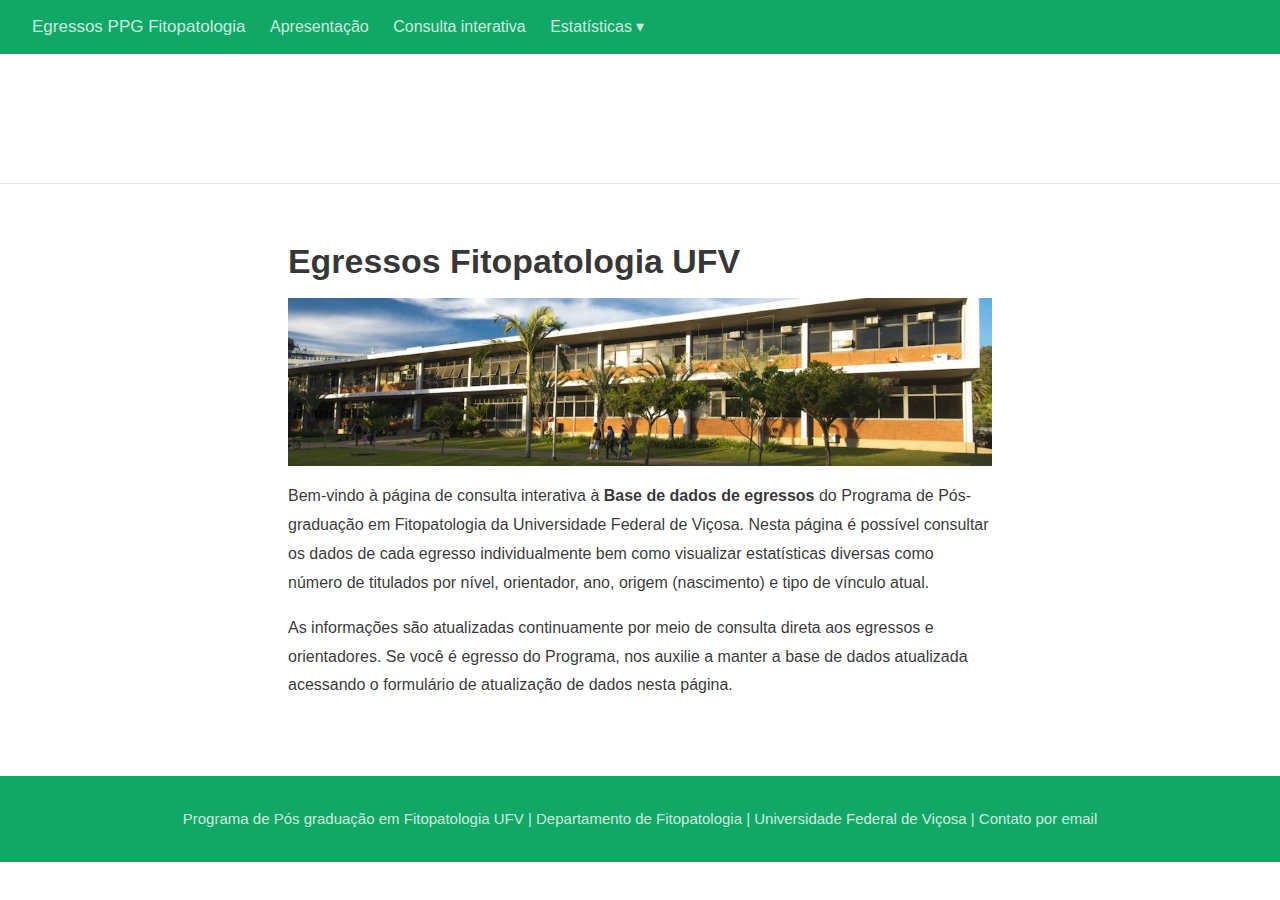
==== commit 0a161f25: "major change in the layout" ====
--- a/docs/index.html
+++ b/docs/index.html
@@ -2124,7 +2124,7 @@
   html {
     /*-- Main font sizes --*/
     --title-size:      50px;
-    --body-size:       1.06rem;
+    --body-size:       1rem;
     --code-size:       14px;
     --aside-size:      12px;
     --fig-cap-size:    13px;
@@ -2143,23 +2143,23 @@
 
   /*-- ARTICLE METADATA --*/
   d-byline {
-    --heading-size:    0.6rem;
+    --heading-size:    0.6arem;
     --heading-color:   rgba(0, 0, 0, 0.5);
-    --body-size:       0.8rem;
+    --body-size:       1rem;
     --body-color:      rgba(0, 0, 0, 0.8);
   }
 
   /*-- ARTICLE TABLE OF CONTENTS --*/
   .d-contents {
-    --heading-size:    18px;
-    --contents-size:   13px;
+    --heading-size:    16px;
+    --contents-size:   14px;
   }
 
   /*-- ARTICLE APPENDIX --*/
   d-appendix {
     --heading-size:    15px;
     --heading-color:   rgba(0, 0, 0, 0.65);
-    --text-size:       0.8em;
+    --text-size:       0.9em;
     --text-color:      rgba(0, 0, 0, 0.5);
   }
 
@@ -2167,9 +2167,9 @@
   /* These properties only apply to Distill sites and blogs  */
 
   .distill-site-header {
-    --title-size:       18px;
+    --title-size:       17px;
     --text-color:       rgba(255, 255, 255, 0.8);
-    --text-size:        17px;
+    --text-size:        16px;
     --hover-color:      white;
     --bkgd-color:       #10a767;
   }
@@ -2178,7 +2178,7 @@
     --text-color:       rgba(255, 255, 255, 0.8);
     --text-size:        15px;
     --hover-color:      white;
-    --bkgd-color:       #0F2E3D;
+    --bkgd-color:       #10a767;
   }
 
   /*-- Additional custom styles --*/
@@ -2369,8 +2369,20 @@
 <div class="nav-left">
 <a href="index.html" class="title">Egressos PPG Fitopatologia</a>
 <a href="index.html">Apresentação</a>
-<a href="egressos.html">Consulta à base de dados</a>
-<a href="graficos.html">Sumários estatísticos</a>
+<a href="egressos.html">Consulta interativa</a>
+<div class="nav-dropdown">
+<button class="nav-dropbtn">
+Estatísticas
+ 
+<span class="down-arrow">&#x25BE;</span>
+</button>
+<div class="nav-dropdown-content">
+<a href="graficos.html">Egressos por nível e ano</a>
+<a href="graficos-orientador.html">Por orientador</a>
+<a href="graficos-estrangeiros.html">Egressos do exterior</a>
+<a href="graficos-vinculos.html">Vínculo e destino</a>
+</div>
+</div>
 </div>
 <div class="nav-right">
 <a href="javascript:void(0);" class="nav-toggle">&#9776;</a>
@@ -2390,9 +2402,10 @@
 
 
 <div class="d-article">
-<h1 id="apresentação">Apresentação</h1>
-<p>Bem-vindo à página de consulta interativa à base de dados dos egressos do Programa de Pós-graduação em Fitopatologia da Universidade Federal de Viçosa. Nesta página é possível consultar os dados de cada egresso individualmente bem como visualizar estatísticas diversas como número de titulados por nível, orientador, ano, origem (nascimento) e tipo de vínculo atual.</p>
-<p>As informações são atualizadas continuamente por meio de consulta direta aos egressos e orientadores. Se você é egresso do Programa, nos auxilie a manter a base de dados atualizada acessando o formulário de atualização de dados.</p>
+<h1 id="egressos-fitopatologia-ufv">Egressos Fitopatologia UFV</h1>
+<p><img src="dfp.jpg" style="float: right" /></p>
+<p>Bem-vindo à página de consulta interativa à <strong>Base de dados de egressos</strong> do Programa de Pós-graduação em Fitopatologia da Universidade Federal de Viçosa. Nesta página é possível consultar os dados de cada egresso individualmente bem como visualizar estatísticas diversas como número de titulados por nível, orientador, ano, origem (nascimento) e tipo de vínculo atual.</p>
+<p>As informações são atualizadas continuamente por meio de consulta direta aos egressos e orientadores. Se você é egresso do Programa, nos auxilie a manter a base de dados atualizada acessando o formulário de atualização de dados nesta página.</p>
 <div class="sourceCode" id="cb1"><pre class="sourceCode r distill-force-highlighting-css"><code class="sourceCode r"></code></pre></div>
 <!--radix_placeholder_article_footer-->
 <!--/radix_placeholder_article_footer-->
@@ -2408,8 +2421,27 @@
 <div class="appendix-bottom"></div>
 <!--/radix_placeholder_appendices-->
 <!--radix_placeholder_navigation_after_body-->
+<div class="distill-site-nav distill-site-footer">
+<html>
+
+<head>
+<title>Title</title>
+</head>
+
+<body>
+
+<a href = "http://www.dfp.ufv.br/pos"> Programa de Pós graduação em Fitopatologia UFV </a> | 
+<a href = "http://www.dfp.ufv.br"> Departamento de Fitopatologia </a> | 
+<a  href = "http://www.ufv.br"> Universidade Federal de Viçosa</a> | 
+<a href = "mailto: pos.fitopatologia@ufv.br">Contato por email</a>
+
+
+</body>
+</html>
+</div>
 <!--/radix_placeholder_navigation_after_body-->
 
+
 </body>
 
 </html>
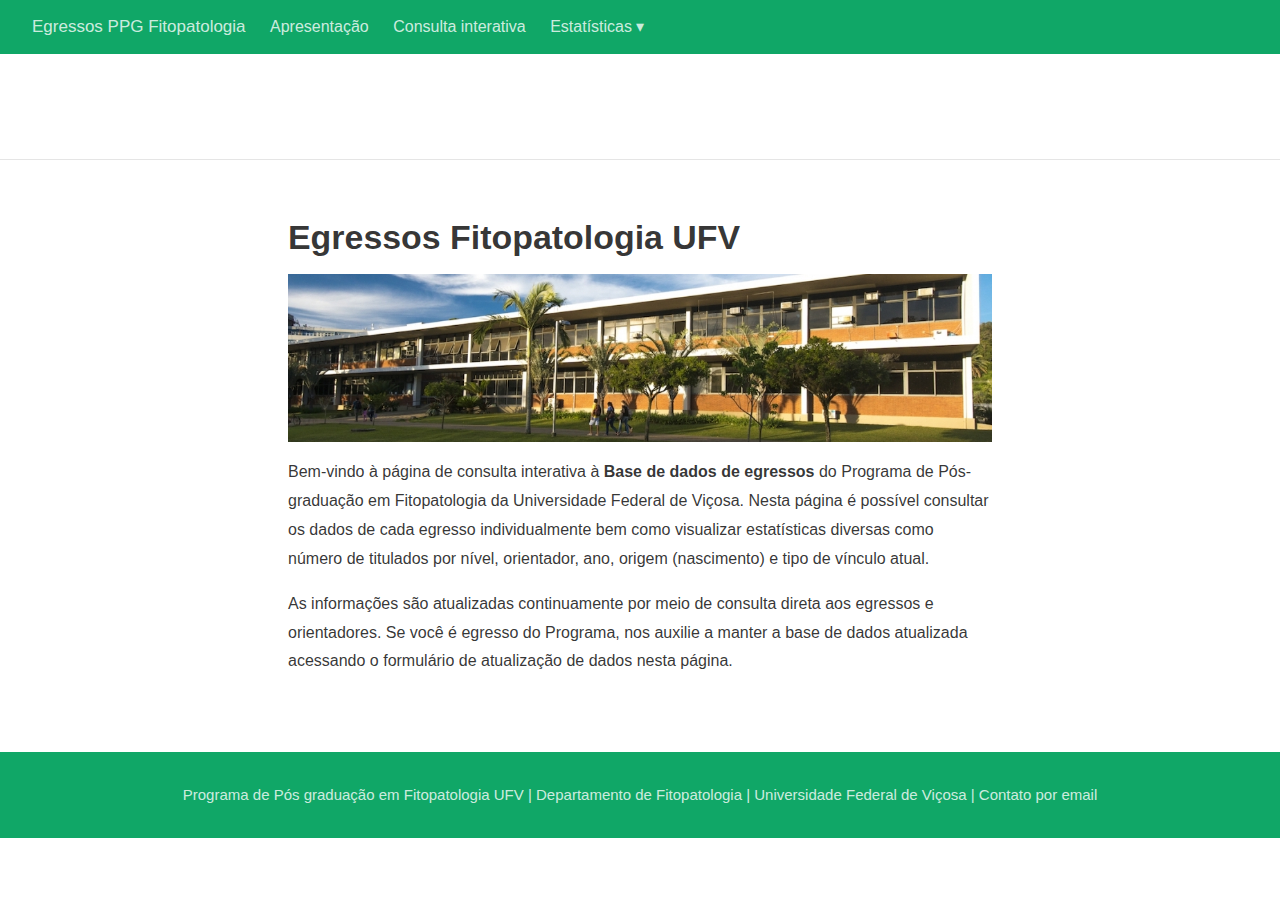
==== commit 86446e57: "atualizada planilha" ====
--- a/docs/index.html
+++ b/docs/index.html
@@ -2123,7 +2123,7 @@
 
   html {
     /*-- Main font sizes --*/
-    --title-size:      50px;
+    --title-size:      28px;
     --body-size:       1rem;
     --code-size:       14px;
     --aside-size:      12px;
@@ -2381,6 +2381,7 @@
 <a href="graficos-orientador.html">Por orientador</a>
 <a href="graficos-estrangeiros.html">Egressos do exterior</a>
 <a href="graficos-vinculos.html">Vínculo e destino</a>
+<a href="graficos-assuntos.html">Assuntos estudados</a>
 </div>
 </div>
 </div>
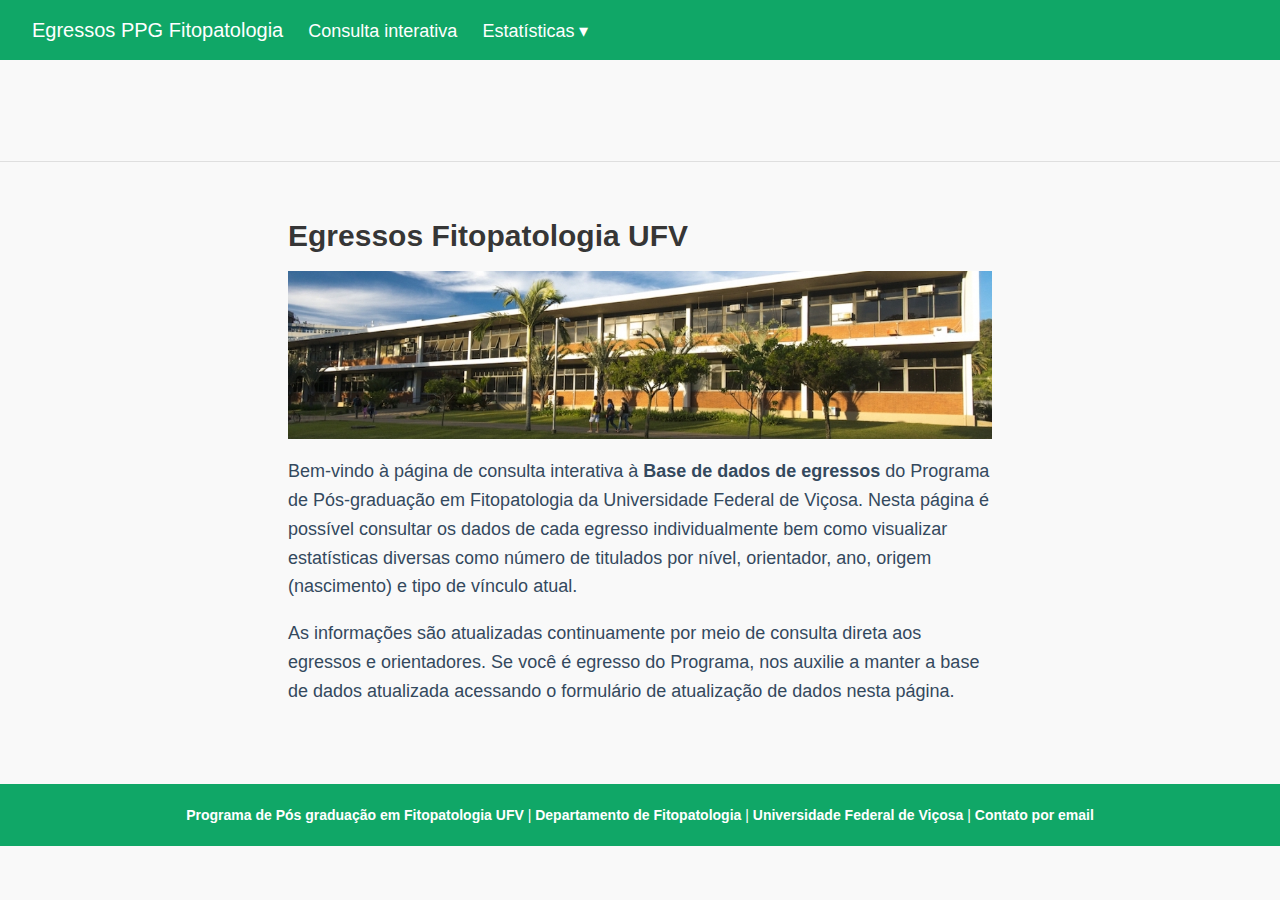
==== commit 29220011: "update site" ====
--- a/docs/index.html
+++ b/docs/index.html
@@ -21,8 +21,9 @@
 <style type="text/css">code{white-space: pre;}</style>
 <style type="text/css" data-origin="pandoc">
 pre > code.sourceCode { white-space: pre; position: relative; }
-pre > code.sourceCode > span { display: inline-block; line-height: 1.25; }
+pre > code.sourceCode > span { line-height: 1.25; }
 pre > code.sourceCode > span:empty { height: 1.2em; }
+.sourceCode { overflow: visible; }
 code.sourceCode > span { color: inherit; text-decoration: inherit; }
 div.sourceCode { margin: 1em 0; }
 pre.sourceCode { margin: 0; }
@@ -31,7 +32,7 @@
 }
 @media print {
 pre > code.sourceCode { white-space: pre-wrap; }
-pre > code.sourceCode > span { text-indent: -5em; padding-left: 5em; }
+pre > code.sourceCode > span { display: inline-block; text-indent: -5em; padding-left: 5em; }
 }
 pre.numberSource code
   { counter-reset: source-line 0; }
@@ -49,16 +50,17 @@
   }
 pre.numberSource { margin-left: 3em; border-left: 1px solid #aaaaaa;  padding-left: 4px; }
 div.sourceCode
-  {   }
+  { color: #00769e; background-color: #f1f3f5; }
 @media screen {
 pre > code.sourceCode > span > a:first-child::before { text-decoration: underline; }
 }
+code span { color: #00769e; } /* Normal */
 code span.al { color: #ad0000; } /* Alert */
 code span.an { color: #5e5e5e; } /* Annotation */
-code span.at { color: #20794d; } /* Attribute */
+code span.at { color: #657422; } /* Attribute */
 code span.bn { color: #ad0000; } /* BaseN */
 code span.bu { } /* BuiltIn */
-code span.cf { color: #007ba5; } /* ControlFlow */
+code span.cf { color: #00769e; } /* ControlFlow */
 code span.ch { color: #20794d; } /* Char */
 code span.cn { color: #8f5902; } /* Constant */
 code span.co { color: #5e5e5e; } /* Comment */
@@ -72,11 +74,11 @@
 code span.fu { color: #4758ab; } /* Function */
 code span.im { } /* Import */
 code span.in { color: #5e5e5e; } /* Information */
-code span.kw { color: #007ba5; } /* Keyword */
+code span.kw { color: #00769e; } /* Keyword */
 code span.op { color: #5e5e5e; } /* Operator */
-code span.ot { color: #007ba5; } /* Other */
+code span.ot { color: #00769e; } /* Other */
 code span.pp { color: #ad0000; } /* Preprocessor */
-code span.sc { color: #20794d; } /* SpecialChar */
+code span.sc { color: #5e5e5e; } /* SpecialChar */
 code span.ss { color: #20794d; } /* SpecialString */
 code span.st { color: #20794d; } /* String */
 code span.va { color: #111111; } /* Variable */
@@ -84,6 +86,7 @@
 code span.wa { color: #5e5e5e; font-style: italic; } /* Warning */
 </style>
 
+
   <!--radix_placeholder_meta_tags-->
   <title>Egressos PPG Fitopatologia: &amp;nbsp;</title>
 
@@ -104,7 +107,7 @@
   <!--radix_placeholder_rmarkdown_metadata-->
 
   <script type="text/json" id="radix-rmarkdown-metadata">
-  {"type":"list","attributes":{"names":{"type":"character","attributes":{},"value":["title","site"]}},"value":[{"type":"character","attributes":{},"value":["&nbsp;"]},{"type":"character","attributes":{},"value":["distill::distill_website"]}]}
+  {"type":"list","attributes":{"names":{"type":"character","attributes":{},"value":["title"]}},"value":[{"type":"character","attributes":{},"value":["&nbsp;"]}]}
   </script>
   <!--/radix_placeholder_rmarkdown_metadata-->
   <!--radix_placeholder_navigation_in_header-->
@@ -451,9 +454,9 @@
 
   </style>
 
-  <script src="site_libs/jquery-1.11.3/jquery.min.js"></script>
-  <link href="site_libs/font-awesome-5.1.0/css/all.css" rel="stylesheet"/>
-  <link href="site_libs/font-awesome-5.1.0/css/v4-shims.css" rel="stylesheet"/>
+  <script src="site_libs/jquery-3.6.0/jquery-3.6.0.min.js"></script>
+  <link href="site_libs/font-awesome-6.4.2/css/all.min.css" rel="stylesheet"/>
+  <link href="site_libs/font-awesome-6.4.2/css/v4-shims.min.css" rel="stylesheet"/>
   <script src="site_libs/headroom-0.9.4/headroom.min.js"></script>
   <script src="site_libs/autocomplete-0.37.1/autocomplete.min.js"></script>
   <script src="site_libs/fuse-6.4.1/fuse.min.js"></script>
@@ -782,6 +785,7 @@
   d-article table.gt_table td,
   d-article table.gt_table th {
     border-bottom: none;
+    font-size: 100%;
   }
 
   .html-widget {
@@ -822,9 +826,21 @@
     display: none !important;
   }
 
+  hr.section-separator {
+    border: none;
+    border-top: 1px solid rgba(0, 0, 0, 0.1);
+    margin: 0px;
+  }
+
+
+  d-byline {
+    border-top: none;
+  }
+
   d-article {
     padding-top: 2.5rem;
     padding-bottom: 30px;
+    border-top: none;
   }
 
   d-appendix {
@@ -921,6 +937,11 @@
     font-size: 14px;
   }
 
+  /* tweak for Pandoc numbered line within distill */
+  d-article pre.numberSource code > span {
+      left: -2em;
+  }
+
   d-article pre {
     font-size: 14px;
   }
@@ -1023,10 +1044,6 @@
     position: relative;
     margin-bottom: 2.5em;
     margin-top: 1.5em;
-  }
-
-  .figure img {
-    width: 100%;
   }
 
   .figure .caption {
@@ -1684,6 +1701,12 @@
     // create d-title
     $('.d-title').changeElementType('d-title');
 
+    // separator
+    var separator = '<hr class="section-separator" style="clear: both"/>';
+    // prepend separator above appendix
+    $('.d-byline').before(separator);
+    $('.d-article').before(separator);
+
     // create d-byline
     var byline = $('<d-byline></d-byline>');
     $('.d-byline').replaceWith(byline);
@@ -1761,8 +1784,9 @@
     $('.distill-force-highlighting-css').parent().remove();
 
     // remove empty line numbers inserted by pandoc when using a
-    // custom syntax highlighting theme
-    $('code.sourceCode a:empty').remove();
+    // custom syntax highlighting theme, except when numbering line
+    // in code chunk
+    $('pre:not(.numberLines) code.sourceCode a:empty').remove();
 
     // load distill framework
     load_distill_framework();
@@ -1788,12 +1812,13 @@
       // add orcid ids
       $('.authors-affiliations').find('.author').each(function(i, el) {
         var orcid_id = front_matter.authors[i].orcidID;
+        var author_name = front_matter.authors[i].author
         if (orcid_id) {
           var a = $('<a></a>');
           a.attr('href', 'https://orcid.org/' + orcid_id);
           var img = $('<img></img>');
           img.addClass('orcid-id');
-          img.attr('alt', 'ORCID ID');
+          img.attr('alt', author_name ? 'ORCID ID for ' + author_name : 'ORCID ID');
           img.attr('src','[data-uri]');
           a.append(img);
           $(this).append(a);
@@ -1858,7 +1883,22 @@
 
       // hoverable references
       $('span.citation[data-cites]').each(function() {
-        var refHtml = $('#ref-' + $(this).attr('data-cites')).html();
+        const citeChild = $(this).children()[0]
+        // Do not process if @xyz has been used without escaping and without bibliography activated
+        // https://github.com/rstudio/distill/issues/466
+        if (citeChild === undefined) return true
+
+        if (citeChild.nodeName == "D-FOOTNOTE") {
+          var fn = citeChild
+          $(this).html(fn.shadowRoot.querySelector("sup"))
+          $(this).id = fn.id
+          fn.remove()
+        }
+        var refs = $(this).attr('data-cites').split(" ");
+        var refHtml = refs.map(function(ref) {
+          // Could use CSS.escape too here, we insure backward compatibility in navigator
+          return "<p>" + $('div[id="ref-' + ref + '"]').html() + "</p>";
+        }).join("\n");
         window.tippy(this, {
           allowHTML: true,
           content: refHtml,
@@ -1870,6 +1910,31 @@
         });
       });
 
+      // fix footnotes in tables (#411)
+      // replacing broken distill.pub feature
+      $('table d-footnote').each(function() {
+        // we replace internal showAtNode methode which is triggered when hovering a footnote
+        this.hoverBox.showAtNode = function(node) {
+          // ported from https://github.com/distillpub/template/pull/105/files
+          calcOffset = function(elem) {
+              let x = elem.offsetLeft;
+              let y = elem.offsetTop;
+              // Traverse upwards until an `absolute` element is found or `elem`
+              // becomes null.
+              while (elem = elem.offsetParent && elem.style.position != 'absolute') {
+                  x += elem.offsetLeft;
+                  y += elem.offsetTop;
+              }
+
+              return { left: x, top: y };
+          }
+          // https://developer.mozilla.org/en-US/docs/Web/API/HTMLElement/offsetTop
+          const bbox = node.getBoundingClientRect();
+          const offset = calcOffset(node);
+          this.show([offset.left + bbox.width, offset.top + bbox.height]);
+        }
+      })
+
       // clear polling timer
       clearInterval(tid);
 
@@ -1968,6 +2033,8 @@
     // mark non-body figures created by knitr chunks as 100% width
     $('.layout-chunk').each(function(i, val) {
       var figures = $(this).find('img, .html-widget');
+      // ignore leaflet img layers (#106)
+      figures = figures.filter(':not(img[class*="leaflet"])')
       if ($(this).attr('data-layout') !== "l-body") {
         figures.css('width', '100%');
       } else {
@@ -1990,7 +2057,7 @@
     // get rid of index.html references in header
     if (window.location.protocol !== "file:") {
       $('.distill-site-header a[href]').each(function(i,val) {
-        $(this).attr('href', $(this).attr('href').replace("index.html", "./"));
+        $(this).attr('href', $(this).attr('href').replace(/^index[.]html/, "./"));
       });
     }
 
@@ -2107,82 +2174,174 @@
   /* Add any additional CSS rules below                      */
   </style>
   <style type="text/css">
-  /* base variables */
-
-  /* Edit the CSS properties in this file to create a custom
-     Distill theme. Only edit values in the right column
-     for each row; values shown are the CSS defaults.
-     To return any property to the default,
-     you may set its value to: unset
-     All rows must end with a semi-colon.                      */
-
-  /* Optional: embed custom fonts here with `@import`          */
-  /* This must remain at the top of this file.                 */
-
-
-
   html {
-    /*-- Main font sizes --*/
-    --title-size:      28px;
-    --body-size:       1rem;
-    --code-size:       14px;
-    --aside-size:      12px;
-    --fig-cap-size:    13px;
-    /*-- Main font colors --*/
-    --title-color:     #000000;
-    --header-color:    rgba(0, 0, 0, 0.8);
-    --body-color:      rgba(0, 0, 0, 0.8);
-    --aside-color:     rgba(0, 0, 0, 0.6);
-    --fig-cap-color:   rgba(0, 0, 0, 0.6);
-    /*-- Specify custom fonts ~~~ must be imported above   --*/
-    --heading-font:    sans-serif;
-    --mono-font:       monospace;
-    --body-font:       sans-serif;
-    --navbar-font:     sans-serif;  /* websites + blogs only */
-  }
-
-  /*-- ARTICLE METADATA --*/
-  d-byline {
-    --heading-size:    0.6arem;
-    --heading-color:   rgba(0, 0, 0, 0.5);
-    --body-size:       1rem;
-    --body-color:      rgba(0, 0, 0, 0.8);
-  }
-
-  /*-- ARTICLE TABLE OF CONTENTS --*/
+    /* Fontes do Google */
+    --title-font: 'Roboto', sans-serif;
+    --body-font: 'Open Sans', sans-serif;
+    --mono-font: 'Courier New', monospace;
+    --navbar-font: 'Open Sans', sans-serif;
+
+    /* Tamanho das fontes */
+    --title-size: 30px;
+    --body-size: 1.125rem;  /* Corpo do texto maior */
+    --code-size: 15px;
+    --aside-size: 13px;
+    --fig-cap-size: 14px;
+
+    /* Cores dos textos */
+    --title-color: #000000;   /* Cor do título */
+    --header-color: rgba(0, 0, 0, 0.8);  /* Cor do cabeçalho */
+    --body-color: #34495e;  /* Cor do corpo */
+    --aside-color: rgba(0, 0, 0, 0.6); /* Cor do texto do aside */
+    --fig-cap-color: rgba(0, 0, 0, 0.6); /* Cor da legenda */
+  }
+
+  .distill-site-header {
+    --title-size: 20px;
+    --text-color: #fff;
+    --text-size: 18px;
+    --hover-color: #ecf0f1;
+    --bkgd-color: #10a767;  /* Verde definido, sem alteração */
+  }
+
+  .distill-site-footer {
+    --text-color: #fff;
+    --text-size: 14px;
+    --hover-color: #ecf0f1;
+    --bkgd-color: #10a767;  /* Verde definido, sem alteração */
+  }
+  /* Estilo de navegação */
+  .navbar {
+    background-color: #10a767;  /* Cor de fundo verde */
+    color: #fff;
+    padding: 15px 20px;
+    font-size: 16px;
+    font-family: var(--navbar-font);
+    text-transform: uppercase;
+    font-weight: bold;
+  }
+
+  .navbar a {
+    color: #fff;
+    padding: 10px 20px;
+    text-decoration: none;
+    transition: background-color 0.3s ease, padding 0.2s ease;
+  }
+
+  .navbar a:hover {
+    background-color: #16a085;  /* Cor mais escura no hover */
+    color: #ecf0f1;
+  }
+
+  .navbar a.active {
+    background-color: #e74c3c;  /* Cor ativa */
+    color: #fff;
+  }
+
+  /* Espaçamento e alinhamento do conteúdo */
+  body {
+    font-family: var(--body-font);
+    font-size: var(--body-size);
+    line-height: 1.6;
+    color: var(--body-color);
+    margin: 0;
+    padding: 0;
+    background-color: #f9f9f9;  /* Fundo neutro para destacar o conteúdo */
+  }
+
+  .container {
+    width: 90%;
+    max-width: 1200px;
+    margin: 0 auto;
+    padding: 20px;
+  }
+
+  /* Para o título */
+  h1, h2, h3, h4 {
+    font-family: var(--title-font);
+    font-size: var(--title-size);
+    color: var(--title-color);
+    margin-bottom: 20px;
+    font-weight: bold;
+  }
+
+  /* Estilo de links */
+  a {
+    text-decoration: none;
+    color: #10a767;  /* Cor do link */
+    transition: color 0.3s ease;
+  }
+
+  a:hover {
+    color: #16a085;  /* Efeito de hover */
+  }
+  /* Footer mais moderno */
+  .distill-site-footer {
+    background-color: #10a767;  /* Cor definida */
+    color: #fff;
+    padding: 20px;
+    text-align: center;
+    font-size: 14px;
+  }
+
+  .distill-site-footer a {
+    color: #fff;
+    text-decoration: none;
+    font-weight: bold;
+  }
+
+  .distill-site-footer a:hover {
+    color: #ecf0f1;
+  }
+
+  /* Remover ou ajustar o estilo do TOC */
   .d-contents {
-    --heading-size:    16px;
-    --contents-size:   14px;
-  }
-
-  /*-- ARTICLE APPENDIX --*/
-  d-appendix {
-    --heading-size:    15px;
-    --heading-color:   rgba(0, 0, 0, 0.65);
-    --text-size:       0.9em;
-    --text-color:      rgba(0, 0, 0, 0.5);
-  }
-
-  /*-- WEBSITE HEADER + FOOTER --*/
-  /* These properties only apply to Distill sites and blogs  */
-
-  .distill-site-header {
-    --title-size:       17px;
-    --text-color:       rgba(255, 255, 255, 0.8);
-    --text-size:        16px;
-    --hover-color:      white;
-    --bkgd-color:       #10a767;
-  }
-
-  .distill-site-footer {
-    --text-color:       rgba(255, 255, 255, 0.8);
-    --text-size:        15px;
-    --hover-color:      white;
-    --bkgd-color:       #10a767;
-  }
-
-  /*-- Additional custom styles --*/
-  /* Add any additional CSS rules below                      */
+    display: none;  /* Esconde o conteúdo do índice */
+  }
+
+  /* Caso queira ajustar a aparência ao invés de esconder */
+  .d-contents {
+    font-size: 14px;
+    color: var(--aside-color);
+    background-color: #f2f2f2;
+    padding: 15px;
+    border-radius: 5px;
+  }
+
+  /* Figuras com borda suave e centralização */
+  figure {
+    text-align: center;
+    margin: 20px 0;
+  }
+
+  figure img {
+    max-width: 100%;
+    height: auto;
+    border-radius: 8px;  /* Bordas arredondadas nas imagens */
+    box-shadow: 0 4px 6px rgba(0, 0, 0, 0.1);  /* Sombra suave para profundidade */
+  }
+
+  /* Tabelas mais organizadas */
+  table {
+    width: 100%;
+    margin: 20px 0;
+    border-collapse: collapse;
+  }
+
+  table th, table td {
+    padding: 12px;
+    text-align: left;
+    border: 1px solid #ddd;
+  }
+
+  table th {
+    background-color: #10a767;  /* Cor de fundo do cabeçalho */
+    color: white;
+  }
+
+  table tr:nth-child(even) {
+    background-color: #f9f9f9;
+  } 
   </style>
   <style type="text/css">
   /* base style */
@@ -2339,7 +2498,7 @@
     color: var(--hover-color, white);
   }</style>
   <!--/radix_placeholder_distill-->
-  <script src="site_libs/header-attrs-2.7/header-attrs.js"></script>
+  <script src="site_libs/header-attrs-2.29/header-attrs.js"></script>
   <script src="site_libs/popper-2.6.0/popper.min.js"></script>
   <link href="site_libs/tippy-6.2.7/tippy.css" rel="stylesheet" />
   <link href="site_libs/tippy-6.2.7/tippy-light-border.css" rel="stylesheet" />
@@ -2368,7 +2527,6 @@
 <nav class="distill-site-nav distill-site-header">
 <div class="nav-left">
 <a href="index.html" class="title">Egressos PPG Fitopatologia</a>
-<a href="index.html">Apresentação</a>
 <a href="egressos.html">Consulta interativa</a>
 <div class="nav-dropdown">
 <button class="nav-dropbtn">
@@ -2378,8 +2536,9 @@
 </button>
 <div class="nav-dropdown-content">
 <a href="graficos.html">Egressos por nível e ano</a>
-<a href="graficos-orientador.html">Por orientador</a>
+<a href="graficos-orientador.html">Egressos por orientador</a>
 <a href="graficos-estrangeiros.html">Egressos do exterior</a>
+<a href="genero.html">Egressos por gênero</a>
 <a href="graficos-vinculos.html">Vínculo e destino</a>
 <a href="graficos-assuntos.html">Assuntos estudados</a>
 </div>
@@ -2396,6 +2555,7 @@
 
 <div class="d-title">
 <h1> </h1>
+
 <!--radix_placeholder_categories-->
 <!--/radix_placeholder_categories-->
 
--- a/docs/site_libs/font-awesome-6.4.2/css/all.min.css
+++ b/docs/site_libs/font-awesome-6.4.2/css/all.min.css
@@ -0,0 +1,9 @@
+/*!
+ * Font Awesome Free 6.4.2 by @fontawesome - https://fontawesome.com
+ * License - https://fontawesome.com/license/free (Icons: CC BY 4.0, Fonts: SIL OFL 1.1, Code: MIT License)
+ * Copyright 2023 Fonticons, Inc.
+ */
+.fa{font-family:var(--fa-style-family,"Font Awesome 6 Free");font-weight:var(--fa-style,900)}.fa,.fa-brands,.fa-classic,.fa-regular,.fa-sharp,.fa-solid,.fab,.far,.fas{-moz-osx-font-smoothing:grayscale;-webkit-font-smoothing:antialiased;display:var(--fa-display,inline-block);font-style:normal;font-variant:normal;line-height:1;text-rendering:auto}.fa-classic,.fa-regular,.fa-solid,.far,.fas{font-family:"Font Awesome 6 Free"}.fa-brands,.fab{font-family:"Font Awesome 6 Brands"}.fa-1x{font-size:1em}.fa-2x{font-size:2em}.fa-3x{font-size:3em}.fa-4x{font-size:4em}.fa-5x{font-size:5em}.fa-6x{font-size:6em}.fa-7x{font-size:7em}.fa-8x{font-size:8em}.fa-9x{font-size:9em}.fa-10x{font-size:10em}.fa-2xs{font-size:.625em;line-height:.1em;vertical-align:.225em}.fa-xs{font-size:.75em;line-height:.08333em;vertical-align:.125em}.fa-sm{font-size:.875em;line-height:.07143em;vertical-align:.05357em}.fa-lg{font-size:1.25em;line-height:.05em;vertical-align:-.075em}.fa-xl{font-size:1.5em;line-height:.04167em;vertical-align:-.125em}.fa-2xl{font-size:2em;line-height:.03125em;vertical-align:-.1875em}.fa-fw{text-align:center;width:1.25em}.fa-ul{list-style-type:none;margin-left:var(--fa-li-margin,2.5em);padding-left:0}.fa-ul>li{position:relative}.fa-li{left:calc(var(--fa-li-width, 2em)*-1);position:absolute;text-align:center;width:var(--fa-li-width,2em);line-height:inherit}.fa-border{border-radius:var(--fa-border-radius,.1em);border:var(--fa-border-width,.08em) var(--fa-border-style,solid) var(--fa-border-color,#eee);padding:var(--fa-border-padding,.2em .25em .15em)}.fa-pull-left{float:left;margin-right:var(--fa-pull-margin,.3em)}.fa-pull-right{float:right;margin-left:var(--fa-pull-margin,.3em)}.fa-beat{-webkit-animation-name:fa-beat;animation-name:fa-beat;-webkit-animation-delay:var(--fa-animation-delay,0s);animation-delay:var(--fa-animation-delay,0s);-webkit-animation-direction:var(--fa-animation-direction,normal);animation-direction:var(--fa-animation-direction,normal);-webkit-animation-duration:var(--fa-animation-duration,1s);animation-duration:var(--fa-animation-duration,1s);-webkit-animation-iteration-count:var(--fa-animation-iteration-count,infinite);animation-iteration-count:var(--fa-animation-iteration-count,infinite);-webkit-animation-timing-function:var(--fa-animation-timing,ease-in-out);animation-timing-function:var(--fa-animation-timing,ease-in-out)}.fa-bounce{-webkit-animation-name:fa-bounce;animation-name:fa-bounce;-webkit-animation-delay:var(--fa-animation-delay,0s);animation-delay:var(--fa-animation-delay,0s);-webkit-animation-direction:var(--fa-animation-direction,normal);animation-direction:var(--fa-animation-direction,normal);-webkit-animation-duration:var(--fa-animation-duration,1s);animation-duration:var(--fa-animation-duration,1s);-webkit-animation-iteration-count:var(--fa-animation-iteration-count,infinite);animation-iteration-count:var(--fa-animation-iteration-count,infinite);-webkit-animation-timing-function:var(--fa-animation-timing,cubic-bezier(.28,.84,.42,1));animation-timing-function:var(--fa-animation-timing,cubic-bezier(.28,.84,.42,1))}.fa-fade{-webkit-animation-name:fa-fade;animation-name:fa-fade;-webkit-animation-iteration-count:var(--fa-animation-iteration-count,infinite);animation-iteration-count:var(--fa-animation-iteration-count,infinite);-webkit-animation-timing-function:var(--fa-animation-timing,cubic-bezier(.4,0,.6,1));animation-timing-function:var(--fa-animation-timing,cubic-bezier(.4,0,.6,1))}.fa-beat-fade,.fa-fade{-webkit-animation-delay:var(--fa-animation-delay,0s);animation-delay:var(--fa-animation-delay,0s);-webkit-animation-direction:var(--fa-animation-direction,normal);animation-direction:var(--fa-animation-direction,normal);-webkit-animation-duration:var(--fa-animation-duration,1s);animation-duration:var(--fa-animation-duration,1s)}.fa-beat-fade{-webkit-animation-name:fa-beat-fade;animation-name:fa-beat-fade;-webkit-animation-iteration-count:var(--fa-animation-iteration-count,infinite);animation-iteration-count:var(--fa-animation-iteration-count,infinite);-webkit-animation-timing-function:var(--fa-animation-timing,cubic-bezier(.4,0,.6,1));animation-timing-function:var(--fa-animation-timing,cubic-bezier(.4,0,.6,1))}.fa-flip{-webkit-animation-name:fa-flip;animation-name:fa-flip;-webkit-animation-delay:var(--fa-animation-delay,0s);animation-delay:var(--fa-animation-delay,0s);-webkit-animation-direction:var(--fa-animation-direction,normal);animation-direction:var(--fa-animation-direction,normal);-webkit-animation-duration:var(--fa-animation-duration,1s);animation-duration:var(--fa-animation-duration,1s);-webkit-animation-iteration-count:var(--fa-animation-iteration-count,infinite);animation-iteration-count:var(--fa-animation-iteration-count,infinite);-webkit-animation-timing-function:var(--fa-animation-timing,ease-in-out);animation-timing-function:var(--fa-animation-timing,ease-in-out)}.fa-shake{-webkit-animation-name:fa-shake;animation-name:fa-shake;-webkit-animation-duration:var(--fa-animation-duration,1s);animation-duration:var(--fa-animation-duration,1s);-webkit-animation-iteration-count:var(--fa-animation-iteration-count,infinite);animation-iteration-count:var(--fa-animation-iteration-count,infinite);-webkit-animation-timing-function:var(--fa-animation-timing,linear);animation-timing-function:var(--fa-animation-timing,linear)}.fa-shake,.fa-spin{-webkit-animation-delay:var(--fa-animation-delay,0s);animation-delay:var(--fa-animation-delay,0s);-webkit-animation-direction:var(--fa-animation-direction,normal);animation-direction:var(--fa-animation-direction,normal)}.fa-spin{-webkit-animation-name:fa-spin;animation-name:fa-spin;-webkit-animation-duration:var(--fa-animation-duration,2s);animation-duration:var(--fa-animation-duration,2s);-webkit-animation-iteration-count:var(--fa-animation-iteration-count,infinite);animation-iteration-count:var(--fa-animation-iteration-count,infinite);-webkit-animation-timing-function:var(--fa-animation-timing,linear);animation-timing-function:var(--fa-animation-timing,linear)}.fa-spin-reverse{--fa-animation-direction:reverse}.fa-pulse,.fa-spin-pulse{-webkit-animation-name:fa-spin;animation-name:fa-spin;-webkit-animation-direction:var(--fa-animation-direction,normal);animation-direction:var(--fa-animation-direction,normal);-webkit-animation-duration:var(--fa-animation-duration,1s);animation-duration:var(--fa-animation-duration,1s);-webkit-animation-iteration-count:var(--fa-animation-iteration-count,infinite);animation-iteration-count:var(--fa-animation-iteration-count,infinite);-webkit-animation-timing-function:var(--fa-animation-timing,steps(8));animation-timing-function:var(--fa-animation-timing,steps(8))}@media (prefers-reduced-motion:reduce){.fa-beat,.fa-beat-fade,.fa-bounce,.fa-fade,.fa-flip,.fa-pulse,.fa-shake,.fa-spin,.fa-spin-pulse{-webkit-animation-delay:-1ms;animation-delay:-1ms;-webkit-animation-duration:1ms;animation-duration:1ms;-webkit-animation-iteration-count:1;animation-iteration-count:1;-webkit-transition-delay:0s;transition-delay:0s;-webkit-transition-duration:0s;transition-duration:0s}}@-webkit-keyframes fa-beat{0%,90%{-webkit-transform:scale(1);transform:scale(1)}45%{-webkit-transform:scale(var(--fa-beat-scale,1.25));transform:scale(var(--fa-beat-scale,1.25))}}@keyframes fa-beat{0%,90%{-webkit-transform:scale(1);transform:scale(1)}45%{-webkit-transform:scale(var(--fa-beat-scale,1.25));transform:scale(var(--fa-beat-scale,1.25))}}@-webkit-keyframes fa-bounce{0%{-webkit-transform:scale(1) translateY(0);transform:scale(1) translateY(0)}10%{-webkit-transform:scale(var(--fa-bounce-start-scale-x,1.1),var(--fa-bounce-start-scale-y,.9)) translateY(0);transform:scale(var(--fa-bounce-start-scale-x,1.1),var(--fa-bounce-start-scale-y,.9)) translateY(0)}30%{-webkit-transform:scale(var(--fa-bounce-jump-scale-x,.9),var(--fa-bounce-jump-scale-y,1.1)) translateY(var(--fa-bounce-height,-.5em));transform:scale(var(--fa-bounce-jump-scale-x,.9),var(--fa-bounce-jump-scale-y,1.1)) translateY(var(--fa-bounce-height,-.5em))}50%{-webkit-transform:scale(var(--fa-bounce-land-scale-x,1.05),var(--fa-bounce-land-scale-y,.95)) translateY(0);transform:scale(var(--fa-bounce-land-scale-x,1.05),var(--fa-bounce-land-scale-y,.95)) translateY(0)}57%{-webkit-transform:scale(1) translateY(var(--fa-bounce-rebound,-.125em));transform:scale(1) translateY(var(--fa-bounce-rebound,-.125em))}64%{-webkit-transform:scale(1) translateY(0);transform:scale(1) translateY(0)}to{-webkit-transform:scale(1) translateY(0);transform:scale(1) translateY(0)}}@keyframes fa-bounce{0%{-webkit-transform:scale(1) translateY(0);transform:scale(1) translateY(0)}10%{-webkit-transform:scale(var(--fa-bounce-start-scale-x,1.1),var(--fa-bounce-start-scale-y,.9)) translateY(0);transform:scale(var(--fa-bounce-start-scale-x,1.1),var(--fa-bounce-start-scale-y,.9)) translateY(0)}30%{-webkit-transform:scale(var(--fa-bounce-jump-scale-x,.9),var(--fa-bounce-jump-scale-y,1.1)) translateY(var(--fa-bounce-height,-.5em));transform:scale(var(--fa-bounce-jump-scale-x,.9),var(--fa-bounce-jump-scale-y,1.1)) translateY(var(--fa-bounce-height,-.5em))}50%{-webkit-transform:scale(var(--fa-bounce-land-scale-x,1.05),var(--fa-bounce-land-scale-y,.95)) translateY(0);transform:scale(var(--fa-bounce-land-scale-x,1.05),var(--fa-bounce-land-scale-y,.95)) translateY(0)}57%{-webkit-transform:scale(1) translateY(var(--fa-bounce-rebound,-.125em));transform:scale(1) translateY(var(--fa-bounce-rebound,-.125em))}64%{-webkit-transform:scale(1) translateY(0);transform:scale(1) translateY(0)}to{-webkit-transform:scale(1) translateY(0);transform:scale(1) translateY(0)}}@-webkit-keyframes fa-fade{50%{opacity:var(--fa-fade-opacity,.4)}}@keyframes fa-fade{50%{opacity:var(--fa-fade-opacity,.4)}}@-webkit-keyframes fa-beat-fade{0%,to{opacity:var(--fa-beat-fade-opacity,.4);-webkit-transform:scale(1);transform:scale(1)}50%{opacity:1;-webkit-transform:scale(var(--fa-beat-fade-scale,1.125));transform:scale(var(--fa-beat-fade-scale,1.125))}}@keyframes fa-beat-fade{0%,to{opacity:var(--fa-beat-fade-opacity,.4);-webkit-transform:scale(1);transform:scale(1)}50%{opacity:1;-webkit-transform:scale(var(--fa-beat-fade-scale,1.125));transform:scale(var(--fa-beat-fade-scale,1.125))}}@-webkit-keyframes fa-flip{50%{-webkit-transform:rotate3d(var(--fa-flip-x,0),var(--fa-flip-y,1),var(--fa-flip-z,0),var(--fa-flip-angle,-180deg));transform:rotate3d(var(--fa-flip-x,0),var(--fa-flip-y,1),var(--fa-flip-z,0),var(--fa-flip-angle,-180deg))}}@keyframes fa-flip{50%{-webkit-transform:rotate3d(var(--fa-flip-x,0),var(--fa-flip-y,1),var(--fa-flip-z,0),var(--fa-flip-angle,-180deg));transform:rotate3d(var(--fa-flip-x,0),var(--fa-flip-y,1),var(--fa-flip-z,0),var(--fa-flip-angle,-180deg))}}@-webkit-keyframes fa-shake{0%{-webkit-transform:rotate(-15deg);transform:rotate(-15deg)}4%{-webkit-transform:rotate(15deg);transform:rotate(15deg)}8%,24%{-webkit-transform:rotate(-18deg);transform:rotate(-18deg)}12%,28%{-webkit-transform:rotate(18deg);transform:rotate(18deg)}16%{-webkit-transform:rotate(-22deg);transform:rotate(-22deg)}20%{-webkit-transform:rotate(22deg);transform:rotate(22deg)}32%{-webkit-transform:rotate(-12deg);transform:rotate(-12deg)}36%{-webkit-transform:rotate(12deg);transform:rotate(12deg)}40%,to{-webkit-transform:rotate(0deg);transform:rotate(0deg)}}@keyframes fa-shake{0%{-webkit-transform:rotate(-15deg);transform:rotate(-15deg)}4%{-webkit-transform:rotate(15deg);transform:rotate(15deg)}8%,24%{-webkit-transform:rotate(-18deg);transform:rotate(-18deg)}12%,28%{-webkit-transform:rotate(18deg);transform:rotate(18deg)}16%{-webkit-transform:rotate(-22deg);transform:rotate(-22deg)}20%{-webkit-transform:rotate(22deg);transform:rotate(22deg)}32%{-webkit-transform:rotate(-12deg);transform:rotate(-12deg)}36%{-webkit-transform:rotate(12deg);transform:rotate(12deg)}40%,to{-webkit-transform:rotate(0deg);transform:rotate(0deg)}}@-webkit-keyframes fa-spin{0%{-webkit-transform:rotate(0deg);transform:rotate(0deg)}to{-webkit-transform:rotate(1turn);transform:rotate(1turn)}}@keyframes fa-spin{0%{-webkit-transform:rotate(0deg);transform:rotate(0deg)}to{-webkit-transform:rotate(1turn);transform:rotate(1turn)}}.fa-rotate-90{-webkit-transform:rotate(90deg);transform:rotate(90deg)}.fa-rotate-180{-webkit-transform:rotate(180deg);transform:rotate(180deg)}.fa-rotate-270{-webkit-transform:rotate(270deg);transform:rotate(270deg)}.fa-flip-horizontal{-webkit-transform:scaleX(-1);transform:scaleX(-1)}.fa-flip-vertical{-webkit-transform:scaleY(-1);transform:scaleY(-1)}.fa-flip-both,.fa-flip-horizontal.fa-flip-vertical{-webkit-transform:scale(-1);transform:scale(-1)}.fa-rotate-by{-webkit-transform:rotate(var(--fa-rotate-angle,none));transform:rotate(var(--fa-rotate-angle,none))}.fa-stack{display:inline-block;height:2em;line-height:2em;position:relative;vertical-align:middle;width:2.5em}.fa-stack-1x,.fa-stack-2x{left:0;position:absolute;text-align:center;width:100%;z-index:var(--fa-stack-z-index,auto)}.fa-stack-1x{line-height:inherit}.fa-stack-2x{font-size:2em}.fa-inverse{color:var(--fa-inverse,#fff)}
+
+.fa-0:before{content:"\30"}.fa-1:before{content:"\31"}.fa-2:before{content:"\32"}.fa-3:before{content:"\33"}.fa-4:before{content:"\34"}.fa-5:before{content:"\35"}.fa-6:before{content:"\36"}.fa-7:before{content:"\37"}.fa-8:before{content:"\38"}.fa-9:before{content:"\39"}.fa-fill-drip:before{content:"\f576"}.fa-arrows-to-circle:before{content:"\e4bd"}.fa-chevron-circle-right:before,.fa-circle-chevron-right:before{content:"\f138"}.fa-at:before{content:"\40"}.fa-trash-alt:before,.fa-trash-can:before{content:"\f2ed"}.fa-text-height:before{content:"\f034"}.fa-user-times:before,.fa-user-xmark:before{content:"\f235"}.fa-stethoscope:before{content:"\f0f1"}.fa-comment-alt:before,.fa-message:before{content:"\f27a"}.fa-info:before{content:"\f129"}.fa-compress-alt:before,.fa-down-left-and-up-right-to-center:before{content:"\f422"}.fa-explosion:before{content:"\e4e9"}.fa-file-alt:before,.fa-file-lines:before,.fa-file-text:before{content:"\f15c"}.fa-wave-square:before{content:"\f83e"}.fa-ring:before{content:"\f70b"}.fa-building-un:before{content:"\e4d9"}.fa-dice-three:before{content:"\f527"}.fa-calendar-alt:before,.fa-calendar-days:before{content:"\f073"}.fa-anchor-circle-check:before{content:"\e4aa"}.fa-building-circle-arrow-right:before{content:"\e4d1"}.fa-volleyball-ball:before,.fa-volleyball:before{content:"\f45f"}.fa-arrows-up-to-line:before{content:"\e4c2"}.fa-sort-desc:before,.fa-sort-down:before{content:"\f0dd"}.fa-circle-minus:before,.fa-minus-circle:before{content:"\f056"}.fa-door-open:before{content:"\f52b"}.fa-right-from-bracket:before,.fa-sign-out-alt:before{content:"\f2f5"}.fa-atom:before{content:"\f5d2"}.fa-soap:before{content:"\e06e"}.fa-heart-music-camera-bolt:before,.fa-icons:before{content:"\f86d"}.fa-microphone-alt-slash:before,.fa-microphone-lines-slash:before{content:"\f539"}.fa-bridge-circle-check:before{content:"\e4c9"}.fa-pump-medical:before{content:"\e06a"}.fa-fingerprint:before{content:"\f577"}.fa-hand-point-right:before{content:"\f0a4"}.fa-magnifying-glass-location:before,.fa-search-location:before{content:"\f689"}.fa-forward-step:before,.fa-step-forward:before{content:"\f051"}.fa-face-smile-beam:before,.fa-smile-beam:before{content:"\f5b8"}.fa-flag-checkered:before{content:"\f11e"}.fa-football-ball:before,.fa-football:before{content:"\f44e"}.fa-school-circle-exclamation:before{content:"\e56c"}.fa-crop:before{content:"\f125"}.fa-angle-double-down:before,.fa-angles-down:before{content:"\f103"}.fa-users-rectangle:before{content:"\e594"}.fa-people-roof:before{content:"\e537"}.fa-people-line:before{content:"\e534"}.fa-beer-mug-empty:before,.fa-beer:before{content:"\f0fc"}.fa-diagram-predecessor:before{content:"\e477"}.fa-arrow-up-long:before,.fa-long-arrow-up:before{content:"\f176"}.fa-burn:before,.fa-fire-flame-simple:before{content:"\f46a"}.fa-male:before,.fa-person:before{content:"\f183"}.fa-laptop:before{content:"\f109"}.fa-file-csv:before{content:"\f6dd"}.fa-menorah:before{content:"\f676"}.fa-truck-plane:before{content:"\e58f"}.fa-record-vinyl:before{content:"\f8d9"}.fa-face-grin-stars:before,.fa-grin-stars:before{content:"\f587"}.fa-bong:before{content:"\f55c"}.fa-pastafarianism:before,.fa-spaghetti-monster-flying:before{content:"\f67b"}.fa-arrow-down-up-across-line:before{content:"\e4af"}.fa-spoon:before,.fa-utensil-spoon:before{content:"\f2e5"}.fa-jar-wheat:before{content:"\e517"}.fa-envelopes-bulk:before,.fa-mail-bulk:before{content:"\f674"}.fa-file-circle-exclamation:before{content:"\e4eb"}.fa-circle-h:before,.fa-hospital-symbol:before{content:"\f47e"}.fa-pager:before{content:"\f815"}.fa-address-book:before,.fa-contact-book:before{content:"\f2b9"}.fa-strikethrough:before{content:"\f0cc"}.fa-k:before{content:"\4b"}.fa-landmark-flag:before{content:"\e51c"}.fa-pencil-alt:before,.fa-pencil:before{content:"\f303"}.fa-backward:before{content:"\f04a"}.fa-caret-right:before{content:"\f0da"}.fa-comments:before{content:"\f086"}.fa-file-clipboard:before,.fa-paste:before{content:"\f0ea"}.fa-code-pull-request:before{content:"\e13c"}.fa-clipboard-list:before{content:"\f46d"}.fa-truck-loading:before,.fa-truck-ramp-box:before{content:"\f4de"}.fa-user-check:before{content:"\f4fc"}.fa-vial-virus:before{content:"\e597"}.fa-sheet-plastic:before{content:"\e571"}.fa-blog:before{content:"\f781"}.fa-user-ninja:before{content:"\f504"}.fa-person-arrow-up-from-line:before{content:"\e539"}.fa-scroll-torah:before,.fa-torah:before{content:"\f6a0"}.fa-broom-ball:before,.fa-quidditch-broom-ball:before,.fa-quidditch:before{content:"\f458"}.fa-toggle-off:before{content:"\f204"}.fa-archive:before,.fa-box-archive:before{content:"\f187"}.fa-person-drowning:before{content:"\e545"}.fa-arrow-down-9-1:before,.fa-sort-numeric-desc:before,.fa-sort-numeric-down-alt:before{content:"\f886"}.fa-face-grin-tongue-squint:before,.fa-grin-tongue-squint:before{content:"\f58a"}.fa-spray-can:before{content:"\f5bd"}.fa-truck-monster:before{content:"\f63b"}.fa-w:before{content:"\57"}.fa-earth-africa:before,.fa-globe-africa:before{content:"\f57c"}.fa-rainbow:before{content:"\f75b"}.fa-circle-notch:before{content:"\f1ce"}.fa-tablet-alt:before,.fa-tablet-screen-button:before{content:"\f3fa"}.fa-paw:before{content:"\f1b0"}.fa-cloud:before{content:"\f0c2"}.fa-trowel-bricks:before{content:"\e58a"}.fa-face-flushed:before,.fa-flushed:before{content:"\f579"}.fa-hospital-user:before{content:"\f80d"}.fa-tent-arrow-left-right:before{content:"\e57f"}.fa-gavel:before,.fa-legal:before{content:"\f0e3"}.fa-binoculars:before{content:"\f1e5"}.fa-microphone-slash:before{content:"\f131"}.fa-box-tissue:before{content:"\e05b"}.fa-motorcycle:before{content:"\f21c"}.fa-bell-concierge:before,.fa-concierge-bell:before{content:"\f562"}.fa-pen-ruler:before,.fa-pencil-ruler:before{content:"\f5ae"}.fa-people-arrows-left-right:before,.fa-people-arrows:before{content:"\e068"}.fa-mars-and-venus-burst:before{content:"\e523"}.fa-caret-square-right:before,.fa-square-caret-right:before{content:"\f152"}.fa-cut:before,.fa-scissors:before{content:"\f0c4"}.fa-sun-plant-wilt:before{content:"\e57a"}.fa-toilets-portable:before{content:"\e584"}.fa-hockey-puck:before{content:"\f453"}.fa-table:before{content:"\f0ce"}.fa-magnifying-glass-arrow-right:before{content:"\e521"}.fa-digital-tachograph:before,.fa-tachograph-digital:before{content:"\f566"}.fa-users-slash:before{content:"\e073"}.fa-clover:before{content:"\e139"}.fa-mail-reply:before,.fa-reply:before{content:"\f3e5"}.fa-star-and-crescent:before{content:"\f699"}.fa-house-fire:before{content:"\e50c"}.fa-minus-square:before,.fa-square-minus:before{content:"\f146"}.fa-helicopter:before{content:"\f533"}.fa-compass:before{content:"\f14e"}.fa-caret-square-down:before,.fa-square-caret-down:before{content:"\f150"}.fa-file-circle-question:before{content:"\e4ef"}.fa-laptop-code:before{content:"\f5fc"}.fa-swatchbook:before{content:"\f5c3"}.fa-prescription-bottle:before{content:"\f485"}.fa-bars:before,.fa-navicon:before{content:"\f0c9"}.fa-people-group:before{content:"\e533"}.fa-hourglass-3:before,.fa-hourglass-end:before{content:"\f253"}.fa-heart-broken:before,.fa-heart-crack:before{content:"\f7a9"}.fa-external-link-square-alt:before,.fa-square-up-right:before{content:"\f360"}.fa-face-kiss-beam:before,.fa-kiss-beam:before{content:"\f597"}.fa-film:before{content:"\f008"}.fa-ruler-horizontal:before{content:"\f547"}.fa-people-robbery:before{content:"\e536"}.fa-lightbulb:before{content:"\f0eb"}.fa-caret-left:before{content:"\f0d9"}.fa-circle-exclamation:before,.fa-exclamation-circle:before{content:"\f06a"}.fa-school-circle-xmark:before{content:"\e56d"}.fa-arrow-right-from-bracket:before,.fa-sign-out:before{content:"\f08b"}.fa-chevron-circle-down:before,.fa-circle-chevron-down:before{content:"\f13a"}.fa-unlock-alt:before,.fa-unlock-keyhole:before{content:"\f13e"}.fa-cloud-showers-heavy:before{content:"\f740"}.fa-headphones-alt:before,.fa-headphones-simple:before{content:"\f58f"}.fa-sitemap:before{content:"\f0e8"}.fa-circle-dollar-to-slot:before,.fa-donate:before{content:"\f4b9"}.fa-memory:before{content:"\f538"}.fa-road-spikes:before{content:"\e568"}.fa-fire-burner:before{content:"\e4f1"}.fa-flag:before{content:"\f024"}.fa-hanukiah:before{content:"\f6e6"}.fa-feather:before{content:"\f52d"}.fa-volume-down:before,.fa-volume-low:before{content:"\f027"}.fa-comment-slash:before{content:"\f4b3"}.fa-cloud-sun-rain:before{content:"\f743"}.fa-compress:before{content:"\f066"}.fa-wheat-alt:before,.fa-wheat-awn:before{content:"\e2cd"}.fa-ankh:before{content:"\f644"}.fa-hands-holding-child:before{content:"\e4fa"}.fa-asterisk:before{content:"\2a"}.fa-check-square:before,.fa-square-check:before{content:"\f14a"}.fa-peseta-sign:before{content:"\e221"}.fa-header:before,.fa-heading:before{content:"\f1dc"}.fa-ghost:before{content:"\f6e2"}.fa-list-squares:before,.fa-list:before{content:"\f03a"}.fa-phone-square-alt:before,.fa-square-phone-flip:before{content:"\f87b"}.fa-cart-plus:before{content:"\f217"}.fa-gamepad:before{content:"\f11b"}.fa-circle-dot:before,.fa-dot-circle:before{content:"\f192"}.fa-dizzy:before,.fa-face-dizzy:before{content:"\f567"}.fa-egg:before{content:"\f7fb"}.fa-house-medical-circle-xmark:before{content:"\e513"}.fa-campground:before{content:"\f6bb"}.fa-folder-plus:before{content:"\f65e"}.fa-futbol-ball:before,.fa-futbol:before,.fa-soccer-ball:before{content:"\f1e3"}.fa-paint-brush:before,.fa-paintbrush:before{content:"\f1fc"}.fa-lock:before{content:"\f023"}.fa-gas-pump:before{content:"\f52f"}.fa-hot-tub-person:before,.fa-hot-tub:before{content:"\f593"}.fa-map-location:before,.fa-map-marked:before{content:"\f59f"}.fa-house-flood-water:before{content:"\e50e"}.fa-tree:before{content:"\f1bb"}.fa-bridge-lock:before{content:"\e4cc"}.fa-sack-dollar:before{content:"\f81d"}.fa-edit:before,.fa-pen-to-square:before{content:"\f044"}.fa-car-side:before{content:"\f5e4"}.fa-share-alt:before,.fa-share-nodes:before{content:"\f1e0"}.fa-heart-circle-minus:before{content:"\e4ff"}.fa-hourglass-2:before,.fa-hourglass-half:before{content:"\f252"}.fa-microscope:before{content:"\f610"}.fa-sink:before{content:"\e06d"}.fa-bag-shopping:before,.fa-shopping-bag:before{content:"\f290"}.fa-arrow-down-z-a:before,.fa-sort-alpha-desc:before,.fa-sort-alpha-down-alt:before{content:"\f881"}.fa-mitten:before{content:"\f7b5"}.fa-person-rays:before{content:"\e54d"}.fa-users:before{content:"\f0c0"}.fa-eye-slash:before{content:"\f070"}.fa-flask-vial:before{content:"\e4f3"}.fa-hand-paper:before,.fa-hand:before{content:"\f256"}.fa-om:before{content:"\f679"}.fa-worm:before{content:"\e599"}.fa-house-circle-xmark:before{content:"\e50b"}.fa-plug:before{content:"\f1e6"}.fa-chevron-up:before{content:"\f077"}.fa-hand-spock:before{content:"\f259"}.fa-stopwatch:before{content:"\f2f2"}.fa-face-kiss:before,.fa-kiss:before{content:"\f596"}.fa-bridge-circle-xmark:before{content:"\e4cb"}.fa-face-grin-tongue:before,.fa-grin-tongue:before{content:"\f589"}.fa-chess-bishop:before{content:"\f43a"}.fa-face-grin-wink:before,.fa-grin-wink:before{content:"\f58c"}.fa-deaf:before,.fa-deafness:before,.fa-ear-deaf:before,.fa-hard-of-hearing:before{content:"\f2a4"}.fa-road-circle-check:before{content:"\e564"}.fa-dice-five:before{content:"\f523"}.fa-rss-square:before,.fa-square-rss:before{content:"\f143"}.fa-land-mine-on:before{content:"\e51b"}.fa-i-cursor:before{content:"\f246"}.fa-stamp:before{content:"\f5bf"}.fa-stairs:before{content:"\e289"}.fa-i:before{content:"\49"}.fa-hryvnia-sign:before,.fa-hryvnia:before{content:"\f6f2"}.fa-pills:before{content:"\f484"}.fa-face-grin-wide:before,.fa-grin-alt:before{content:"\f581"}.fa-tooth:before{content:"\f5c9"}.fa-v:before{content:"\56"}.fa-bangladeshi-taka-sign:before{content:"\e2e6"}.fa-bicycle:before{content:"\f206"}.fa-rod-asclepius:before,.fa-rod-snake:before,.fa-staff-aesculapius:before,.fa-staff-snake:before{content:"\e579"}.fa-head-side-cough-slash:before{content:"\e062"}.fa-ambulance:before,.fa-truck-medical:before{content:"\f0f9"}.fa-wheat-awn-circle-exclamation:before{content:"\e598"}.fa-snowman:before{content:"\f7d0"}.fa-mortar-pestle:before{content:"\f5a7"}.fa-road-barrier:before{content:"\e562"}.fa-school:before{content:"\f549"}.fa-igloo:before{content:"\f7ae"}.fa-joint:before{content:"\f595"}.fa-angle-right:before{content:"\f105"}.fa-horse:before{content:"\f6f0"}.fa-q:before{content:"\51"}.fa-g:before{content:"\47"}.fa-notes-medical:before{content:"\f481"}.fa-temperature-2:before,.fa-temperature-half:before,.fa-thermometer-2:before,.fa-thermometer-half:before{content:"\f2c9"}.fa-dong-sign:before{content:"\e169"}.fa-capsules:before{content:"\f46b"}.fa-poo-bolt:before,.fa-poo-storm:before{content:"\f75a"}.fa-face-frown-open:before,.fa-frown-open:before{content:"\f57a"}.fa-hand-point-up:before{content:"\f0a6"}.fa-money-bill:before{content:"\f0d6"}.fa-bookmark:before{content:"\f02e"}.fa-align-justify:before{content:"\f039"}.fa-umbrella-beach:before{content:"\f5ca"}.fa-helmet-un:before{content:"\e503"}.fa-bullseye:before{content:"\f140"}.fa-bacon:before{content:"\f7e5"}.fa-hand-point-down:before{content:"\f0a7"}.fa-arrow-up-from-bracket:before{content:"\e09a"}.fa-folder-blank:before,.fa-folder:before{content:"\f07b"}.fa-file-medical-alt:before,.fa-file-waveform:before{content:"\f478"}.fa-radiation:before{content:"\f7b9"}.fa-chart-simple:before{content:"\e473"}.fa-mars-stroke:before{content:"\f229"}.fa-vial:before{content:"\f492"}.fa-dashboard:before,.fa-gauge-med:before,.fa-gauge:before,.fa-tachometer-alt-average:before{content:"\f624"}.fa-magic-wand-sparkles:before,.fa-wand-magic-sparkles:before{content:"\e2ca"}.fa-e:before{content:"\45"}.fa-pen-alt:before,.fa-pen-clip:before{content:"\f305"}.fa-bridge-circle-exclamation:before{content:"\e4ca"}.fa-user:before{content:"\f007"}.fa-school-circle-check:before{content:"\e56b"}.fa-dumpster:before{content:"\f793"}.fa-shuttle-van:before,.fa-van-shuttle:before{content:"\f5b6"}.fa-building-user:before{content:"\e4da"}.fa-caret-square-left:before,.fa-square-caret-left:before{content:"\f191"}.fa-highlighter:before{content:"\f591"}.fa-key:before{content:"\f084"}.fa-bullhorn:before{content:"\f0a1"}.fa-globe:before{content:"\f0ac"}.fa-synagogue:before{content:"\f69b"}.fa-person-half-dress:before{content:"\e548"}.fa-road-bridge:before{content:"\e563"}.fa-location-arrow:before{content:"\f124"}.fa-c:before{content:"\43"}.fa-tablet-button:before{content:"\f10a"}.fa-building-lock:before{content:"\e4d6"}.fa-pizza-slice:before{content:"\f818"}.fa-money-bill-wave:before{content:"\f53a"}.fa-area-chart:before,.fa-chart-area:before{content:"\f1fe"}.fa-house-flag:before{content:"\e50d"}.fa-person-circle-minus:before{content:"\e540"}.fa-ban:before,.fa-cancel:before{content:"\f05e"}.fa-camera-rotate:before{content:"\e0d8"}.fa-air-freshener:before,.fa-spray-can-sparkles:before{content:"\f5d0"}.fa-star:before{content:"\f005"}.fa-repeat:before{content:"\f363"}.fa-cross:before{content:"\f654"}.fa-box:before{content:"\f466"}.fa-venus-mars:before{content:"\f228"}.fa-arrow-pointer:before,.fa-mouse-pointer:before{content:"\f245"}.fa-expand-arrows-alt:before,.fa-maximize:before{content:"\f31e"}.fa-charging-station:before{content:"\f5e7"}.fa-shapes:before,.fa-triangle-circle-square:before{content:"\f61f"}.fa-random:before,.fa-shuffle:before{content:"\f074"}.fa-person-running:before,.fa-running:before{content:"\f70c"}.fa-mobile-retro:before{content:"\e527"}.fa-grip-lines-vertical:before{content:"\f7a5"}.fa-spider:before{content:"\f717"}.fa-hands-bound:before{content:"\e4f9"}.fa-file-invoice-dollar:before{content:"\f571"}.fa-plane-circle-exclamation:before{content:"\e556"}.fa-x-ray:before{content:"\f497"}.fa-spell-check:before{content:"\f891"}.fa-slash:before{content:"\f715"}.fa-computer-mouse:before,.fa-mouse:before{content:"\f8cc"}.fa-arrow-right-to-bracket:before,.fa-sign-in:before{content:"\f090"}.fa-shop-slash:before,.fa-store-alt-slash:before{content:"\e070"}.fa-server:before{content:"\f233"}.fa-virus-covid-slash:before{content:"\e4a9"}.fa-shop-lock:before{content:"\e4a5"}.fa-hourglass-1:before,.fa-hourglass-start:before{content:"\f251"}.fa-blender-phone:before{content:"\f6b6"}.fa-building-wheat:before{content:"\e4db"}.fa-person-breastfeeding:before{content:"\e53a"}.fa-right-to-bracket:before,.fa-sign-in-alt:before{content:"\f2f6"}.fa-venus:before{content:"\f221"}.fa-passport:before{content:"\f5ab"}.fa-heart-pulse:before,.fa-heartbeat:before{content:"\f21e"}.fa-people-carry-box:before,.fa-people-carry:before{content:"\f4ce"}.fa-temperature-high:before{content:"\f769"}.fa-microchip:before{content:"\f2db"}.fa-crown:before{content:"\f521"}.fa-weight-hanging:before{content:"\f5cd"}.fa-xmarks-lines:before{content:"\e59a"}.fa-file-prescription:before{content:"\f572"}.fa-weight-scale:before,.fa-weight:before{content:"\f496"}.fa-user-friends:before,.fa-user-group:before{content:"\f500"}.fa-arrow-up-a-z:before,.fa-sort-alpha-up:before{content:"\f15e"}.fa-chess-knight:before{content:"\f441"}.fa-face-laugh-squint:before,.fa-laugh-squint:before{content:"\f59b"}.fa-wheelchair:before{content:"\f193"}.fa-arrow-circle-up:before,.fa-circle-arrow-up:before{content:"\f0aa"}.fa-toggle-on:before{content:"\f205"}.fa-person-walking:before,.fa-walking:before{content:"\f554"}.fa-l:before{content:"\4c"}.fa-fire:before{content:"\f06d"}.fa-bed-pulse:before,.fa-procedures:before{content:"\f487"}.fa-shuttle-space:before,.fa-space-shuttle:before{content:"\f197"}.fa-face-laugh:before,.fa-laugh:before{content:"\f599"}.fa-folder-open:before{content:"\f07c"}.fa-heart-circle-plus:before{content:"\e500"}.fa-code-fork:before{content:"\e13b"}.fa-city:before{content:"\f64f"}.fa-microphone-alt:before,.fa-microphone-lines:before{content:"\f3c9"}.fa-pepper-hot:before{content:"\f816"}.fa-unlock:before{content:"\f09c"}.fa-colon-sign:before{content:"\e140"}.fa-headset:before{content:"\f590"}.fa-store-slash:before{content:"\e071"}.fa-road-circle-xmark:before{content:"\e566"}.fa-user-minus:before{content:"\f503"}.fa-mars-stroke-up:before,.fa-mars-stroke-v:before{content:"\f22a"}.fa-champagne-glasses:before,.fa-glass-cheers:before{content:"\f79f"}.fa-clipboard:before{content:"\f328"}.fa-house-circle-exclamation:before{content:"\e50a"}.fa-file-arrow-up:before,.fa-file-upload:before{content:"\f574"}.fa-wifi-3:before,.fa-wifi-strong:before,.fa-wifi:before{content:"\f1eb"}.fa-bath:before,.fa-bathtub:before{content:"\f2cd"}.fa-underline:before{content:"\f0cd"}.fa-user-edit:before,.fa-user-pen:before{content:"\f4ff"}.fa-signature:before{content:"\f5b7"}.fa-stroopwafel:before{content:"\f551"}.fa-bold:before{content:"\f032"}.fa-anchor-lock:before{content:"\e4ad"}.fa-building-ngo:before{content:"\e4d7"}.fa-manat-sign:before{content:"\e1d5"}.fa-not-equal:before{content:"\f53e"}.fa-border-style:before,.fa-border-top-left:before{content:"\f853"}.fa-map-location-dot:before,.fa-map-marked-alt:before{content:"\f5a0"}.fa-jedi:before{content:"\f669"}.fa-poll:before,.fa-square-poll-vertical:before{content:"\f681"}.fa-mug-hot:before{content:"\f7b6"}.fa-battery-car:before,.fa-car-battery:before{content:"\f5df"}.fa-gift:before{content:"\f06b"}.fa-dice-two:before{content:"\f528"}.fa-chess-queen:before{content:"\f445"}.fa-glasses:before{content:"\f530"}.fa-chess-board:before{content:"\f43c"}.fa-building-circle-check:before{content:"\e4d2"}.fa-person-chalkboard:before{content:"\e53d"}.fa-mars-stroke-h:before,.fa-mars-stroke-right:before{content:"\f22b"}.fa-hand-back-fist:before,.fa-hand-rock:before{content:"\f255"}.fa-caret-square-up:before,.fa-square-caret-up:before{content:"\f151"}.fa-cloud-showers-water:before{content:"\e4e4"}.fa-bar-chart:before,.fa-chart-bar:before{content:"\f080"}.fa-hands-bubbles:before,.fa-hands-wash:before{content:"\e05e"}.fa-less-than-equal:before{content:"\f537"}.fa-train:before{content:"\f238"}.fa-eye-low-vision:before,.fa-low-vision:before{content:"\f2a8"}.fa-crow:before{content:"\f520"}.fa-sailboat:before{content:"\e445"}.fa-window-restore:before{content:"\f2d2"}.fa-plus-square:before,.fa-square-plus:before{content:"\f0fe"}.fa-torii-gate:before{content:"\f6a1"}.fa-frog:before{content:"\f52e"}.fa-bucket:before{content:"\e4cf"}.fa-image:before{content:"\f03e"}.fa-microphone:before{content:"\f130"}.fa-cow:before{content:"\f6c8"}.fa-caret-up:before{content:"\f0d8"}.fa-screwdriver:before{content:"\f54a"}.fa-folder-closed:before{content:"\e185"}.fa-house-tsunami:before{content:"\e515"}.fa-square-nfi:before{content:"\e576"}.fa-arrow-up-from-ground-water:before{content:"\e4b5"}.fa-glass-martini-alt:before,.fa-martini-glass:before{content:"\f57b"}.fa-rotate-back:before,.fa-rotate-backward:before,.fa-rotate-left:before,.fa-undo-alt:before{content:"\f2ea"}.fa-columns:before,.fa-table-columns:before{content:"\f0db"}.fa-lemon:before{content:"\f094"}.fa-head-side-mask:before{content:"\e063"}.fa-handshake:before{content:"\f2b5"}.fa-gem:before{content:"\f3a5"}.fa-dolly-box:before,.fa-dolly:before{content:"\f472"}.fa-smoking:before{content:"\f48d"}.fa-compress-arrows-alt:before,.fa-minimize:before{content:"\f78c"}.fa-monument:before{content:"\f5a6"}.fa-snowplow:before{content:"\f7d2"}.fa-angle-double-right:before,.fa-angles-right:before{content:"\f101"}.fa-cannabis:before{content:"\f55f"}.fa-circle-play:before,.fa-play-circle:before{content:"\f144"}.fa-tablets:before{content:"\f490"}.fa-ethernet:before{content:"\f796"}.fa-eur:before,.fa-euro-sign:before,.fa-euro:before{content:"\f153"}.fa-chair:before{content:"\f6c0"}.fa-check-circle:before,.fa-circle-check:before{content:"\f058"}.fa-circle-stop:before,.fa-stop-circle:before{content:"\f28d"}.fa-compass-drafting:before,.fa-drafting-compass:before{content:"\f568"}.fa-plate-wheat:before{content:"\e55a"}.fa-icicles:before{content:"\f7ad"}.fa-person-shelter:before{content:"\e54f"}.fa-neuter:before{content:"\f22c"}.fa-id-badge:before{content:"\f2c1"}.fa-marker:before{content:"\f5a1"}.fa-face-laugh-beam:before,.fa-laugh-beam:before{content:"\f59a"}.fa-helicopter-symbol:before{content:"\e502"}.fa-universal-access:before{content:"\f29a"}.fa-chevron-circle-up:before,.fa-circle-chevron-up:before{content:"\f139"}.fa-lari-sign:before{content:"\e1c8"}.fa-volcano:before{content:"\f770"}.fa-person-walking-dashed-line-arrow-right:before{content:"\e553"}.fa-gbp:before,.fa-pound-sign:before,.fa-sterling-sign:before{content:"\f154"}.fa-viruses:before{content:"\e076"}.fa-square-person-confined:before{content:"\e577"}.fa-user-tie:before{content:"\f508"}.fa-arrow-down-long:before,.fa-long-arrow-down:before{content:"\f175"}.fa-tent-arrow-down-to-line:before{content:"\e57e"}.fa-certificate:before{content:"\f0a3"}.fa-mail-reply-all:before,.fa-reply-all:before{content:"\f122"}.fa-suitcase:before{content:"\f0f2"}.fa-person-skating:before,.fa-skating:before{content:"\f7c5"}.fa-filter-circle-dollar:before,.fa-funnel-dollar:before{content:"\f662"}.fa-camera-retro:before{content:"\f083"}.fa-arrow-circle-down:before,.fa-circle-arrow-down:before{content:"\f0ab"}.fa-arrow-right-to-file:before,.fa-file-import:before{content:"\f56f"}.fa-external-link-square:before,.fa-square-arrow-up-right:before{content:"\f14c"}.fa-box-open:before{content:"\f49e"}.fa-scroll:before{content:"\f70e"}.fa-spa:before{content:"\f5bb"}.fa-location-pin-lock:before{content:"\e51f"}.fa-pause:before{content:"\f04c"}.fa-hill-avalanche:before{content:"\e507"}.fa-temperature-0:before,.fa-temperature-empty:before,.fa-thermometer-0:before,.fa-thermometer-empty:before{content:"\f2cb"}.fa-bomb:before{content:"\f1e2"}.fa-registered:before{content:"\f25d"}.fa-address-card:before,.fa-contact-card:before,.fa-vcard:before{content:"\f2bb"}.fa-balance-scale-right:before,.fa-scale-unbalanced-flip:before{content:"\f516"}.fa-subscript:before{content:"\f12c"}.fa-diamond-turn-right:before,.fa-directions:before{content:"\f5eb"}.fa-burst:before{content:"\e4dc"}.fa-house-laptop:before,.fa-laptop-house:before{content:"\e066"}.fa-face-tired:before,.fa-tired:before{content:"\f5c8"}.fa-money-bills:before{content:"\e1f3"}.fa-smog:before{content:"\f75f"}.fa-crutch:before{content:"\f7f7"}.fa-cloud-arrow-up:before,.fa-cloud-upload-alt:before,.fa-cloud-upload:before{content:"\f0ee"}.fa-palette:before{content:"\f53f"}.fa-arrows-turn-right:before{content:"\e4c0"}.fa-vest:before{content:"\e085"}.fa-ferry:before{content:"\e4ea"}.fa-arrows-down-to-people:before{content:"\e4b9"}.fa-seedling:before,.fa-sprout:before{content:"\f4d8"}.fa-arrows-alt-h:before,.fa-left-right:before{content:"\f337"}.fa-boxes-packing:before{content:"\e4c7"}.fa-arrow-circle-left:before,.fa-circle-arrow-left:before{content:"\f0a8"}.fa-group-arrows-rotate:before{content:"\e4f6"}.fa-bowl-food:before{content:"\e4c6"}.fa-candy-cane:before{content:"\f786"}.fa-arrow-down-wide-short:before,.fa-sort-amount-asc:before,.fa-sort-amount-down:before{content:"\f160"}.fa-cloud-bolt:before,.fa-thunderstorm:before{content:"\f76c"}.fa-remove-format:before,.fa-text-slash:before{content:"\f87d"}.fa-face-smile-wink:before,.fa-smile-wink:before{content:"\f4da"}.fa-file-word:before{content:"\f1c2"}.fa-file-powerpoint:before{content:"\f1c4"}.fa-arrows-h:before,.fa-arrows-left-right:before{content:"\f07e"}.fa-house-lock:before{content:"\e510"}.fa-cloud-arrow-down:before,.fa-cloud-download-alt:before,.fa-cloud-download:before{content:"\f0ed"}.fa-children:before{content:"\e4e1"}.fa-blackboard:before,.fa-chalkboard:before{content:"\f51b"}.fa-user-alt-slash:before,.fa-user-large-slash:before{content:"\f4fa"}.fa-envelope-open:before{content:"\f2b6"}.fa-handshake-alt-slash:before,.fa-handshake-simple-slash:before{content:"\e05f"}.fa-mattress-pillow:before{content:"\e525"}.fa-guarani-sign:before{content:"\e19a"}.fa-arrows-rotate:before,.fa-refresh:before,.fa-sync:before{content:"\f021"}.fa-fire-extinguisher:before{content:"\f134"}.fa-cruzeiro-sign:before{content:"\e152"}.fa-greater-than-equal:before{content:"\f532"}.fa-shield-alt:before,.fa-shield-halved:before{content:"\f3ed"}.fa-atlas:before,.fa-book-atlas:before{content:"\f558"}.fa-virus:before{content:"\e074"}.fa-envelope-circle-check:before{content:"\e4e8"}.fa-layer-group:before{content:"\f5fd"}.fa-arrows-to-dot:before{content:"\e4be"}.fa-archway:before{content:"\f557"}.fa-heart-circle-check:before{content:"\e4fd"}.fa-house-chimney-crack:before,.fa-house-damage:before{content:"\f6f1"}.fa-file-archive:before,.fa-file-zipper:before{content:"\f1c6"}.fa-square:before{content:"\f0c8"}.fa-glass-martini:before,.fa-martini-glass-empty:before{content:"\f000"}.fa-couch:before{content:"\f4b8"}.fa-cedi-sign:before{content:"\e0df"}.fa-italic:before{content:"\f033"}.fa-church:before{content:"\f51d"}.fa-comments-dollar:before{content:"\f653"}.fa-democrat:before{content:"\f747"}.fa-z:before{content:"\5a"}.fa-person-skiing:before,.fa-skiing:before{content:"\f7c9"}.fa-road-lock:before{content:"\e567"}.fa-a:before{content:"\41"}.fa-temperature-arrow-down:before,.fa-temperature-down:before{content:"\e03f"}.fa-feather-alt:before,.fa-feather-pointed:before{content:"\f56b"}.fa-p:before{content:"\50"}.fa-snowflake:before{content:"\f2dc"}.fa-newspaper:before{content:"\f1ea"}.fa-ad:before,.fa-rectangle-ad:before{content:"\f641"}.fa-arrow-circle-right:before,.fa-circle-arrow-right:before{content:"\f0a9"}.fa-filter-circle-xmark:before{content:"\e17b"}.fa-locust:before{content:"\e520"}.fa-sort:before,.fa-unsorted:before{content:"\f0dc"}.fa-list-1-2:before,.fa-list-numeric:before,.fa-list-ol:before{content:"\f0cb"}.fa-person-dress-burst:before{content:"\e544"}.fa-money-check-alt:before,.fa-money-check-dollar:before{content:"\f53d"}.fa-vector-square:before{content:"\f5cb"}.fa-bread-slice:before{content:"\f7ec"}.fa-language:before{content:"\f1ab"}.fa-face-kiss-wink-heart:before,.fa-kiss-wink-heart:before{content:"\f598"}.fa-filter:before{content:"\f0b0"}.fa-question:before{content:"\3f"}.fa-file-signature:before{content:"\f573"}.fa-arrows-alt:before,.fa-up-down-left-right:before{content:"\f0b2"}.fa-house-chimney-user:before{content:"\e065"}.fa-hand-holding-heart:before{content:"\f4be"}.fa-puzzle-piece:before{content:"\f12e"}.fa-money-check:before{content:"\f53c"}.fa-star-half-alt:before,.fa-star-half-stroke:before{content:"\f5c0"}.fa-code:before{content:"\f121"}.fa-glass-whiskey:before,.fa-whiskey-glass:before{content:"\f7a0"}.fa-building-circle-exclamation:before{content:"\e4d3"}.fa-magnifying-glass-chart:before{content:"\e522"}.fa-arrow-up-right-from-square:before,.fa-external-link:before{content:"\f08e"}.fa-cubes-stacked:before{content:"\e4e6"}.fa-krw:before,.fa-won-sign:before,.fa-won:before{content:"\f159"}.fa-virus-covid:before{content:"\e4a8"}.fa-austral-sign:before{content:"\e0a9"}.fa-f:before{content:"\46"}.fa-leaf:before{content:"\f06c"}.fa-road:before{content:"\f018"}.fa-cab:before,.fa-taxi:before{content:"\f1ba"}.fa-person-circle-plus:before{content:"\e541"}.fa-chart-pie:before,.fa-pie-chart:before{content:"\f200"}.fa-bolt-lightning:before{content:"\e0b7"}.fa-sack-xmark:before{content:"\e56a"}.fa-file-excel:before{content:"\f1c3"}.fa-file-contract:before{content:"\f56c"}.fa-fish-fins:before{content:"\e4f2"}.fa-building-flag:before{content:"\e4d5"}.fa-face-grin-beam:before,.fa-grin-beam:before{content:"\f582"}.fa-object-ungroup:before{content:"\f248"}.fa-poop:before{content:"\f619"}.fa-location-pin:before,.fa-map-marker:before{content:"\f041"}.fa-kaaba:before{content:"\f66b"}.fa-toilet-paper:before{content:"\f71e"}.fa-hard-hat:before,.fa-hat-hard:before,.fa-helmet-safety:before{content:"\f807"}.fa-eject:before{content:"\f052"}.fa-arrow-alt-circle-right:before,.fa-circle-right:before{content:"\f35a"}.fa-plane-circle-check:before{content:"\e555"}.fa-face-rolling-eyes:before,.fa-meh-rolling-eyes:before{content:"\f5a5"}.fa-object-group:before{content:"\f247"}.fa-chart-line:before,.fa-line-chart:before{content:"\f201"}.fa-mask-ventilator:before{content:"\e524"}.fa-arrow-right:before{content:"\f061"}.fa-map-signs:before,.fa-signs-post:before{content:"\f277"}.fa-cash-register:before{content:"\f788"}.fa-person-circle-question:before{content:"\e542"}.fa-h:before{content:"\48"}.fa-tarp:before{content:"\e57b"}.fa-screwdriver-wrench:before,.fa-tools:before{content:"\f7d9"}.fa-arrows-to-eye:before{content:"\e4bf"}.fa-plug-circle-bolt:before{content:"\e55b"}.fa-heart:before{content:"\f004"}.fa-mars-and-venus:before{content:"\f224"}.fa-home-user:before,.fa-house-user:before{content:"\e1b0"}.fa-dumpster-fire:before{content:"\f794"}.fa-house-crack:before{content:"\e3b1"}.fa-cocktail:before,.fa-martini-glass-citrus:before{content:"\f561"}.fa-face-surprise:before,.fa-surprise:before{content:"\f5c2"}.fa-bottle-water:before{content:"\e4c5"}.fa-circle-pause:before,.fa-pause-circle:before{content:"\f28b"}.fa-toilet-paper-slash:before{content:"\e072"}.fa-apple-alt:before,.fa-apple-whole:before{content:"\f5d1"}.fa-kitchen-set:before{content:"\e51a"}.fa-r:before{content:"\52"}.fa-temperature-1:before,.fa-temperature-quarter:before,.fa-thermometer-1:before,.fa-thermometer-quarter:before{content:"\f2ca"}.fa-cube:before{content:"\f1b2"}.fa-bitcoin-sign:before{content:"\e0b4"}.fa-shield-dog:before{content:"\e573"}.fa-solar-panel:before{content:"\f5ba"}.fa-lock-open:before{content:"\f3c1"}.fa-elevator:before{content:"\e16d"}.fa-money-bill-transfer:before{content:"\e528"}.fa-money-bill-trend-up:before{content:"\e529"}.fa-house-flood-water-circle-arrow-right:before{content:"\e50f"}.fa-poll-h:before,.fa-square-poll-horizontal:before{content:"\f682"}.fa-circle:before{content:"\f111"}.fa-backward-fast:before,.fa-fast-backward:before{content:"\f049"}.fa-recycle:before{content:"\f1b8"}.fa-user-astronaut:before{content:"\f4fb"}.fa-plane-slash:before{content:"\e069"}.fa-trademark:before{content:"\f25c"}.fa-basketball-ball:before,.fa-basketball:before{content:"\f434"}.fa-satellite-dish:before{content:"\f7c0"}.fa-arrow-alt-circle-up:before,.fa-circle-up:before{content:"\f35b"}.fa-mobile-alt:before,.fa-mobile-screen-button:before{content:"\f3cd"}.fa-volume-high:before,.fa-volume-up:before{content:"\f028"}.fa-users-rays:before{content:"\e593"}.fa-wallet:before{content:"\f555"}.fa-clipboard-check:before{content:"\f46c"}.fa-file-audio:before{content:"\f1c7"}.fa-burger:before,.fa-hamburger:before{content:"\f805"}.fa-wrench:before{content:"\f0ad"}.fa-bugs:before{content:"\e4d0"}.fa-rupee-sign:before,.fa-rupee:before{content:"\f156"}.fa-file-image:before{content:"\f1c5"}.fa-circle-question:before,.fa-question-circle:before{content:"\f059"}.fa-plane-departure:before{content:"\f5b0"}.fa-handshake-slash:before{content:"\e060"}.fa-book-bookmark:before{content:"\e0bb"}.fa-code-branch:before{content:"\f126"}.fa-hat-cowboy:before{content:"\f8c0"}.fa-bridge:before{content:"\e4c8"}.fa-phone-alt:before,.fa-phone-flip:before{content:"\f879"}.fa-truck-front:before{content:"\e2b7"}.fa-cat:before{content:"\f6be"}.fa-anchor-circle-exclamation:before{content:"\e4ab"}.fa-truck-field:before{content:"\e58d"}.fa-route:before{content:"\f4d7"}.fa-clipboard-question:before{content:"\e4e3"}.fa-panorama:before{content:"\e209"}.fa-comment-medical:before{content:"\f7f5"}.fa-teeth-open:before{content:"\f62f"}.fa-file-circle-minus:before{content:"\e4ed"}.fa-tags:before{content:"\f02c"}.fa-wine-glass:before{content:"\f4e3"}.fa-fast-forward:before,.fa-forward-fast:before{content:"\f050"}.fa-face-meh-blank:before,.fa-meh-blank:before{content:"\f5a4"}.fa-parking:before,.fa-square-parking:before{content:"\f540"}.fa-house-signal:before{content:"\e012"}.fa-bars-progress:before,.fa-tasks-alt:before{content:"\f828"}.fa-faucet-drip:before{content:"\e006"}.fa-cart-flatbed:before,.fa-dolly-flatbed:before{content:"\f474"}.fa-ban-smoking:before,.fa-smoking-ban:before{content:"\f54d"}.fa-terminal:before{content:"\f120"}.fa-mobile-button:before{content:"\f10b"}.fa-house-medical-flag:before{content:"\e514"}.fa-basket-shopping:before,.fa-shopping-basket:before{content:"\f291"}.fa-tape:before{content:"\f4db"}.fa-bus-alt:before,.fa-bus-simple:before{content:"\f55e"}.fa-eye:before{content:"\f06e"}.fa-face-sad-cry:before,.fa-sad-cry:before{content:"\f5b3"}.fa-audio-description:before{content:"\f29e"}.fa-person-military-to-person:before{content:"\e54c"}.fa-file-shield:before{content:"\e4f0"}.fa-user-slash:before{content:"\f506"}.fa-pen:before{content:"\f304"}.fa-tower-observation:before{content:"\e586"}.fa-file-code:before{content:"\f1c9"}.fa-signal-5:before,.fa-signal-perfect:before,.fa-signal:before{content:"\f012"}.fa-bus:before{content:"\f207"}.fa-heart-circle-xmark:before{content:"\e501"}.fa-home-lg:before,.fa-house-chimney:before{content:"\e3af"}.fa-window-maximize:before{content:"\f2d0"}.fa-face-frown:before,.fa-frown:before{content:"\f119"}.fa-prescription:before{content:"\f5b1"}.fa-shop:before,.fa-store-alt:before{content:"\f54f"}.fa-floppy-disk:before,.fa-save:before{content:"\f0c7"}.fa-vihara:before{content:"\f6a7"}.fa-balance-scale-left:before,.fa-scale-unbalanced:before{content:"\f515"}.fa-sort-asc:before,.fa-sort-up:before{content:"\f0de"}.fa-comment-dots:before,.fa-commenting:before{content:"\f4ad"}.fa-plant-wilt:before{content:"\e5aa"}.fa-diamond:before{content:"\f219"}.fa-face-grin-squint:before,.fa-grin-squint:before{content:"\f585"}.fa-hand-holding-dollar:before,.fa-hand-holding-usd:before{content:"\f4c0"}.fa-bacterium:before{content:"\e05a"}.fa-hand-pointer:before{content:"\f25a"}.fa-drum-steelpan:before{content:"\f56a"}.fa-hand-scissors:before{content:"\f257"}.fa-hands-praying:before,.fa-praying-hands:before{content:"\f684"}.fa-arrow-right-rotate:before,.fa-arrow-rotate-forward:before,.fa-arrow-rotate-right:before,.fa-redo:before{content:"\f01e"}.fa-biohazard:before{content:"\f780"}.fa-location-crosshairs:before,.fa-location:before{content:"\f601"}.fa-mars-double:before{content:"\f227"}.fa-child-dress:before{content:"\e59c"}.fa-users-between-lines:before{content:"\e591"}.fa-lungs-virus:before{content:"\e067"}.fa-face-grin-tears:before,.fa-grin-tears:before{content:"\f588"}.fa-phone:before{content:"\f095"}.fa-calendar-times:before,.fa-calendar-xmark:before{content:"\f273"}.fa-child-reaching:before{content:"\e59d"}.fa-head-side-virus:before{content:"\e064"}.fa-user-cog:before,.fa-user-gear:before{content:"\f4fe"}.fa-arrow-up-1-9:before,.fa-sort-numeric-up:before{content:"\f163"}.fa-door-closed:before{content:"\f52a"}.fa-shield-virus:before{content:"\e06c"}.fa-dice-six:before{content:"\f526"}.fa-mosquito-net:before{content:"\e52c"}.fa-bridge-water:before{content:"\e4ce"}.fa-person-booth:before{content:"\f756"}.fa-text-width:before{content:"\f035"}.fa-hat-wizard:before{content:"\f6e8"}.fa-pen-fancy:before{content:"\f5ac"}.fa-digging:before,.fa-person-digging:before{content:"\f85e"}.fa-trash:before{content:"\f1f8"}.fa-gauge-simple-med:before,.fa-gauge-simple:before,.fa-tachometer-average:before{content:"\f629"}.fa-book-medical:before{content:"\f7e6"}.fa-poo:before{content:"\f2fe"}.fa-quote-right-alt:before,.fa-quote-right:before{content:"\f10e"}.fa-shirt:before,.fa-t-shirt:before,.fa-tshirt:before{content:"\f553"}.fa-cubes:before{content:"\f1b3"}.fa-divide:before{content:"\f529"}.fa-tenge-sign:before,.fa-tenge:before{content:"\f7d7"}.fa-headphones:before{content:"\f025"}.fa-hands-holding:before{content:"\f4c2"}.fa-hands-clapping:before{content:"\e1a8"}.fa-republican:before{content:"\f75e"}.fa-arrow-left:before{content:"\f060"}.fa-person-circle-xmark:before{content:"\e543"}.fa-ruler:before{content:"\f545"}.fa-align-left:before{content:"\f036"}.fa-dice-d6:before{content:"\f6d1"}.fa-restroom:before{content:"\f7bd"}.fa-j:before{content:"\4a"}.fa-users-viewfinder:before{content:"\e595"}.fa-file-video:before{content:"\f1c8"}.fa-external-link-alt:before,.fa-up-right-from-square:before{content:"\f35d"}.fa-table-cells:before,.fa-th:before{content:"\f00a"}.fa-file-pdf:before{content:"\f1c1"}.fa-bible:before,.fa-book-bible:before{content:"\f647"}.fa-o:before{content:"\4f"}.fa-medkit:before,.fa-suitcase-medical:before{content:"\f0fa"}.fa-user-secret:before{content:"\f21b"}.fa-otter:before{content:"\f700"}.fa-female:before,.fa-person-dress:before{content:"\f182"}.fa-comment-dollar:before{content:"\f651"}.fa-briefcase-clock:before,.fa-business-time:before{content:"\f64a"}.fa-table-cells-large:before,.fa-th-large:before{content:"\f009"}.fa-book-tanakh:before,.fa-tanakh:before{content:"\f827"}.fa-phone-volume:before,.fa-volume-control-phone:before{content:"\f2a0"}.fa-hat-cowboy-side:before{content:"\f8c1"}.fa-clipboard-user:before{content:"\f7f3"}.fa-child:before{content:"\f1ae"}.fa-lira-sign:before{content:"\f195"}.fa-satellite:before{content:"\f7bf"}.fa-plane-lock:before{content:"\e558"}.fa-tag:before{content:"\f02b"}.fa-comment:before{content:"\f075"}.fa-birthday-cake:before,.fa-cake-candles:before,.fa-cake:before{content:"\f1fd"}.fa-envelope:before{content:"\f0e0"}.fa-angle-double-up:before,.fa-angles-up:before{content:"\f102"}.fa-paperclip:before{content:"\f0c6"}.fa-arrow-right-to-city:before{content:"\e4b3"}.fa-ribbon:before{content:"\f4d6"}.fa-lungs:before{content:"\f604"}.fa-arrow-up-9-1:before,.fa-sort-numeric-up-alt:before{content:"\f887"}.fa-litecoin-sign:before{content:"\e1d3"}.fa-border-none:before{content:"\f850"}.fa-circle-nodes:before{content:"\e4e2"}.fa-parachute-box:before{content:"\f4cd"}.fa-indent:before{content:"\f03c"}.fa-truck-field-un:before{content:"\e58e"}.fa-hourglass-empty:before,.fa-hourglass:before{content:"\f254"}.fa-mountain:before{content:"\f6fc"}.fa-user-doctor:before,.fa-user-md:before{content:"\f0f0"}.fa-circle-info:before,.fa-info-circle:before{content:"\f05a"}.fa-cloud-meatball:before{content:"\f73b"}.fa-camera-alt:before,.fa-camera:before{content:"\f030"}.fa-square-virus:before{content:"\e578"}.fa-meteor:before{content:"\f753"}.fa-car-on:before{content:"\e4dd"}.fa-sleigh:before{content:"\f7cc"}.fa-arrow-down-1-9:before,.fa-sort-numeric-asc:before,.fa-sort-numeric-down:before{content:"\f162"}.fa-hand-holding-droplet:before,.fa-hand-holding-water:before{content:"\f4c1"}.fa-water:before{content:"\f773"}.fa-calendar-check:before{content:"\f274"}.fa-braille:before{content:"\f2a1"}.fa-prescription-bottle-alt:before,.fa-prescription-bottle-medical:before{content:"\f486"}.fa-landmark:before{content:"\f66f"}.fa-truck:before{content:"\f0d1"}.fa-crosshairs:before{content:"\f05b"}.fa-person-cane:before{content:"\e53c"}.fa-tent:before{content:"\e57d"}.fa-vest-patches:before{content:"\e086"}.fa-check-double:before{content:"\f560"}.fa-arrow-down-a-z:before,.fa-sort-alpha-asc:before,.fa-sort-alpha-down:before{content:"\f15d"}.fa-money-bill-wheat:before{content:"\e52a"}.fa-cookie:before{content:"\f563"}.fa-arrow-left-rotate:before,.fa-arrow-rotate-back:before,.fa-arrow-rotate-backward:before,.fa-arrow-rotate-left:before,.fa-undo:before{content:"\f0e2"}.fa-hard-drive:before,.fa-hdd:before{content:"\f0a0"}.fa-face-grin-squint-tears:before,.fa-grin-squint-tears:before{content:"\f586"}.fa-dumbbell:before{content:"\f44b"}.fa-list-alt:before,.fa-rectangle-list:before{content:"\f022"}.fa-tarp-droplet:before{content:"\e57c"}.fa-house-medical-circle-check:before{content:"\e511"}.fa-person-skiing-nordic:before,.fa-skiing-nordic:before{content:"\f7ca"}.fa-calendar-plus:before{content:"\f271"}.fa-plane-arrival:before{content:"\f5af"}.fa-arrow-alt-circle-left:before,.fa-circle-left:before{content:"\f359"}.fa-subway:before,.fa-train-subway:before{content:"\f239"}.fa-chart-gantt:before{content:"\e0e4"}.fa-indian-rupee-sign:before,.fa-indian-rupee:before,.fa-inr:before{content:"\e1bc"}.fa-crop-alt:before,.fa-crop-simple:before{content:"\f565"}.fa-money-bill-1:before,.fa-money-bill-alt:before{content:"\f3d1"}.fa-left-long:before,.fa-long-arrow-alt-left:before{content:"\f30a"}.fa-dna:before{content:"\f471"}.fa-virus-slash:before{content:"\e075"}.fa-minus:before,.fa-subtract:before{content:"\f068"}.fa-chess:before{content:"\f439"}.fa-arrow-left-long:before,.fa-long-arrow-left:before{content:"\f177"}.fa-plug-circle-check:before{content:"\e55c"}.fa-street-view:before{content:"\f21d"}.fa-franc-sign:before{content:"\e18f"}.fa-volume-off:before{content:"\f026"}.fa-american-sign-language-interpreting:before,.fa-asl-interpreting:before,.fa-hands-american-sign-language-interpreting:before,.fa-hands-asl-interpreting:before{content:"\f2a3"}.fa-cog:before,.fa-gear:before{content:"\f013"}.fa-droplet-slash:before,.fa-tint-slash:before{content:"\f5c7"}.fa-mosque:before{content:"\f678"}.fa-mosquito:before{content:"\e52b"}.fa-star-of-david:before{content:"\f69a"}.fa-person-military-rifle:before{content:"\e54b"}.fa-cart-shopping:before,.fa-shopping-cart:before{content:"\f07a"}.fa-vials:before{content:"\f493"}.fa-plug-circle-plus:before{content:"\e55f"}.fa-place-of-worship:before{content:"\f67f"}.fa-grip-vertical:before{content:"\f58e"}.fa-arrow-turn-up:before,.fa-level-up:before{content:"\f148"}.fa-u:before{content:"\55"}.fa-square-root-alt:before,.fa-square-root-variable:before{content:"\f698"}.fa-clock-four:before,.fa-clock:before{content:"\f017"}.fa-backward-step:before,.fa-step-backward:before{content:"\f048"}.fa-pallet:before{content:"\f482"}.fa-faucet:before{content:"\e005"}.fa-baseball-bat-ball:before{content:"\f432"}.fa-s:before{content:"\53"}.fa-timeline:before{content:"\e29c"}.fa-keyboard:before{content:"\f11c"}.fa-caret-down:before{content:"\f0d7"}.fa-clinic-medical:before,.fa-house-chimney-medical:before{content:"\f7f2"}.fa-temperature-3:before,.fa-temperature-three-quarters:before,.fa-thermometer-3:before,.fa-thermometer-three-quarters:before{content:"\f2c8"}.fa-mobile-android-alt:before,.fa-mobile-screen:before{content:"\f3cf"}.fa-plane-up:before{content:"\e22d"}.fa-piggy-bank:before{content:"\f4d3"}.fa-battery-3:before,.fa-battery-half:before{content:"\f242"}.fa-mountain-city:before{content:"\e52e"}.fa-coins:before{content:"\f51e"}.fa-khanda:before{content:"\f66d"}.fa-sliders-h:before,.fa-sliders:before{content:"\f1de"}.fa-folder-tree:before{content:"\f802"}.fa-network-wired:before{content:"\f6ff"}.fa-map-pin:before{content:"\f276"}.fa-hamsa:before{content:"\f665"}.fa-cent-sign:before{content:"\e3f5"}.fa-flask:before{content:"\f0c3"}.fa-person-pregnant:before{content:"\e31e"}.fa-wand-sparkles:before{content:"\f72b"}.fa-ellipsis-v:before,.fa-ellipsis-vertical:before{content:"\f142"}.fa-ticket:before{content:"\f145"}.fa-power-off:before{content:"\f011"}.fa-long-arrow-alt-right:before,.fa-right-long:before{content:"\f30b"}.fa-flag-usa:before{content:"\f74d"}.fa-laptop-file:before{content:"\e51d"}.fa-teletype:before,.fa-tty:before{content:"\f1e4"}.fa-diagram-next:before{content:"\e476"}.fa-person-rifle:before{content:"\e54e"}.fa-house-medical-circle-exclamation:before{content:"\e512"}.fa-closed-captioning:before{content:"\f20a"}.fa-hiking:before,.fa-person-hiking:before{content:"\f6ec"}.fa-venus-double:before{content:"\f226"}.fa-images:before{content:"\f302"}.fa-calculator:before{content:"\f1ec"}.fa-people-pulling:before{content:"\e535"}.fa-n:before{content:"\4e"}.fa-cable-car:before,.fa-tram:before{content:"\f7da"}.fa-cloud-rain:before{content:"\f73d"}.fa-building-circle-xmark:before{content:"\e4d4"}.fa-ship:before{content:"\f21a"}.fa-arrows-down-to-line:before{content:"\e4b8"}.fa-download:before{content:"\f019"}.fa-face-grin:before,.fa-grin:before{content:"\f580"}.fa-backspace:before,.fa-delete-left:before{content:"\f55a"}.fa-eye-dropper-empty:before,.fa-eye-dropper:before,.fa-eyedropper:before{content:"\f1fb"}.fa-file-circle-check:before{content:"\e5a0"}.fa-forward:before{content:"\f04e"}.fa-mobile-android:before,.fa-mobile-phone:before,.fa-mobile:before{content:"\f3ce"}.fa-face-meh:before,.fa-meh:before{content:"\f11a"}.fa-align-center:before{content:"\f037"}.fa-book-dead:before,.fa-book-skull:before{content:"\f6b7"}.fa-drivers-license:before,.fa-id-card:before{content:"\f2c2"}.fa-dedent:before,.fa-outdent:before{content:"\f03b"}.fa-heart-circle-exclamation:before{content:"\e4fe"}.fa-home-alt:before,.fa-home-lg-alt:before,.fa-home:before,.fa-house:before{content:"\f015"}.fa-calendar-week:before{content:"\f784"}.fa-laptop-medical:before{content:"\f812"}.fa-b:before{content:"\42"}.fa-file-medical:before{content:"\f477"}.fa-dice-one:before{content:"\f525"}.fa-kiwi-bird:before{content:"\f535"}.fa-arrow-right-arrow-left:before,.fa-exchange:before{content:"\f0ec"}.fa-redo-alt:before,.fa-rotate-forward:before,.fa-rotate-right:before{content:"\f2f9"}.fa-cutlery:before,.fa-utensils:before{content:"\f2e7"}.fa-arrow-up-wide-short:before,.fa-sort-amount-up:before{content:"\f161"}.fa-mill-sign:before{content:"\e1ed"}.fa-bowl-rice:before{content:"\e2eb"}.fa-skull:before{content:"\f54c"}.fa-broadcast-tower:before,.fa-tower-broadcast:before{content:"\f519"}.fa-truck-pickup:before{content:"\f63c"}.fa-long-arrow-alt-up:before,.fa-up-long:before{content:"\f30c"}.fa-stop:before{content:"\f04d"}.fa-code-merge:before{content:"\f387"}.fa-upload:before{content:"\f093"}.fa-hurricane:before{content:"\f751"}.fa-mound:before{content:"\e52d"}.fa-toilet-portable:before{content:"\e583"}.fa-compact-disc:before{content:"\f51f"}.fa-file-arrow-down:before,.fa-file-download:before{content:"\f56d"}.fa-caravan:before{content:"\f8ff"}.fa-shield-cat:before{content:"\e572"}.fa-bolt:before,.fa-zap:before{content:"\f0e7"}.fa-glass-water:before{content:"\e4f4"}.fa-oil-well:before{content:"\e532"}.fa-vault:before{content:"\e2c5"}.fa-mars:before{content:"\f222"}.fa-toilet:before{content:"\f7d8"}.fa-plane-circle-xmark:before{content:"\e557"}.fa-cny:before,.fa-jpy:before,.fa-rmb:before,.fa-yen-sign:before,.fa-yen:before{content:"\f157"}.fa-rouble:before,.fa-rub:before,.fa-ruble-sign:before,.fa-ruble:before{content:"\f158"}.fa-sun:before{content:"\f185"}.fa-guitar:before{content:"\f7a6"}.fa-face-laugh-wink:before,.fa-laugh-wink:before{content:"\f59c"}.fa-horse-head:before{content:"\f7ab"}.fa-bore-hole:before{content:"\e4c3"}.fa-industry:before{content:"\f275"}.fa-arrow-alt-circle-down:before,.fa-circle-down:before{content:"\f358"}.fa-arrows-turn-to-dots:before{content:"\e4c1"}.fa-florin-sign:before{content:"\e184"}.fa-arrow-down-short-wide:before,.fa-sort-amount-desc:before,.fa-sort-amount-down-alt:before{content:"\f884"}.fa-less-than:before{content:"\3c"}.fa-angle-down:before{content:"\f107"}.fa-car-tunnel:before{content:"\e4de"}.fa-head-side-cough:before{content:"\e061"}.fa-grip-lines:before{content:"\f7a4"}.fa-thumbs-down:before{content:"\f165"}.fa-user-lock:before{content:"\f502"}.fa-arrow-right-long:before,.fa-long-arrow-right:before{content:"\f178"}.fa-anchor-circle-xmark:before{content:"\e4ac"}.fa-ellipsis-h:before,.fa-ellipsis:before{content:"\f141"}.fa-chess-pawn:before{content:"\f443"}.fa-first-aid:before,.fa-kit-medical:before{content:"\f479"}.fa-person-through-window:before{content:"\e5a9"}.fa-toolbox:before{content:"\f552"}.fa-hands-holding-circle:before{content:"\e4fb"}.fa-bug:before{content:"\f188"}.fa-credit-card-alt:before,.fa-credit-card:before{content:"\f09d"}.fa-automobile:before,.fa-car:before{content:"\f1b9"}.fa-hand-holding-hand:before{content:"\e4f7"}.fa-book-open-reader:before,.fa-book-reader:before{content:"\f5da"}.fa-mountain-sun:before{content:"\e52f"}.fa-arrows-left-right-to-line:before{content:"\e4ba"}.fa-dice-d20:before{content:"\f6cf"}.fa-truck-droplet:before{content:"\e58c"}.fa-file-circle-xmark:before{content:"\e5a1"}.fa-temperature-arrow-up:before,.fa-temperature-up:before{content:"\e040"}.fa-medal:before{content:"\f5a2"}.fa-bed:before{content:"\f236"}.fa-h-square:before,.fa-square-h:before{content:"\f0fd"}.fa-podcast:before{content:"\f2ce"}.fa-temperature-4:before,.fa-temperature-full:before,.fa-thermometer-4:before,.fa-thermometer-full:before{content:"\f2c7"}.fa-bell:before{content:"\f0f3"}.fa-superscript:before{content:"\f12b"}.fa-plug-circle-xmark:before{content:"\e560"}.fa-star-of-life:before{content:"\f621"}.fa-phone-slash:before{content:"\f3dd"}.fa-paint-roller:before{content:"\f5aa"}.fa-hands-helping:before,.fa-handshake-angle:before{content:"\f4c4"}.fa-location-dot:before,.fa-map-marker-alt:before{content:"\f3c5"}.fa-file:before{content:"\f15b"}.fa-greater-than:before{content:"\3e"}.fa-person-swimming:before,.fa-swimmer:before{content:"\f5c4"}.fa-arrow-down:before{content:"\f063"}.fa-droplet:before,.fa-tint:before{content:"\f043"}.fa-eraser:before{content:"\f12d"}.fa-earth-america:before,.fa-earth-americas:before,.fa-earth:before,.fa-globe-americas:before{content:"\f57d"}.fa-person-burst:before{content:"\e53b"}.fa-dove:before{content:"\f4ba"}.fa-battery-0:before,.fa-battery-empty:before{content:"\f244"}.fa-socks:before{content:"\f696"}.fa-inbox:before{content:"\f01c"}.fa-section:before{content:"\e447"}.fa-gauge-high:before,.fa-tachometer-alt-fast:before,.fa-tachometer-alt:before{content:"\f625"}.fa-envelope-open-text:before{content:"\f658"}.fa-hospital-alt:before,.fa-hospital-wide:before,.fa-hospital:before{content:"\f0f8"}.fa-wine-bottle:before{content:"\f72f"}.fa-chess-rook:before{content:"\f447"}.fa-bars-staggered:before,.fa-reorder:before,.fa-stream:before{content:"\f550"}.fa-dharmachakra:before{content:"\f655"}.fa-hotdog:before{content:"\f80f"}.fa-blind:before,.fa-person-walking-with-cane:before{content:"\f29d"}.fa-drum:before{content:"\f569"}.fa-ice-cream:before{content:"\f810"}.fa-heart-circle-bolt:before{content:"\e4fc"}.fa-fax:before{content:"\f1ac"}.fa-paragraph:before{content:"\f1dd"}.fa-check-to-slot:before,.fa-vote-yea:before{content:"\f772"}.fa-star-half:before{content:"\f089"}.fa-boxes-alt:before,.fa-boxes-stacked:before,.fa-boxes:before{content:"\f468"}.fa-chain:before,.fa-link:before{content:"\f0c1"}.fa-assistive-listening-systems:before,.fa-ear-listen:before{content:"\f2a2"}.fa-tree-city:before{content:"\e587"}.fa-play:before{content:"\f04b"}.fa-font:before{content:"\f031"}.fa-rupiah-sign:before{content:"\e23d"}.fa-magnifying-glass:before,.fa-search:before{content:"\f002"}.fa-ping-pong-paddle-ball:before,.fa-table-tennis-paddle-ball:before,.fa-table-tennis:before{content:"\f45d"}.fa-diagnoses:before,.fa-person-dots-from-line:before{content:"\f470"}.fa-trash-can-arrow-up:before,.fa-trash-restore-alt:before{content:"\f82a"}.fa-naira-sign:before{content:"\e1f6"}.fa-cart-arrow-down:before{content:"\f218"}.fa-walkie-talkie:before{content:"\f8ef"}.fa-file-edit:before,.fa-file-pen:before{content:"\f31c"}.fa-receipt:before{content:"\f543"}.fa-pen-square:before,.fa-pencil-square:before,.fa-square-pen:before{content:"\f14b"}.fa-suitcase-rolling:before{content:"\f5c1"}.fa-person-circle-exclamation:before{content:"\e53f"}.fa-chevron-down:before{content:"\f078"}.fa-battery-5:before,.fa-battery-full:before,.fa-battery:before{content:"\f240"}.fa-skull-crossbones:before{content:"\f714"}.fa-code-compare:before{content:"\e13a"}.fa-list-dots:before,.fa-list-ul:before{content:"\f0ca"}.fa-school-lock:before{content:"\e56f"}.fa-tower-cell:before{content:"\e585"}.fa-down-long:before,.fa-long-arrow-alt-down:before{content:"\f309"}.fa-ranking-star:before{content:"\e561"}.fa-chess-king:before{content:"\f43f"}.fa-person-harassing:before{content:"\e549"}.fa-brazilian-real-sign:before{content:"\e46c"}.fa-landmark-alt:before,.fa-landmark-dome:before{content:"\f752"}.fa-arrow-up:before{content:"\f062"}.fa-television:before,.fa-tv-alt:before,.fa-tv:before{content:"\f26c"}.fa-shrimp:before{content:"\e448"}.fa-list-check:before,.fa-tasks:before{content:"\f0ae"}.fa-jug-detergent:before{content:"\e519"}.fa-circle-user:before,.fa-user-circle:before{content:"\f2bd"}.fa-user-shield:before{content:"\f505"}.fa-wind:before{content:"\f72e"}.fa-car-burst:before,.fa-car-crash:before{content:"\f5e1"}.fa-y:before{content:"\59"}.fa-person-snowboarding:before,.fa-snowboarding:before{content:"\f7ce"}.fa-shipping-fast:before,.fa-truck-fast:before{content:"\f48b"}.fa-fish:before{content:"\f578"}.fa-user-graduate:before{content:"\f501"}.fa-adjust:before,.fa-circle-half-stroke:before{content:"\f042"}.fa-clapperboard:before{content:"\e131"}.fa-circle-radiation:before,.fa-radiation-alt:before{content:"\f7ba"}.fa-baseball-ball:before,.fa-baseball:before{content:"\f433"}.fa-jet-fighter-up:before{content:"\e518"}.fa-diagram-project:before,.fa-project-diagram:before{content:"\f542"}.fa-copy:before{content:"\f0c5"}.fa-volume-mute:before,.fa-volume-times:before,.fa-volume-xmark:before{content:"\f6a9"}.fa-hand-sparkles:before{content:"\e05d"}.fa-grip-horizontal:before,.fa-grip:before{content:"\f58d"}.fa-share-from-square:before,.fa-share-square:before{content:"\f14d"}.fa-child-combatant:before,.fa-child-rifle:before{content:"\e4e0"}.fa-gun:before{content:"\e19b"}.fa-phone-square:before,.fa-square-phone:before{content:"\f098"}.fa-add:before,.fa-plus:before{content:"\2b"}.fa-expand:before{content:"\f065"}.fa-computer:before{content:"\e4e5"}.fa-close:before,.fa-multiply:before,.fa-remove:before,.fa-times:before,.fa-xmark:before{content:"\f00d"}.fa-arrows-up-down-left-right:before,.fa-arrows:before{content:"\f047"}.fa-chalkboard-teacher:before,.fa-chalkboard-user:before{content:"\f51c"}.fa-peso-sign:before{content:"\e222"}.fa-building-shield:before{content:"\e4d8"}.fa-baby:before{content:"\f77c"}.fa-users-line:before{content:"\e592"}.fa-quote-left-alt:before,.fa-quote-left:before{content:"\f10d"}.fa-tractor:before{content:"\f722"}.fa-trash-arrow-up:before,.fa-trash-restore:before{content:"\f829"}.fa-arrow-down-up-lock:before{content:"\e4b0"}.fa-lines-leaning:before{content:"\e51e"}.fa-ruler-combined:before{content:"\f546"}.fa-copyright:before{content:"\f1f9"}.fa-equals:before{content:"\3d"}.fa-blender:before{content:"\f517"}.fa-teeth:before{content:"\f62e"}.fa-ils:before,.fa-shekel-sign:before,.fa-shekel:before,.fa-sheqel-sign:before,.fa-sheqel:before{content:"\f20b"}.fa-map:before{content:"\f279"}.fa-rocket:before{content:"\f135"}.fa-photo-film:before,.fa-photo-video:before{content:"\f87c"}.fa-folder-minus:before{content:"\f65d"}.fa-store:before{content:"\f54e"}.fa-arrow-trend-up:before{content:"\e098"}.fa-plug-circle-minus:before{content:"\e55e"}.fa-sign-hanging:before,.fa-sign:before{content:"\f4d9"}.fa-bezier-curve:before{content:"\f55b"}.fa-bell-slash:before{content:"\f1f6"}.fa-tablet-android:before,.fa-tablet:before{content:"\f3fb"}.fa-school-flag:before{content:"\e56e"}.fa-fill:before{content:"\f575"}.fa-angle-up:before{content:"\f106"}.fa-drumstick-bite:before{content:"\f6d7"}.fa-holly-berry:before{content:"\f7aa"}.fa-chevron-left:before{content:"\f053"}.fa-bacteria:before{content:"\e059"}.fa-hand-lizard:before{content:"\f258"}.fa-notdef:before{content:"\e1fe"}.fa-disease:before{content:"\f7fa"}.fa-briefcase-medical:before{content:"\f469"}.fa-genderless:before{content:"\f22d"}.fa-chevron-right:before{content:"\f054"}.fa-retweet:before{content:"\f079"}.fa-car-alt:before,.fa-car-rear:before{content:"\f5de"}.fa-pump-soap:before{content:"\e06b"}.fa-video-slash:before{content:"\f4e2"}.fa-battery-2:before,.fa-battery-quarter:before{content:"\f243"}.fa-radio:before{content:"\f8d7"}.fa-baby-carriage:before,.fa-carriage-baby:before{content:"\f77d"}.fa-traffic-light:before{content:"\f637"}.fa-thermometer:before{content:"\f491"}.fa-vr-cardboard:before{content:"\f729"}.fa-hand-middle-finger:before{content:"\f806"}.fa-percent:before,.fa-percentage:before{content:"\25"}.fa-truck-moving:before{content:"\f4df"}.fa-glass-water-droplet:before{content:"\e4f5"}.fa-display:before{content:"\e163"}.fa-face-smile:before,.fa-smile:before{content:"\f118"}.fa-thumb-tack:before,.fa-thumbtack:before{content:"\f08d"}.fa-trophy:before{content:"\f091"}.fa-person-praying:before,.fa-pray:before{content:"\f683"}.fa-hammer:before{content:"\f6e3"}.fa-hand-peace:before{content:"\f25b"}.fa-rotate:before,.fa-sync-alt:before{content:"\f2f1"}.fa-spinner:before{content:"\f110"}.fa-robot:before{content:"\f544"}.fa-peace:before{content:"\f67c"}.fa-cogs:before,.fa-gears:before{content:"\f085"}.fa-warehouse:before{content:"\f494"}.fa-arrow-up-right-dots:before{content:"\e4b7"}.fa-splotch:before{content:"\f5bc"}.fa-face-grin-hearts:before,.fa-grin-hearts:before{content:"\f584"}.fa-dice-four:before{content:"\f524"}.fa-sim-card:before{content:"\f7c4"}.fa-transgender-alt:before,.fa-transgender:before{content:"\f225"}.fa-mercury:before{content:"\f223"}.fa-arrow-turn-down:before,.fa-level-down:before{content:"\f149"}.fa-person-falling-burst:before{content:"\e547"}.fa-award:before{content:"\f559"}.fa-ticket-alt:before,.fa-ticket-simple:before{content:"\f3ff"}.fa-building:before{content:"\f1ad"}.fa-angle-double-left:before,.fa-angles-left:before{content:"\f100"}.fa-qrcode:before{content:"\f029"}.fa-clock-rotate-left:before,.fa-history:before{content:"\f1da"}.fa-face-grin-beam-sweat:before,.fa-grin-beam-sweat:before{content:"\f583"}.fa-arrow-right-from-file:before,.fa-file-export:before{content:"\f56e"}.fa-shield-blank:before,.fa-shield:before{content:"\f132"}.fa-arrow-up-short-wide:before,.fa-sort-amount-up-alt:before{content:"\f885"}.fa-house-medical:before{content:"\e3b2"}.fa-golf-ball-tee:before,.fa-golf-ball:before{content:"\f450"}.fa-chevron-circle-left:before,.fa-circle-chevron-left:before{content:"\f137"}.fa-house-chimney-window:before{content:"\e00d"}.fa-pen-nib:before{content:"\f5ad"}.fa-tent-arrow-turn-left:before{content:"\e580"}.fa-tents:before{content:"\e582"}.fa-magic:before,.fa-wand-magic:before{content:"\f0d0"}.fa-dog:before{content:"\f6d3"}.fa-carrot:before{content:"\f787"}.fa-moon:before{content:"\f186"}.fa-wine-glass-alt:before,.fa-wine-glass-empty:before{content:"\f5ce"}.fa-cheese:before{content:"\f7ef"}.fa-yin-yang:before{content:"\f6ad"}.fa-music:before{content:"\f001"}.fa-code-commit:before{content:"\f386"}.fa-temperature-low:before{content:"\f76b"}.fa-biking:before,.fa-person-biking:before{content:"\f84a"}.fa-broom:before{content:"\f51a"}.fa-shield-heart:before{content:"\e574"}.fa-gopuram:before{content:"\f664"}.fa-earth-oceania:before,.fa-globe-oceania:before{content:"\e47b"}.fa-square-xmark:before,.fa-times-square:before,.fa-xmark-square:before{content:"\f2d3"}.fa-hashtag:before{content:"\23"}.fa-expand-alt:before,.fa-up-right-and-down-left-from-center:before{content:"\f424"}.fa-oil-can:before{content:"\f613"}.fa-t:before{content:"\54"}.fa-hippo:before{content:"\f6ed"}.fa-chart-column:before{content:"\e0e3"}.fa-infinity:before{content:"\f534"}.fa-vial-circle-check:before{content:"\e596"}.fa-person-arrow-down-to-line:before{content:"\e538"}.fa-voicemail:before{content:"\f897"}.fa-fan:before{content:"\f863"}.fa-person-walking-luggage:before{content:"\e554"}.fa-arrows-alt-v:before,.fa-up-down:before{content:"\f338"}.fa-cloud-moon-rain:before{content:"\f73c"}.fa-calendar:before{content:"\f133"}.fa-trailer:before{content:"\e041"}.fa-bahai:before,.fa-haykal:before{content:"\f666"}.fa-sd-card:before{content:"\f7c2"}.fa-dragon:before{content:"\f6d5"}.fa-shoe-prints:before{content:"\f54b"}.fa-circle-plus:before,.fa-plus-circle:before{content:"\f055"}.fa-face-grin-tongue-wink:before,.fa-grin-tongue-wink:before{content:"\f58b"}.fa-hand-holding:before{content:"\f4bd"}.fa-plug-circle-exclamation:before{content:"\e55d"}.fa-chain-broken:before,.fa-chain-slash:before,.fa-link-slash:before,.fa-unlink:before{content:"\f127"}.fa-clone:before{content:"\f24d"}.fa-person-walking-arrow-loop-left:before{content:"\e551"}.fa-arrow-up-z-a:before,.fa-sort-alpha-up-alt:before{content:"\f882"}.fa-fire-alt:before,.fa-fire-flame-curved:before{content:"\f7e4"}.fa-tornado:before{content:"\f76f"}.fa-file-circle-plus:before{content:"\e494"}.fa-book-quran:before,.fa-quran:before{content:"\f687"}.fa-anchor:before{content:"\f13d"}.fa-border-all:before{content:"\f84c"}.fa-angry:before,.fa-face-angry:before{content:"\f556"}.fa-cookie-bite:before{content:"\f564"}.fa-arrow-trend-down:before{content:"\e097"}.fa-feed:before,.fa-rss:before{content:"\f09e"}.fa-draw-polygon:before{content:"\f5ee"}.fa-balance-scale:before,.fa-scale-balanced:before{content:"\f24e"}.fa-gauge-simple-high:before,.fa-tachometer-fast:before,.fa-tachometer:before{content:"\f62a"}.fa-shower:before{content:"\f2cc"}.fa-desktop-alt:before,.fa-desktop:before{content:"\f390"}.fa-m:before{content:"\4d"}.fa-table-list:before,.fa-th-list:before{content:"\f00b"}.fa-comment-sms:before,.fa-sms:before{content:"\f7cd"}.fa-book:before{content:"\f02d"}.fa-user-plus:before{content:"\f234"}.fa-check:before{content:"\f00c"}.fa-battery-4:before,.fa-battery-three-quarters:before{content:"\f241"}.fa-house-circle-check:before{content:"\e509"}.fa-angle-left:before{content:"\f104"}.fa-diagram-successor:before{content:"\e47a"}.fa-truck-arrow-right:before{content:"\e58b"}.fa-arrows-split-up-and-left:before{content:"\e4bc"}.fa-fist-raised:before,.fa-hand-fist:before{content:"\f6de"}.fa-cloud-moon:before{content:"\f6c3"}.fa-briefcase:before{content:"\f0b1"}.fa-person-falling:before{content:"\e546"}.fa-image-portrait:before,.fa-portrait:before{content:"\f3e0"}.fa-user-tag:before{content:"\f507"}.fa-rug:before{content:"\e569"}.fa-earth-europe:before,.fa-globe-europe:before{content:"\f7a2"}.fa-cart-flatbed-suitcase:before,.fa-luggage-cart:before{content:"\f59d"}.fa-rectangle-times:before,.fa-rectangle-xmark:before,.fa-times-rectangle:before,.fa-window-close:before{content:"\f410"}.fa-baht-sign:before{content:"\e0ac"}.fa-book-open:before{content:"\f518"}.fa-book-journal-whills:before,.fa-journal-whills:before{content:"\f66a"}.fa-handcuffs:before{content:"\e4f8"}.fa-exclamation-triangle:before,.fa-triangle-exclamation:before,.fa-warning:before{content:"\f071"}.fa-database:before{content:"\f1c0"}.fa-arrow-turn-right:before,.fa-mail-forward:before,.fa-share:before{content:"\f064"}.fa-bottle-droplet:before{content:"\e4c4"}.fa-mask-face:before{content:"\e1d7"}.fa-hill-rockslide:before{content:"\e508"}.fa-exchange-alt:before,.fa-right-left:before{content:"\f362"}.fa-paper-plane:before{content:"\f1d8"}.fa-road-circle-exclamation:before{content:"\e565"}.fa-dungeon:before{content:"\f6d9"}.fa-align-right:before{content:"\f038"}.fa-money-bill-1-wave:before,.fa-money-bill-wave-alt:before{content:"\f53b"}.fa-life-ring:before{content:"\f1cd"}.fa-hands:before,.fa-sign-language:before,.fa-signing:before{content:"\f2a7"}.fa-calendar-day:before{content:"\f783"}.fa-ladder-water:before,.fa-swimming-pool:before,.fa-water-ladder:before{content:"\f5c5"}.fa-arrows-up-down:before,.fa-arrows-v:before{content:"\f07d"}.fa-face-grimace:before,.fa-grimace:before{content:"\f57f"}.fa-wheelchair-alt:before,.fa-wheelchair-move:before{content:"\e2ce"}.fa-level-down-alt:before,.fa-turn-down:before{content:"\f3be"}.fa-person-walking-arrow-right:before{content:"\e552"}.fa-envelope-square:before,.fa-square-envelope:before{content:"\f199"}.fa-dice:before{content:"\f522"}.fa-bowling-ball:before{content:"\f436"}.fa-brain:before{content:"\f5dc"}.fa-band-aid:before,.fa-bandage:before{content:"\f462"}.fa-calendar-minus:before{content:"\f272"}.fa-circle-xmark:before,.fa-times-circle:before,.fa-xmark-circle:before{content:"\f057"}.fa-gifts:before{content:"\f79c"}.fa-hotel:before{content:"\f594"}.fa-earth-asia:before,.fa-globe-asia:before{content:"\f57e"}.fa-id-card-alt:before,.fa-id-card-clip:before{content:"\f47f"}.fa-magnifying-glass-plus:before,.fa-search-plus:before{content:"\f00e"}.fa-thumbs-up:before{content:"\f164"}.fa-user-clock:before{content:"\f4fd"}.fa-allergies:before,.fa-hand-dots:before{content:"\f461"}.fa-file-invoice:before{content:"\f570"}.fa-window-minimize:before{content:"\f2d1"}.fa-coffee:before,.fa-mug-saucer:before{content:"\f0f4"}.fa-brush:before{content:"\f55d"}.fa-mask:before{content:"\f6fa"}.fa-magnifying-glass-minus:before,.fa-search-minus:before{content:"\f010"}.fa-ruler-vertical:before{content:"\f548"}.fa-user-alt:before,.fa-user-large:before{content:"\f406"}.fa-train-tram:before{content:"\e5b4"}.fa-user-nurse:before{content:"\f82f"}.fa-syringe:before{content:"\f48e"}.fa-cloud-sun:before{content:"\f6c4"}.fa-stopwatch-20:before{content:"\e06f"}.fa-square-full:before{content:"\f45c"}.fa-magnet:before{content:"\f076"}.fa-jar:before{content:"\e516"}.fa-note-sticky:before,.fa-sticky-note:before{content:"\f249"}.fa-bug-slash:before{content:"\e490"}.fa-arrow-up-from-water-pump:before{content:"\e4b6"}.fa-bone:before{content:"\f5d7"}.fa-user-injured:before{content:"\f728"}.fa-face-sad-tear:before,.fa-sad-tear:before{content:"\f5b4"}.fa-plane:before{content:"\f072"}.fa-tent-arrows-down:before{content:"\e581"}.fa-exclamation:before{content:"\21"}.fa-arrows-spin:before{content:"\e4bb"}.fa-print:before{content:"\f02f"}.fa-try:before,.fa-turkish-lira-sign:before,.fa-turkish-lira:before{content:"\e2bb"}.fa-dollar-sign:before,.fa-dollar:before,.fa-usd:before{content:"\24"}.fa-x:before{content:"\58"}.fa-magnifying-glass-dollar:before,.fa-search-dollar:before{content:"\f688"}.fa-users-cog:before,.fa-users-gear:before{content:"\f509"}.fa-person-military-pointing:before{content:"\e54a"}.fa-bank:before,.fa-building-columns:before,.fa-institution:before,.fa-museum:before,.fa-university:before{content:"\f19c"}.fa-umbrella:before{content:"\f0e9"}.fa-trowel:before{content:"\e589"}.fa-d:before{content:"\44"}.fa-stapler:before{content:"\e5af"}.fa-masks-theater:before,.fa-theater-masks:before{content:"\f630"}.fa-kip-sign:before{content:"\e1c4"}.fa-hand-point-left:before{content:"\f0a5"}.fa-handshake-alt:before,.fa-handshake-simple:before{content:"\f4c6"}.fa-fighter-jet:before,.fa-jet-fighter:before{content:"\f0fb"}.fa-share-alt-square:before,.fa-square-share-nodes:before{content:"\f1e1"}.fa-barcode:before{content:"\f02a"}.fa-plus-minus:before{content:"\e43c"}.fa-video-camera:before,.fa-video:before{content:"\f03d"}.fa-graduation-cap:before,.fa-mortar-board:before{content:"\f19d"}.fa-hand-holding-medical:before{content:"\e05c"}.fa-person-circle-check:before{content:"\e53e"}.fa-level-up-alt:before,.fa-turn-up:before{content:"\f3bf"}
+.fa-sr-only,.fa-sr-only-focusable:not(:focus),.sr-only,.sr-only-focusable:not(:focus){position:absolute;width:1px;height:1px;padding:0;margin:-1px;overflow:hidden;clip:rect(0,0,0,0);white-space:nowrap;border-width:0}:host,:root{--fa-style-family-brands:"Font Awesome 6 Brands";--fa-font-brands:normal 400 1em/1 "Font Awesome 6 Brands"}@font-face{font-family:"Font Awesome 6 Brands";font-style:normal;font-weight:400;font-display:block;src: url("../webfonts/fa-brands-400.woff2") format("woff2"), url("../webfonts/fa-brands-400.ttf") format("truetype"); }.fa-brands,.fab{font-weight:400}.fa-monero:before{content:"\f3d0"}.fa-hooli:before{content:"\f427"}.fa-yelp:before{content:"\f1e9"}.fa-cc-visa:before{content:"\f1f0"}.fa-lastfm:before{content:"\f202"}.fa-shopware:before{content:"\f5b5"}.fa-creative-commons-nc:before{content:"\f4e8"}.fa-aws:before{content:"\f375"}.fa-redhat:before{content:"\f7bc"}.fa-yoast:before{content:"\f2b1"}.fa-cloudflare:before{content:"\e07d"}.fa-ups:before{content:"\f7e0"}.fa-wpexplorer:before{content:"\f2de"}.fa-dyalog:before{content:"\f399"}.fa-bity:before{content:"\f37a"}.fa-stackpath:before{content:"\f842"}.fa-buysellads:before{content:"\f20d"}.fa-first-order:before{content:"\f2b0"}.fa-modx:before{content:"\f285"}.fa-guilded:before{content:"\e07e"}.fa-vnv:before{content:"\f40b"}.fa-js-square:before,.fa-square-js:before{content:"\f3b9"}.fa-microsoft:before{content:"\f3ca"}.fa-qq:before{content:"\f1d6"}.fa-orcid:before{content:"\f8d2"}.fa-java:before{content:"\f4e4"}.fa-invision:before{content:"\f7b0"}.fa-creative-commons-pd-alt:before{content:"\f4ed"}.fa-centercode:before{content:"\f380"}.fa-glide-g:before{content:"\f2a6"}.fa-drupal:before{content:"\f1a9"}.fa-hire-a-helper:before{content:"\f3b0"}.fa-creative-commons-by:before{content:"\f4e7"}.fa-unity:before{content:"\e049"}.fa-whmcs:before{content:"\f40d"}.fa-rocketchat:before{content:"\f3e8"}.fa-vk:before{content:"\f189"}.fa-untappd:before{content:"\f405"}.fa-mailchimp:before{content:"\f59e"}.fa-css3-alt:before{content:"\f38b"}.fa-reddit-square:before,.fa-square-reddit:before{content:"\f1a2"}.fa-vimeo-v:before{content:"\f27d"}.fa-contao:before{content:"\f26d"}.fa-square-font-awesome:before{content:"\e5ad"}.fa-deskpro:before{content:"\f38f"}.fa-sistrix:before{content:"\f3ee"}.fa-instagram-square:before,.fa-square-instagram:before{content:"\e055"}.fa-battle-net:before{content:"\f835"}.fa-the-red-yeti:before{content:"\f69d"}.fa-hacker-news-square:before,.fa-square-hacker-news:before{content:"\f3af"}.fa-edge:before{content:"\f282"}.fa-threads:before{content:"\e618"}.fa-napster:before{content:"\f3d2"}.fa-snapchat-square:before,.fa-square-snapchat:before{content:"\f2ad"}.fa-google-plus-g:before{content:"\f0d5"}.fa-artstation:before{content:"\f77a"}.fa-markdown:before{content:"\f60f"}.fa-sourcetree:before{content:"\f7d3"}.fa-google-plus:before{content:"\f2b3"}.fa-diaspora:before{content:"\f791"}.fa-foursquare:before{content:"\f180"}.fa-stack-overflow:before{content:"\f16c"}.fa-github-alt:before{content:"\f113"}.fa-phoenix-squadron:before{content:"\f511"}.fa-pagelines:before{content:"\f18c"}.fa-algolia:before{content:"\f36c"}.fa-red-river:before{content:"\f3e3"}.fa-creative-commons-sa:before{content:"\f4ef"}.fa-safari:before{content:"\f267"}.fa-google:before{content:"\f1a0"}.fa-font-awesome-alt:before,.fa-square-font-awesome-stroke:before{content:"\f35c"}.fa-atlassian:before{content:"\f77b"}.fa-linkedin-in:before{content:"\f0e1"}.fa-digital-ocean:before{content:"\f391"}.fa-nimblr:before{content:"\f5a8"}.fa-chromecast:before{content:"\f838"}.fa-evernote:before{content:"\f839"}.fa-hacker-news:before{content:"\f1d4"}.fa-creative-commons-sampling:before{content:"\f4f0"}.fa-adversal:before{content:"\f36a"}.fa-creative-commons:before{content:"\f25e"}.fa-watchman-monitoring:before{content:"\e087"}.fa-fonticons:before{content:"\f280"}.fa-weixin:before{content:"\f1d7"}.fa-shirtsinbulk:before{content:"\f214"}.fa-codepen:before{content:"\f1cb"}.fa-git-alt:before{content:"\f841"}.fa-lyft:before{content:"\f3c3"}.fa-rev:before{content:"\f5b2"}.fa-windows:before{content:"\f17a"}.fa-wizards-of-the-coast:before{content:"\f730"}.fa-square-viadeo:before,.fa-viadeo-square:before{content:"\f2aa"}.fa-meetup:before{content:"\f2e0"}.fa-centos:before{content:"\f789"}.fa-adn:before{content:"\f170"}.fa-cloudsmith:before{content:"\f384"}.fa-pied-piper-alt:before{content:"\f1a8"}.fa-dribbble-square:before,.fa-square-dribbble:before{content:"\f397"}.fa-codiepie:before{content:"\f284"}.fa-node:before{content:"\f419"}.fa-mix:before{content:"\f3cb"}.fa-steam:before{content:"\f1b6"}.fa-cc-apple-pay:before{content:"\f416"}.fa-scribd:before{content:"\f28a"}.fa-debian:before{content:"\e60b"}.fa-openid:before{content:"\f19b"}.fa-instalod:before{content:"\e081"}.fa-expeditedssl:before{content:"\f23e"}.fa-sellcast:before{content:"\f2da"}.fa-square-twitter:before,.fa-twitter-square:before{content:"\f081"}.fa-r-project:before{content:"\f4f7"}.fa-delicious:before{content:"\f1a5"}.fa-freebsd:before{content:"\f3a4"}.fa-vuejs:before{content:"\f41f"}.fa-accusoft:before{content:"\f369"}.fa-ioxhost:before{content:"\f208"}.fa-fonticons-fi:before{content:"\f3a2"}.fa-app-store:before{content:"\f36f"}.fa-cc-mastercard:before{content:"\f1f1"}.fa-itunes-note:before{content:"\f3b5"}.fa-golang:before{content:"\e40f"}.fa-kickstarter:before{content:"\f3bb"}.fa-grav:before{content:"\f2d6"}.fa-weibo:before{content:"\f18a"}.fa-uncharted:before{content:"\e084"}.fa-firstdraft:before{content:"\f3a1"}.fa-square-youtube:before,.fa-youtube-square:before{content:"\f431"}.fa-wikipedia-w:before{content:"\f266"}.fa-rendact:before,.fa-wpressr:before{content:"\f3e4"}.fa-angellist:before{content:"\f209"}.fa-galactic-republic:before{content:"\f50c"}.fa-nfc-directional:before{content:"\e530"}.fa-skype:before{content:"\f17e"}.fa-joget:before{content:"\f3b7"}.fa-fedora:before{content:"\f798"}.fa-stripe-s:before{content:"\f42a"}.fa-meta:before{content:"\e49b"}.fa-laravel:before{content:"\f3bd"}.fa-hotjar:before{content:"\f3b1"}.fa-bluetooth-b:before{content:"\f294"}.fa-sticker-mule:before{content:"\f3f7"}.fa-creative-commons-zero:before{content:"\f4f3"}.fa-hips:before{content:"\f452"}.fa-behance:before{content:"\f1b4"}.fa-reddit:before{content:"\f1a1"}.fa-discord:before{content:"\f392"}.fa-chrome:before{content:"\f268"}.fa-app-store-ios:before{content:"\f370"}.fa-cc-discover:before{content:"\f1f2"}.fa-wpbeginner:before{content:"\f297"}.fa-confluence:before{content:"\f78d"}.fa-mdb:before{content:"\f8ca"}.fa-dochub:before{content:"\f394"}.fa-accessible-icon:before{content:"\f368"}.fa-ebay:before{content:"\f4f4"}.fa-amazon:before{content:"\f270"}.fa-unsplash:before{content:"\e07c"}.fa-yarn:before{content:"\f7e3"}.fa-square-steam:before,.fa-steam-square:before{content:"\f1b7"}.fa-500px:before{content:"\f26e"}.fa-square-vimeo:before,.fa-vimeo-square:before{content:"\f194"}.fa-asymmetrik:before{content:"\f372"}.fa-font-awesome-flag:before,.fa-font-awesome-logo-full:before,.fa-font-awesome:before{content:"\f2b4"}.fa-gratipay:before{content:"\f184"}.fa-apple:before{content:"\f179"}.fa-hive:before{content:"\e07f"}.fa-gitkraken:before{content:"\f3a6"}.fa-keybase:before{content:"\f4f5"}.fa-apple-pay:before{content:"\f415"}.fa-padlet:before{content:"\e4a0"}.fa-amazon-pay:before{content:"\f42c"}.fa-github-square:before,.fa-square-github:before{content:"\f092"}.fa-stumbleupon:before{content:"\f1a4"}.fa-fedex:before{content:"\f797"}.fa-phoenix-framework:before{content:"\f3dc"}.fa-shopify:before{content:"\e057"}.fa-neos:before{content:"\f612"}.fa-square-threads:before{content:"\e619"}.fa-hackerrank:before{content:"\f5f7"}.fa-researchgate:before{content:"\f4f8"}.fa-swift:before{content:"\f8e1"}.fa-angular:before{content:"\f420"}.fa-speakap:before{content:"\f3f3"}.fa-angrycreative:before{content:"\f36e"}.fa-y-combinator:before{content:"\f23b"}.fa-empire:before{content:"\f1d1"}.fa-envira:before{content:"\f299"}.fa-gitlab-square:before,.fa-square-gitlab:before{content:"\e5ae"}.fa-studiovinari:before{content:"\f3f8"}.fa-pied-piper:before{content:"\f2ae"}.fa-wordpress:before{content:"\f19a"}.fa-product-hunt:before{content:"\f288"}.fa-firefox:before{content:"\f269"}.fa-linode:before{content:"\f2b8"}.fa-goodreads:before{content:"\f3a8"}.fa-odnoklassniki-square:before,.fa-square-odnoklassniki:before{content:"\f264"}.fa-jsfiddle:before{content:"\f1cc"}.fa-sith:before{content:"\f512"}.fa-themeisle:before{content:"\f2b2"}.fa-page4:before{content:"\f3d7"}.fa-hashnode:before{content:"\e499"}.fa-react:before{content:"\f41b"}.fa-cc-paypal:before{content:"\f1f4"}.fa-squarespace:before{content:"\f5be"}.fa-cc-stripe:before{content:"\f1f5"}.fa-creative-commons-share:before{content:"\f4f2"}.fa-bitcoin:before{content:"\f379"}.fa-keycdn:before{content:"\f3ba"}.fa-opera:before{content:"\f26a"}.fa-itch-io:before{content:"\f83a"}.fa-umbraco:before{content:"\f8e8"}.fa-galactic-senate:before{content:"\f50d"}.fa-ubuntu:before{content:"\f7df"}.fa-draft2digital:before{content:"\f396"}.fa-stripe:before{content:"\f429"}.fa-houzz:before{content:"\f27c"}.fa-gg:before{content:"\f260"}.fa-dhl:before{content:"\f790"}.fa-pinterest-square:before,.fa-square-pinterest:before{content:"\f0d3"}.fa-xing:before{content:"\f168"}.fa-blackberry:before{content:"\f37b"}.fa-creative-commons-pd:before{content:"\f4ec"}.fa-playstation:before{content:"\f3df"}.fa-quinscape:before{content:"\f459"}.fa-less:before{content:"\f41d"}.fa-blogger-b:before{content:"\f37d"}.fa-opencart:before{content:"\f23d"}.fa-vine:before{content:"\f1ca"}.fa-paypal:before{content:"\f1ed"}.fa-gitlab:before{content:"\f296"}.fa-typo3:before{content:"\f42b"}.fa-reddit-alien:before{content:"\f281"}.fa-yahoo:before{content:"\f19e"}.fa-dailymotion:before{content:"\e052"}.fa-affiliatetheme:before{content:"\f36b"}.fa-pied-piper-pp:before{content:"\f1a7"}.fa-bootstrap:before{content:"\f836"}.fa-odnoklassniki:before{content:"\f263"}.fa-nfc-symbol:before{content:"\e531"}.fa-ethereum:before{content:"\f42e"}.fa-speaker-deck:before{content:"\f83c"}.fa-creative-commons-nc-eu:before{content:"\f4e9"}.fa-patreon:before{content:"\f3d9"}.fa-avianex:before{content:"\f374"}.fa-ello:before{content:"\f5f1"}.fa-gofore:before{content:"\f3a7"}.fa-bimobject:before{content:"\f378"}.fa-facebook-f:before{content:"\f39e"}.fa-google-plus-square:before,.fa-square-google-plus:before{content:"\f0d4"}.fa-mandalorian:before{content:"\f50f"}.fa-first-order-alt:before{content:"\f50a"}.fa-osi:before{content:"\f41a"}.fa-google-wallet:before{content:"\f1ee"}.fa-d-and-d-beyond:before{content:"\f6ca"}.fa-periscope:before{content:"\f3da"}.fa-fulcrum:before{content:"\f50b"}.fa-cloudscale:before{content:"\f383"}.fa-forumbee:before{content:"\f211"}.fa-mizuni:before{content:"\f3cc"}.fa-schlix:before{content:"\f3ea"}.fa-square-xing:before,.fa-xing-square:before{content:"\f169"}.fa-bandcamp:before{content:"\f2d5"}.fa-wpforms:before{content:"\f298"}.fa-cloudversify:before{content:"\f385"}.fa-usps:before{content:"\f7e1"}.fa-megaport:before{content:"\f5a3"}.fa-magento:before{content:"\f3c4"}.fa-spotify:before{content:"\f1bc"}.fa-optin-monster:before{content:"\f23c"}.fa-fly:before{content:"\f417"}.fa-aviato:before{content:"\f421"}.fa-itunes:before{content:"\f3b4"}.fa-cuttlefish:before{content:"\f38c"}.fa-blogger:before{content:"\f37c"}.fa-flickr:before{content:"\f16e"}.fa-viber:before{content:"\f409"}.fa-soundcloud:before{content:"\f1be"}.fa-digg:before{content:"\f1a6"}.fa-tencent-weibo:before{content:"\f1d5"}.fa-symfony:before{content:"\f83d"}.fa-maxcdn:before{content:"\f136"}.fa-etsy:before{content:"\f2d7"}.fa-facebook-messenger:before{content:"\f39f"}.fa-audible:before{content:"\f373"}.fa-think-peaks:before{content:"\f731"}.fa-bilibili:before{content:"\e3d9"}.fa-erlang:before{content:"\f39d"}.fa-x-twitter:before{content:"\e61b"}.fa-cotton-bureau:before{content:"\f89e"}.fa-dashcube:before{content:"\f210"}.fa-42-group:before,.fa-innosoft:before{content:"\e080"}.fa-stack-exchange:before{content:"\f18d"}.fa-elementor:before{content:"\f430"}.fa-pied-piper-square:before,.fa-square-pied-piper:before{content:"\e01e"}.fa-creative-commons-nd:before{content:"\f4eb"}.fa-palfed:before{content:"\f3d8"}.fa-superpowers:before{content:"\f2dd"}.fa-resolving:before{content:"\f3e7"}.fa-xbox:before{content:"\f412"}.fa-searchengin:before{content:"\f3eb"}.fa-tiktok:before{content:"\e07b"}.fa-facebook-square:before,.fa-square-facebook:before{content:"\f082"}.fa-renren:before{content:"\f18b"}.fa-linux:before{content:"\f17c"}.fa-glide:before{content:"\f2a5"}.fa-linkedin:before{content:"\f08c"}.fa-hubspot:before{content:"\f3b2"}.fa-deploydog:before{content:"\f38e"}.fa-twitch:before{content:"\f1e8"}.fa-ravelry:before{content:"\f2d9"}.fa-mixer:before{content:"\e056"}.fa-lastfm-square:before,.fa-square-lastfm:before{content:"\f203"}.fa-vimeo:before{content:"\f40a"}.fa-mendeley:before{content:"\f7b3"}.fa-uniregistry:before{content:"\f404"}.fa-figma:before{content:"\f799"}.fa-creative-commons-remix:before{content:"\f4ee"}.fa-cc-amazon-pay:before{content:"\f42d"}.fa-dropbox:before{content:"\f16b"}.fa-instagram:before{content:"\f16d"}.fa-cmplid:before{content:"\e360"}.fa-facebook:before{content:"\f09a"}.fa-gripfire:before{content:"\f3ac"}.fa-jedi-order:before{content:"\f50e"}.fa-uikit:before{content:"\f403"}.fa-fort-awesome-alt:before{content:"\f3a3"}.fa-phabricator:before{content:"\f3db"}.fa-ussunnah:before{content:"\f407"}.fa-earlybirds:before{content:"\f39a"}.fa-trade-federation:before{content:"\f513"}.fa-autoprefixer:before{content:"\f41c"}.fa-whatsapp:before{content:"\f232"}.fa-slideshare:before{content:"\f1e7"}.fa-google-play:before{content:"\f3ab"}.fa-viadeo:before{content:"\f2a9"}.fa-line:before{content:"\f3c0"}.fa-google-drive:before{content:"\f3aa"}.fa-servicestack:before{content:"\f3ec"}.fa-simplybuilt:before{content:"\f215"}.fa-bitbucket:before{content:"\f171"}.fa-imdb:before{content:"\f2d8"}.fa-deezer:before{content:"\e077"}.fa-raspberry-pi:before{content:"\f7bb"}.fa-jira:before{content:"\f7b1"}.fa-docker:before{content:"\f395"}.fa-screenpal:before{content:"\e570"}.fa-bluetooth:before{content:"\f293"}.fa-gitter:before{content:"\f426"}.fa-d-and-d:before{content:"\f38d"}.fa-microblog:before{content:"\e01a"}.fa-cc-diners-club:before{content:"\f24c"}.fa-gg-circle:before{content:"\f261"}.fa-pied-piper-hat:before{content:"\f4e5"}.fa-kickstarter-k:before{content:"\f3bc"}.fa-yandex:before{content:"\f413"}.fa-readme:before{content:"\f4d5"}.fa-html5:before{content:"\f13b"}.fa-sellsy:before{content:"\f213"}.fa-sass:before{content:"\f41e"}.fa-wirsindhandwerk:before,.fa-wsh:before{content:"\e2d0"}.fa-buromobelexperte:before{content:"\f37f"}.fa-salesforce:before{content:"\f83b"}.fa-octopus-deploy:before{content:"\e082"}.fa-medapps:before{content:"\f3c6"}.fa-ns8:before{content:"\f3d5"}.fa-pinterest-p:before{content:"\f231"}.fa-apper:before{content:"\f371"}.fa-fort-awesome:before{content:"\f286"}.fa-waze:before{content:"\f83f"}.fa-cc-jcb:before{content:"\f24b"}.fa-snapchat-ghost:before,.fa-snapchat:before{content:"\f2ab"}.fa-fantasy-flight-games:before{content:"\f6dc"}.fa-rust:before{content:"\e07a"}.fa-wix:before{content:"\f5cf"}.fa-behance-square:before,.fa-square-behance:before{content:"\f1b5"}.fa-supple:before{content:"\f3f9"}.fa-rebel:before{content:"\f1d0"}.fa-css3:before{content:"\f13c"}.fa-staylinked:before{content:"\f3f5"}.fa-kaggle:before{content:"\f5fa"}.fa-space-awesome:before{content:"\e5ac"}.fa-deviantart:before{content:"\f1bd"}.fa-cpanel:before{content:"\f388"}.fa-goodreads-g:before{content:"\f3a9"}.fa-git-square:before,.fa-square-git:before{content:"\f1d2"}.fa-square-tumblr:before,.fa-tumblr-square:before{content:"\f174"}.fa-trello:before{content:"\f181"}.fa-creative-commons-nc-jp:before{content:"\f4ea"}.fa-get-pocket:before{content:"\f265"}.fa-perbyte:before{content:"\e083"}.fa-grunt:before{content:"\f3ad"}.fa-weebly:before{content:"\f5cc"}.fa-connectdevelop:before{content:"\f20e"}.fa-leanpub:before{content:"\f212"}.fa-black-tie:before{content:"\f27e"}.fa-themeco:before{content:"\f5c6"}.fa-python:before{content:"\f3e2"}.fa-android:before{content:"\f17b"}.fa-bots:before{content:"\e340"}.fa-free-code-camp:before{content:"\f2c5"}.fa-hornbill:before{content:"\f592"}.fa-js:before{content:"\f3b8"}.fa-ideal:before{content:"\e013"}.fa-git:before{content:"\f1d3"}.fa-dev:before{content:"\f6cc"}.fa-sketch:before{content:"\f7c6"}.fa-yandex-international:before{content:"\f414"}.fa-cc-amex:before{content:"\f1f3"}.fa-uber:before{content:"\f402"}.fa-github:before{content:"\f09b"}.fa-php:before{content:"\f457"}.fa-alipay:before{content:"\f642"}.fa-youtube:before{content:"\f167"}.fa-skyatlas:before{content:"\f216"}.fa-firefox-browser:before{content:"\e007"}.fa-replyd:before{content:"\f3e6"}.fa-suse:before{content:"\f7d6"}.fa-jenkins:before{content:"\f3b6"}.fa-twitter:before{content:"\f099"}.fa-rockrms:before{content:"\f3e9"}.fa-pinterest:before{content:"\f0d2"}.fa-buffer:before{content:"\f837"}.fa-npm:before{content:"\f3d4"}.fa-yammer:before{content:"\f840"}.fa-btc:before{content:"\f15a"}.fa-dribbble:before{content:"\f17d"}.fa-stumbleupon-circle:before{content:"\f1a3"}.fa-internet-explorer:before{content:"\f26b"}.fa-stubber:before{content:"\e5c7"}.fa-telegram-plane:before,.fa-telegram:before{content:"\f2c6"}.fa-old-republic:before{content:"\f510"}.fa-odysee:before{content:"\e5c6"}.fa-square-whatsapp:before,.fa-whatsapp-square:before{content:"\f40c"}.fa-node-js:before{content:"\f3d3"}.fa-edge-legacy:before{content:"\e078"}.fa-slack-hash:before,.fa-slack:before{content:"\f198"}.fa-medrt:before{content:"\f3c8"}.fa-usb:before{content:"\f287"}.fa-tumblr:before{content:"\f173"}.fa-vaadin:before{content:"\f408"}.fa-quora:before{content:"\f2c4"}.fa-square-x-twitter:before{content:"\e61a"}.fa-reacteurope:before{content:"\f75d"}.fa-medium-m:before,.fa-medium:before{content:"\f23a"}.fa-amilia:before{content:"\f36d"}.fa-mixcloud:before{content:"\f289"}.fa-flipboard:before{content:"\f44d"}.fa-viacoin:before{content:"\f237"}.fa-critical-role:before{content:"\f6c9"}.fa-sitrox:before{content:"\e44a"}.fa-discourse:before{content:"\f393"}.fa-joomla:before{content:"\f1aa"}.fa-mastodon:before{content:"\f4f6"}.fa-airbnb:before{content:"\f834"}.fa-wolf-pack-battalion:before{content:"\f514"}.fa-buy-n-large:before{content:"\f8a6"}.fa-gulp:before{content:"\f3ae"}.fa-creative-commons-sampling-plus:before{content:"\f4f1"}.fa-strava:before{content:"\f428"}.fa-ember:before{content:"\f423"}.fa-canadian-maple-leaf:before{content:"\f785"}.fa-teamspeak:before{content:"\f4f9"}.fa-pushed:before{content:"\f3e1"}.fa-wordpress-simple:before{content:"\f411"}.fa-nutritionix:before{content:"\f3d6"}.fa-wodu:before{content:"\e088"}.fa-google-pay:before{content:"\e079"}.fa-intercom:before{content:"\f7af"}.fa-zhihu:before{content:"\f63f"}.fa-korvue:before{content:"\f42f"}.fa-pix:before{content:"\e43a"}.fa-steam-symbol:before{content:"\f3f6"}:host,:root{--fa-font-regular:normal 400 1em/1 "Font Awesome 6 Free"}@font-face{font-family:"Font Awesome 6 Free";font-style:normal;font-weight:400;font-display:block;src: url("../webfonts/fa-regular-400.woff2") format("woff2"), url("../webfonts/fa-regular-400.ttf") format("truetype"); }.fa-regular,.far{font-weight:400}:host,:root{--fa-style-family-classic:"Font Awesome 6 Free";--fa-font-solid:normal 900 1em/1 "Font Awesome 6 Free"}@font-face{font-family:"Font Awesome 6 Free";font-style:normal;font-weight:900;font-display:block;src: url("../webfonts/fa-solid-900.woff2") format("woff2"), url("../webfonts/fa-solid-900.ttf") format("truetype"); }.fa-solid,.fas{font-weight:900}@font-face{font-family:"Font Awesome 5 Brands";font-display:block;font-weight:400;src: url("../webfonts/fa-brands-400.woff2") format("woff2"), url("../webfonts/fa-brands-400.ttf") format("truetype"); }@font-face{font-family:"Font Awesome 5 Free";font-display:block;font-weight:900;src: url("../webfonts/fa-solid-900.woff2") format("woff2"), url("../webfonts/fa-solid-900.ttf") format("truetype"); }@font-face{font-family:"Font Awesome 5 Free";font-display:block;font-weight:400;src: url("../webfonts/fa-regular-400.woff2") format("woff2"), url("../webfonts/fa-regular-400.ttf") format("truetype"); }@font-face{font-family:"FontAwesome";font-display:block;src: url("../webfonts/fa-solid-900.woff2") format("woff2"), url("../webfonts/fa-solid-900.ttf") format("truetype"); }@font-face{font-family:"FontAwesome";font-display:block;src: url("../webfonts/fa-brands-400.woff2") format("woff2"), url("../webfonts/fa-brands-400.ttf") format("truetype"); }@font-face{font-family:"FontAwesome";font-display:block;src: url("../webfonts/fa-regular-400.woff2") format("woff2"), url("../webfonts/fa-regular-400.ttf") format("truetype"); }@font-face{font-family:"FontAwesome";font-display:block;src: url("../webfonts/fa-v4compatibility.woff2") format("woff2"), url("../webfonts/fa-v4compatibility.ttf") format("truetype"); }--- a/docs/site_libs/font-awesome-6.4.2/css/v4-shims.min.css
+++ b/docs/site_libs/font-awesome-6.4.2/css/v4-shims.min.css
@@ -0,0 +1,6 @@
+/*!
+ * Font Awesome Free 6.4.2 by @fontawesome - https://fontawesome.com
+ * License - https://fontawesome.com/license/free (Icons: CC BY 4.0, Fonts: SIL OFL 1.1, Code: MIT License)
+ * Copyright 2023 Fonticons, Inc.
+ */
+.fa.fa-glass:before{content:"\f000"}.fa.fa-envelope-o{font-family:"Font Awesome 6 Free";font-weight:400}.fa.fa-envelope-o:before{content:"\f0e0"}.fa.fa-star-o{font-family:"Font Awesome 6 Free";font-weight:400}.fa.fa-star-o:before{content:"\f005"}.fa.fa-close:before,.fa.fa-remove:before{content:"\f00d"}.fa.fa-gear:before{content:"\f013"}.fa.fa-trash-o{font-family:"Font Awesome 6 Free";font-weight:400}.fa.fa-trash-o:before{content:"\f2ed"}.fa.fa-home:before{content:"\f015"}.fa.fa-file-o{font-family:"Font Awesome 6 Free";font-weight:400}.fa.fa-file-o:before{content:"\f15b"}.fa.fa-clock-o{font-family:"Font Awesome 6 Free";font-weight:400}.fa.fa-clock-o:before{content:"\f017"}.fa.fa-arrow-circle-o-down{font-family:"Font Awesome 6 Free";font-weight:400}.fa.fa-arrow-circle-o-down:before{content:"\f358"}.fa.fa-arrow-circle-o-up{font-family:"Font Awesome 6 Free";font-weight:400}.fa.fa-arrow-circle-o-up:before{content:"\f35b"}.fa.fa-play-circle-o{font-family:"Font Awesome 6 Free";font-weight:400}.fa.fa-play-circle-o:before{content:"\f144"}.fa.fa-repeat:before,.fa.fa-rotate-right:before{content:"\f01e"}.fa.fa-refresh:before{content:"\f021"}.fa.fa-list-alt{font-family:"Font Awesome 6 Free";font-weight:400}.fa.fa-list-alt:before{content:"\f022"}.fa.fa-dedent:before{content:"\f03b"}.fa.fa-video-camera:before{content:"\f03d"}.fa.fa-picture-o{font-family:"Font Awesome 6 Free";font-weight:400}.fa.fa-picture-o:before{content:"\f03e"}.fa.fa-photo{font-family:"Font Awesome 6 Free";font-weight:400}.fa.fa-photo:before{content:"\f03e"}.fa.fa-image{font-family:"Font Awesome 6 Free";font-weight:400}.fa.fa-image:before{content:"\f03e"}.fa.fa-map-marker:before{content:"\f3c5"}.fa.fa-pencil-square-o{font-family:"Font Awesome 6 Free";font-weight:400}.fa.fa-pencil-square-o:before{content:"\f044"}.fa.fa-edit{font-family:"Font Awesome 6 Free";font-weight:400}.fa.fa-edit:before{content:"\f044"}.fa.fa-share-square-o:before{content:"\f14d"}.fa.fa-check-square-o{font-family:"Font Awesome 6 Free";font-weight:400}.fa.fa-check-square-o:before{content:"\f14a"}.fa.fa-arrows:before{content:"\f0b2"}.fa.fa-times-circle-o{font-family:"Font Awesome 6 Free";font-weight:400}.fa.fa-times-circle-o:before{content:"\f057"}.fa.fa-check-circle-o{font-family:"Font Awesome 6 Free";font-weight:400}.fa.fa-check-circle-o:before{content:"\f058"}.fa.fa-mail-forward:before{content:"\f064"}.fa.fa-expand:before{content:"\f424"}.fa.fa-compress:before{content:"\f422"}.fa.fa-eye,.fa.fa-eye-slash{font-family:"Font Awesome 6 Free";font-weight:400}.fa.fa-warning:before{content:"\f071"}.fa.fa-calendar:before{content:"\f073"}.fa.fa-arrows-v:before{content:"\f338"}.fa.fa-arrows-h:before{content:"\f337"}.fa.fa-bar-chart-o:before,.fa.fa-bar-chart:before{content:"\e0e3"}.fa.fa-twitter-square{font-family:"Font Awesome 6 Brands";font-weight:400}.fa.fa-twitter-square:before{content:"\f081"}.fa.fa-facebook-square{font-family:"Font Awesome 6 Brands";font-weight:400}.fa.fa-facebook-square:before{content:"\f082"}.fa.fa-gears:before{content:"\f085"}.fa.fa-thumbs-o-up{font-family:"Font Awesome 6 Free";font-weight:400}.fa.fa-thumbs-o-up:before{content:"\f164"}.fa.fa-thumbs-o-down{font-family:"Font Awesome 6 Free";font-weight:400}.fa.fa-thumbs-o-down:before{content:"\f165"}.fa.fa-heart-o{font-family:"Font Awesome 6 Free";font-weight:400}.fa.fa-heart-o:before{content:"\f004"}.fa.fa-sign-out:before{content:"\f2f5"}.fa.fa-linkedin-square{font-family:"Font Awesome 6 Brands";font-weight:400}.fa.fa-linkedin-square:before{content:"\f08c"}.fa.fa-thumb-tack:before{content:"\f08d"}.fa.fa-external-link:before{content:"\f35d"}.fa.fa-sign-in:before{content:"\f2f6"}.fa.fa-github-square{font-family:"Font Awesome 6 Brands";font-weight:400}.fa.fa-github-square:before{content:"\f092"}.fa.fa-lemon-o{font-family:"Font Awesome 6 Free";font-weight:400}.fa.fa-lemon-o:before{content:"\f094"}.fa.fa-square-o{font-family:"Font Awesome 6 Free";font-weight:400}.fa.fa-square-o:before{content:"\f0c8"}.fa.fa-bookmark-o{font-family:"Font Awesome 6 Free";font-weight:400}.fa.fa-bookmark-o:before{content:"\f02e"}.fa.fa-facebook,.fa.fa-twitter{font-family:"Font Awesome 6 Brands";font-weight:400}.fa.fa-facebook:before{content:"\f39e"}.fa.fa-facebook-f{font-family:"Font Awesome 6 Brands";font-weight:400}.fa.fa-facebook-f:before{content:"\f39e"}.fa.fa-github{font-family:"Font Awesome 6 Brands";font-weight:400}.fa.fa-credit-card{font-family:"Font Awesome 6 Free";font-weight:400}.fa.fa-feed:before{content:"\f09e"}.fa.fa-hdd-o{font-family:"Font Awesome 6 Free";font-weight:400}.fa.fa-hdd-o:before{content:"\f0a0"}.fa.fa-hand-o-right{font-family:"Font Awesome 6 Free";font-weight:400}.fa.fa-hand-o-right:before{content:"\f0a4"}.fa.fa-hand-o-left{font-family:"Font Awesome 6 Free";font-weight:400}.fa.fa-hand-o-left:before{content:"\f0a5"}.fa.fa-hand-o-up{font-family:"Font Awesome 6 Free";font-weight:400}.fa.fa-hand-o-up:before{content:"\f0a6"}.fa.fa-hand-o-down{font-family:"Font Awesome 6 Free";font-weight:400}.fa.fa-hand-o-down:before{content:"\f0a7"}.fa.fa-globe:before{content:"\f57d"}.fa.fa-tasks:before{content:"\f828"}.fa.fa-arrows-alt:before{content:"\f31e"}.fa.fa-group:before{content:"\f0c0"}.fa.fa-chain:before{content:"\f0c1"}.fa.fa-cut:before{content:"\f0c4"}.fa.fa-files-o{font-family:"Font Awesome 6 Free";font-weight:400}.fa.fa-files-o:before{content:"\f0c5"}.fa.fa-floppy-o{font-family:"Font Awesome 6 Free";font-weight:400}.fa.fa-floppy-o:before{content:"\f0c7"}.fa.fa-save{font-family:"Font Awesome 6 Free";font-weight:400}.fa.fa-save:before{content:"\f0c7"}.fa.fa-navicon:before,.fa.fa-reorder:before{content:"\f0c9"}.fa.fa-magic:before{content:"\e2ca"}.fa.fa-pinterest,.fa.fa-pinterest-square{font-family:"Font Awesome 6 Brands";font-weight:400}.fa.fa-pinterest-square:before{content:"\f0d3"}.fa.fa-google-plus-square{font-family:"Font Awesome 6 Brands";font-weight:400}.fa.fa-google-plus-square:before{content:"\f0d4"}.fa.fa-google-plus{font-family:"Font Awesome 6 Brands";font-weight:400}.fa.fa-google-plus:before{content:"\f0d5"}.fa.fa-money:before{content:"\f3d1"}.fa.fa-unsorted:before{content:"\f0dc"}.fa.fa-sort-desc:before{content:"\f0dd"}.fa.fa-sort-asc:before{content:"\f0de"}.fa.fa-linkedin{font-family:"Font Awesome 6 Brands";font-weight:400}.fa.fa-linkedin:before{content:"\f0e1"}.fa.fa-rotate-left:before{content:"\f0e2"}.fa.fa-legal:before{content:"\f0e3"}.fa.fa-dashboard:before,.fa.fa-tachometer:before{content:"\f625"}.fa.fa-comment-o{font-family:"Font Awesome 6 Free";font-weight:400}.fa.fa-comment-o:before{content:"\f075"}.fa.fa-comments-o{font-family:"Font Awesome 6 Free";font-weight:400}.fa.fa-comments-o:before{content:"\f086"}.fa.fa-flash:before{content:"\f0e7"}.fa.fa-clipboard:before{content:"\f0ea"}.fa.fa-lightbulb-o{font-family:"Font Awesome 6 Free";font-weight:400}.fa.fa-lightbulb-o:before{content:"\f0eb"}.fa.fa-exchange:before{content:"\f362"}.fa.fa-cloud-download:before{content:"\f0ed"}.fa.fa-cloud-upload:before{content:"\f0ee"}.fa.fa-bell-o{font-family:"Font Awesome 6 Free";font-weight:400}.fa.fa-bell-o:before{content:"\f0f3"}.fa.fa-cutlery:before{content:"\f2e7"}.fa.fa-file-text-o{font-family:"Font Awesome 6 Free";font-weight:400}.fa.fa-file-text-o:before{content:"\f15c"}.fa.fa-building-o{font-family:"Font Awesome 6 Free";font-weight:400}.fa.fa-building-o:before{content:"\f1ad"}.fa.fa-hospital-o{font-family:"Font Awesome 6 Free";font-weight:400}.fa.fa-hospital-o:before{content:"\f0f8"}.fa.fa-tablet:before{content:"\f3fa"}.fa.fa-mobile-phone:before,.fa.fa-mobile:before{content:"\f3cd"}.fa.fa-circle-o{font-family:"Font Awesome 6 Free";font-weight:400}.fa.fa-circle-o:before{content:"\f111"}.fa.fa-mail-reply:before{content:"\f3e5"}.fa.fa-github-alt{font-family:"Font Awesome 6 Brands";font-weight:400}.fa.fa-folder-o{font-family:"Font Awesome 6 Free";font-weight:400}.fa.fa-folder-o:before{content:"\f07b"}.fa.fa-folder-open-o{font-family:"Font Awesome 6 Free";font-weight:400}.fa.fa-folder-open-o:before{content:"\f07c"}.fa.fa-smile-o{font-family:"Font Awesome 6 Free";font-weight:400}.fa.fa-smile-o:before{content:"\f118"}.fa.fa-frown-o{font-family:"Font Awesome 6 Free";font-weight:400}.fa.fa-frown-o:before{content:"\f119"}.fa.fa-meh-o{font-family:"Font Awesome 6 Free";font-weight:400}.fa.fa-meh-o:before{content:"\f11a"}.fa.fa-keyboard-o{font-family:"Font Awesome 6 Free";font-weight:400}.fa.fa-keyboard-o:before{content:"\f11c"}.fa.fa-flag-o{font-family:"Font Awesome 6 Free";font-weight:400}.fa.fa-flag-o:before{content:"\f024"}.fa.fa-mail-reply-all:before{content:"\f122"}.fa.fa-star-half-o{font-family:"Font Awesome 6 Free";font-weight:400}.fa.fa-star-half-o:before{content:"\f5c0"}.fa.fa-star-half-empty{font-family:"Font Awesome 6 Free";font-weight:400}.fa.fa-star-half-empty:before{content:"\f5c0"}.fa.fa-star-half-full{font-family:"Font Awesome 6 Free";font-weight:400}.fa.fa-star-half-full:before{content:"\f5c0"}.fa.fa-code-fork:before{content:"\f126"}.fa.fa-chain-broken:before,.fa.fa-unlink:before{content:"\f127"}.fa.fa-calendar-o{font-family:"Font Awesome 6 Free";font-weight:400}.fa.fa-calendar-o:before{content:"\f133"}.fa.fa-css3,.fa.fa-html5,.fa.fa-maxcdn{font-family:"Font Awesome 6 Brands";font-weight:400}.fa.fa-unlock-alt:before{content:"\f09c"}.fa.fa-minus-square-o{font-family:"Font Awesome 6 Free";font-weight:400}.fa.fa-minus-square-o:before{content:"\f146"}.fa.fa-level-up:before{content:"\f3bf"}.fa.fa-level-down:before{content:"\f3be"}.fa.fa-pencil-square:before{content:"\f14b"}.fa.fa-external-link-square:before{content:"\f360"}.fa.fa-compass{font-family:"Font Awesome 6 Free";font-weight:400}.fa.fa-caret-square-o-down{font-family:"Font Awesome 6 Free";font-weight:400}.fa.fa-caret-square-o-down:before{content:"\f150"}.fa.fa-toggle-down{font-family:"Font Awesome 6 Free";font-weight:400}.fa.fa-toggle-down:before{content:"\f150"}.fa.fa-caret-square-o-up{font-family:"Font Awesome 6 Free";font-weight:400}.fa.fa-caret-square-o-up:before{content:"\f151"}.fa.fa-toggle-up{font-family:"Font Awesome 6 Free";font-weight:400}.fa.fa-toggle-up:before{content:"\f151"}.fa.fa-caret-square-o-right{font-family:"Font Awesome 6 Free";font-weight:400}.fa.fa-caret-square-o-right:before{content:"\f152"}.fa.fa-toggle-right{font-family:"Font Awesome 6 Free";font-weight:400}.fa.fa-toggle-right:before{content:"\f152"}.fa.fa-eur:before,.fa.fa-euro:before{content:"\f153"}.fa.fa-gbp:before{content:"\f154"}.fa.fa-dollar:before,.fa.fa-usd:before{content:"\24"}.fa.fa-inr:before,.fa.fa-rupee:before{content:"\e1bc"}.fa.fa-cny:before,.fa.fa-jpy:before,.fa.fa-rmb:before,.fa.fa-yen:before{content:"\f157"}.fa.fa-rouble:before,.fa.fa-rub:before,.fa.fa-ruble:before{content:"\f158"}.fa.fa-krw:before,.fa.fa-won:before{content:"\f159"}.fa.fa-bitcoin,.fa.fa-btc{font-family:"Font Awesome 6 Brands";font-weight:400}.fa.fa-bitcoin:before{content:"\f15a"}.fa.fa-file-text:before{content:"\f15c"}.fa.fa-sort-alpha-asc:before{content:"\f15d"}.fa.fa-sort-alpha-desc:before{content:"\f881"}.fa.fa-sort-amount-asc:before{content:"\f884"}.fa.fa-sort-amount-desc:before{content:"\f160"}.fa.fa-sort-numeric-asc:before{content:"\f162"}.fa.fa-sort-numeric-desc:before{content:"\f886"}.fa.fa-youtube-square{font-family:"Font Awesome 6 Brands";font-weight:400}.fa.fa-youtube-square:before{content:"\f431"}.fa.fa-xing,.fa.fa-xing-square,.fa.fa-youtube{font-family:"Font Awesome 6 Brands";font-weight:400}.fa.fa-xing-square:before{content:"\f169"}.fa.fa-youtube-play{font-family:"Font Awesome 6 Brands";font-weight:400}.fa.fa-youtube-play:before{content:"\f167"}.fa.fa-adn,.fa.fa-bitbucket,.fa.fa-bitbucket-square,.fa.fa-dropbox,.fa.fa-flickr,.fa.fa-instagram,.fa.fa-stack-overflow{font-family:"Font Awesome 6 Brands";font-weight:400}.fa.fa-bitbucket-square:before{content:"\f171"}.fa.fa-tumblr,.fa.fa-tumblr-square{font-family:"Font Awesome 6 Brands";font-weight:400}.fa.fa-tumblr-square:before{content:"\f174"}.fa.fa-long-arrow-down:before{content:"\f309"}.fa.fa-long-arrow-up:before{content:"\f30c"}.fa.fa-long-arrow-left:before{content:"\f30a"}.fa.fa-long-arrow-right:before{content:"\f30b"}.fa.fa-android,.fa.fa-apple,.fa.fa-dribbble,.fa.fa-foursquare,.fa.fa-gittip,.fa.fa-gratipay,.fa.fa-linux,.fa.fa-skype,.fa.fa-trello,.fa.fa-windows{font-family:"Font Awesome 6 Brands";font-weight:400}.fa.fa-gittip:before{content:"\f184"}.fa.fa-sun-o{font-family:"Font Awesome 6 Free";font-weight:400}.fa.fa-sun-o:before{content:"\f185"}.fa.fa-moon-o{font-family:"Font Awesome 6 Free";font-weight:400}.fa.fa-moon-o:before{content:"\f186"}.fa.fa-pagelines,.fa.fa-renren,.fa.fa-stack-exchange,.fa.fa-vk,.fa.fa-weibo{font-family:"Font Awesome 6 Brands";font-weight:400}.fa.fa-arrow-circle-o-right{font-family:"Font Awesome 6 Free";font-weight:400}.fa.fa-arrow-circle-o-right:before{content:"\f35a"}.fa.fa-arrow-circle-o-left{font-family:"Font Awesome 6 Free";font-weight:400}.fa.fa-arrow-circle-o-left:before{content:"\f359"}.fa.fa-caret-square-o-left{font-family:"Font Awesome 6 Free";font-weight:400}.fa.fa-caret-square-o-left:before{content:"\f191"}.fa.fa-toggle-left{font-family:"Font Awesome 6 Free";font-weight:400}.fa.fa-toggle-left:before{content:"\f191"}.fa.fa-dot-circle-o{font-family:"Font Awesome 6 Free";font-weight:400}.fa.fa-dot-circle-o:before{content:"\f192"}.fa.fa-vimeo-square{font-family:"Font Awesome 6 Brands";font-weight:400}.fa.fa-vimeo-square:before{content:"\f194"}.fa.fa-try:before,.fa.fa-turkish-lira:before{content:"\e2bb"}.fa.fa-plus-square-o{font-family:"Font Awesome 6 Free";font-weight:400}.fa.fa-plus-square-o:before{content:"\f0fe"}.fa.fa-openid,.fa.fa-slack,.fa.fa-wordpress{font-family:"Font Awesome 6 Brands";font-weight:400}.fa.fa-bank:before,.fa.fa-institution:before{content:"\f19c"}.fa.fa-mortar-board:before{content:"\f19d"}.fa.fa-google,.fa.fa-reddit,.fa.fa-reddit-square,.fa.fa-yahoo{font-family:"Font Awesome 6 Brands";font-weight:400}.fa.fa-reddit-square:before{content:"\f1a2"}.fa.fa-behance,.fa.fa-behance-square,.fa.fa-delicious,.fa.fa-digg,.fa.fa-drupal,.fa.fa-joomla,.fa.fa-pied-piper-alt,.fa.fa-pied-piper-pp,.fa.fa-stumbleupon,.fa.fa-stumbleupon-circle{font-family:"Font Awesome 6 Brands";font-weight:400}.fa.fa-behance-square:before{content:"\f1b5"}.fa.fa-steam,.fa.fa-steam-square{font-family:"Font Awesome 6 Brands";font-weight:400}.fa.fa-steam-square:before{content:"\f1b7"}.fa.fa-automobile:before{content:"\f1b9"}.fa.fa-cab:before{content:"\f1ba"}.fa.fa-deviantart,.fa.fa-soundcloud,.fa.fa-spotify{font-family:"Font Awesome 6 Brands";font-weight:400}.fa.fa-file-pdf-o{font-family:"Font Awesome 6 Free";font-weight:400}.fa.fa-file-pdf-o:before{content:"\f1c1"}.fa.fa-file-word-o{font-family:"Font Awesome 6 Free";font-weight:400}.fa.fa-file-word-o:before{content:"\f1c2"}.fa.fa-file-excel-o{font-family:"Font Awesome 6 Free";font-weight:400}.fa.fa-file-excel-o:before{content:"\f1c3"}.fa.fa-file-powerpoint-o{font-family:"Font Awesome 6 Free";font-weight:400}.fa.fa-file-powerpoint-o:before{content:"\f1c4"}.fa.fa-file-image-o{font-family:"Font Awesome 6 Free";font-weight:400}.fa.fa-file-image-o:before{content:"\f1c5"}.fa.fa-file-photo-o{font-family:"Font Awesome 6 Free";font-weight:400}.fa.fa-file-photo-o:before{content:"\f1c5"}.fa.fa-file-picture-o{font-family:"Font Awesome 6 Free";font-weight:400}.fa.fa-file-picture-o:before{content:"\f1c5"}.fa.fa-file-archive-o{font-family:"Font Awesome 6 Free";font-weight:400}.fa.fa-file-archive-o:before{content:"\f1c6"}.fa.fa-file-zip-o{font-family:"Font Awesome 6 Free";font-weight:400}.fa.fa-file-zip-o:before{content:"\f1c6"}.fa.fa-file-audio-o{font-family:"Font Awesome 6 Free";font-weight:400}.fa.fa-file-audio-o:before{content:"\f1c7"}.fa.fa-file-sound-o{font-family:"Font Awesome 6 Free";font-weight:400}.fa.fa-file-sound-o:before{content:"\f1c7"}.fa.fa-file-video-o{font-family:"Font Awesome 6 Free";font-weight:400}.fa.fa-file-video-o:before{content:"\f1c8"}.fa.fa-file-movie-o{font-family:"Font Awesome 6 Free";font-weight:400}.fa.fa-file-movie-o:before{content:"\f1c8"}.fa.fa-file-code-o{font-family:"Font Awesome 6 Free";font-weight:400}.fa.fa-file-code-o:before{content:"\f1c9"}.fa.fa-codepen,.fa.fa-jsfiddle,.fa.fa-vine{font-family:"Font Awesome 6 Brands";font-weight:400}.fa.fa-life-bouy:before,.fa.fa-life-buoy:before,.fa.fa-life-saver:before,.fa.fa-support:before{content:"\f1cd"}.fa.fa-circle-o-notch:before{content:"\f1ce"}.fa.fa-ra,.fa.fa-rebel{font-family:"Font Awesome 6 Brands";font-weight:400}.fa.fa-ra:before{content:"\f1d0"}.fa.fa-resistance{font-family:"Font Awesome 6 Brands";font-weight:400}.fa.fa-resistance:before{content:"\f1d0"}.fa.fa-empire,.fa.fa-ge{font-family:"Font Awesome 6 Brands";font-weight:400}.fa.fa-ge:before{content:"\f1d1"}.fa.fa-git-square{font-family:"Font Awesome 6 Brands";font-weight:400}.fa.fa-git-square:before{content:"\f1d2"}.fa.fa-git,.fa.fa-hacker-news,.fa.fa-y-combinator-square{font-family:"Font Awesome 6 Brands";font-weight:400}.fa.fa-y-combinator-square:before{content:"\f1d4"}.fa.fa-yc-square{font-family:"Font Awesome 6 Brands";font-weight:400}.fa.fa-yc-square:before{content:"\f1d4"}.fa.fa-qq,.fa.fa-tencent-weibo,.fa.fa-wechat,.fa.fa-weixin{font-family:"Font Awesome 6 Brands";font-weight:400}.fa.fa-wechat:before{content:"\f1d7"}.fa.fa-send:before{content:"\f1d8"}.fa.fa-paper-plane-o{font-family:"Font Awesome 6 Free";font-weight:400}.fa.fa-paper-plane-o:before{content:"\f1d8"}.fa.fa-send-o{font-family:"Font Awesome 6 Free";font-weight:400}.fa.fa-send-o:before{content:"\f1d8"}.fa.fa-circle-thin{font-family:"Font Awesome 6 Free";font-weight:400}.fa.fa-circle-thin:before{content:"\f111"}.fa.fa-header:before{content:"\f1dc"}.fa.fa-futbol-o{font-family:"Font Awesome 6 Free";font-weight:400}.fa.fa-futbol-o:before{content:"\f1e3"}.fa.fa-soccer-ball-o{font-family:"Font Awesome 6 Free";font-weight:400}.fa.fa-soccer-ball-o:before{content:"\f1e3"}.fa.fa-slideshare,.fa.fa-twitch,.fa.fa-yelp{font-family:"Font Awesome 6 Brands";font-weight:400}.fa.fa-newspaper-o{font-family:"Font Awesome 6 Free";font-weight:400}.fa.fa-newspaper-o:before{content:"\f1ea"}.fa.fa-cc-amex,.fa.fa-cc-discover,.fa.fa-cc-mastercard,.fa.fa-cc-paypal,.fa.fa-cc-stripe,.fa.fa-cc-visa,.fa.fa-google-wallet,.fa.fa-paypal{font-family:"Font Awesome 6 Brands";font-weight:400}.fa.fa-bell-slash-o{font-family:"Font Awesome 6 Free";font-weight:400}.fa.fa-bell-slash-o:before{content:"\f1f6"}.fa.fa-trash:before{content:"\f2ed"}.fa.fa-copyright{font-family:"Font Awesome 6 Free";font-weight:400}.fa.fa-eyedropper:before{content:"\f1fb"}.fa.fa-area-chart:before{content:"\f1fe"}.fa.fa-pie-chart:before{content:"\f200"}.fa.fa-line-chart:before{content:"\f201"}.fa.fa-lastfm,.fa.fa-lastfm-square{font-family:"Font Awesome 6 Brands";font-weight:400}.fa.fa-lastfm-square:before{content:"\f203"}.fa.fa-angellist,.fa.fa-ioxhost{font-family:"Font Awesome 6 Brands";font-weight:400}.fa.fa-cc{font-family:"Font Awesome 6 Free";font-weight:400}.fa.fa-cc:before{content:"\f20a"}.fa.fa-ils:before,.fa.fa-shekel:before,.fa.fa-sheqel:before{content:"\f20b"}.fa.fa-buysellads,.fa.fa-connectdevelop,.fa.fa-dashcube,.fa.fa-forumbee,.fa.fa-leanpub,.fa.fa-sellsy,.fa.fa-shirtsinbulk,.fa.fa-simplybuilt,.fa.fa-skyatlas{font-family:"Font Awesome 6 Brands";font-weight:400}.fa.fa-diamond{font-family:"Font Awesome 6 Free";font-weight:400}.fa.fa-diamond:before{content:"\f3a5"}.fa.fa-intersex:before,.fa.fa-transgender:before{content:"\f224"}.fa.fa-transgender-alt:before{content:"\f225"}.fa.fa-facebook-official{font-family:"Font Awesome 6 Brands";font-weight:400}.fa.fa-facebook-official:before{content:"\f09a"}.fa.fa-pinterest-p,.fa.fa-whatsapp{font-family:"Font Awesome 6 Brands";font-weight:400}.fa.fa-hotel:before{content:"\f236"}.fa.fa-medium,.fa.fa-viacoin,.fa.fa-y-combinator,.fa.fa-yc{font-family:"Font Awesome 6 Brands";font-weight:400}.fa.fa-yc:before{content:"\f23b"}.fa.fa-expeditedssl,.fa.fa-opencart,.fa.fa-optin-monster{font-family:"Font Awesome 6 Brands";font-weight:400}.fa.fa-battery-4:before,.fa.fa-battery:before{content:"\f240"}.fa.fa-battery-3:before{content:"\f241"}.fa.fa-battery-2:before{content:"\f242"}.fa.fa-battery-1:before{content:"\f243"}.fa.fa-battery-0:before{content:"\f244"}.fa.fa-object-group,.fa.fa-object-ungroup,.fa.fa-sticky-note-o{font-family:"Font Awesome 6 Free";font-weight:400}.fa.fa-sticky-note-o:before{content:"\f249"}.fa.fa-cc-diners-club,.fa.fa-cc-jcb{font-family:"Font Awesome 6 Brands";font-weight:400}.fa.fa-clone{font-family:"Font Awesome 6 Free";font-weight:400}.fa.fa-hourglass-o:before{content:"\f254"}.fa.fa-hourglass-1:before{content:"\f251"}.fa.fa-hourglass-2:before{content:"\f252"}.fa.fa-hourglass-3:before{content:"\f253"}.fa.fa-hand-rock-o{font-family:"Font Awesome 6 Free";font-weight:400}.fa.fa-hand-rock-o:before{content:"\f255"}.fa.fa-hand-grab-o{font-family:"Font Awesome 6 Free";font-weight:400}.fa.fa-hand-grab-o:before{content:"\f255"}.fa.fa-hand-paper-o{font-family:"Font Awesome 6 Free";font-weight:400}.fa.fa-hand-paper-o:before{content:"\f256"}.fa.fa-hand-stop-o{font-family:"Font Awesome 6 Free";font-weight:400}.fa.fa-hand-stop-o:before{content:"\f256"}.fa.fa-hand-scissors-o{font-family:"Font Awesome 6 Free";font-weight:400}.fa.fa-hand-scissors-o:before{content:"\f257"}.fa.fa-hand-lizard-o{font-family:"Font Awesome 6 Free";font-weight:400}.fa.fa-hand-lizard-o:before{content:"\f258"}.fa.fa-hand-spock-o{font-family:"Font Awesome 6 Free";font-weight:400}.fa.fa-hand-spock-o:before{content:"\f259"}.fa.fa-hand-pointer-o{font-family:"Font Awesome 6 Free";font-weight:400}.fa.fa-hand-pointer-o:before{content:"\f25a"}.fa.fa-hand-peace-o{font-family:"Font Awesome 6 Free";font-weight:400}.fa.fa-hand-peace-o:before{content:"\f25b"}.fa.fa-registered{font-family:"Font Awesome 6 Free";font-weight:400}.fa.fa-creative-commons,.fa.fa-gg,.fa.fa-gg-circle,.fa.fa-odnoklassniki,.fa.fa-odnoklassniki-square{font-family:"Font Awesome 6 Brands";font-weight:400}.fa.fa-odnoklassniki-square:before{content:"\f264"}.fa.fa-chrome,.fa.fa-firefox,.fa.fa-get-pocket,.fa.fa-internet-explorer,.fa.fa-opera,.fa.fa-safari,.fa.fa-wikipedia-w{font-family:"Font Awesome 6 Brands";font-weight:400}.fa.fa-television:before{content:"\f26c"}.fa.fa-500px,.fa.fa-amazon,.fa.fa-contao{font-family:"Font Awesome 6 Brands";font-weight:400}.fa.fa-calendar-plus-o{font-family:"Font Awesome 6 Free";font-weight:400}.fa.fa-calendar-plus-o:before{content:"\f271"}.fa.fa-calendar-minus-o{font-family:"Font Awesome 6 Free";font-weight:400}.fa.fa-calendar-minus-o:before{content:"\f272"}.fa.fa-calendar-times-o{font-family:"Font Awesome 6 Free";font-weight:400}.fa.fa-calendar-times-o:before{content:"\f273"}.fa.fa-calendar-check-o{font-family:"Font Awesome 6 Free";font-weight:400}.fa.fa-calendar-check-o:before{content:"\f274"}.fa.fa-map-o{font-family:"Font Awesome 6 Free";font-weight:400}.fa.fa-map-o:before{content:"\f279"}.fa.fa-commenting:before{content:"\f4ad"}.fa.fa-commenting-o{font-family:"Font Awesome 6 Free";font-weight:400}.fa.fa-commenting-o:before{content:"\f4ad"}.fa.fa-houzz,.fa.fa-vimeo{font-family:"Font Awesome 6 Brands";font-weight:400}.fa.fa-vimeo:before{content:"\f27d"}.fa.fa-black-tie,.fa.fa-edge,.fa.fa-fonticons,.fa.fa-reddit-alien{font-family:"Font Awesome 6 Brands";font-weight:400}.fa.fa-credit-card-alt:before{content:"\f09d"}.fa.fa-codiepie,.fa.fa-fort-awesome,.fa.fa-mixcloud,.fa.fa-modx,.fa.fa-product-hunt,.fa.fa-scribd,.fa.fa-usb{font-family:"Font Awesome 6 Brands";font-weight:400}.fa.fa-pause-circle-o{font-family:"Font Awesome 6 Free";font-weight:400}.fa.fa-pause-circle-o:before{content:"\f28b"}.fa.fa-stop-circle-o{font-family:"Font Awesome 6 Free";font-weight:400}.fa.fa-stop-circle-o:before{content:"\f28d"}.fa.fa-bluetooth,.fa.fa-bluetooth-b,.fa.fa-envira,.fa.fa-gitlab,.fa.fa-wheelchair-alt,.fa.fa-wpbeginner,.fa.fa-wpforms{font-family:"Font Awesome 6 Brands";font-weight:400}.fa.fa-wheelchair-alt:before{content:"\f368"}.fa.fa-question-circle-o{font-family:"Font Awesome 6 Free";font-weight:400}.fa.fa-question-circle-o:before{content:"\f059"}.fa.fa-volume-control-phone:before{content:"\f2a0"}.fa.fa-asl-interpreting:before{content:"\f2a3"}.fa.fa-deafness:before,.fa.fa-hard-of-hearing:before{content:"\f2a4"}.fa.fa-glide,.fa.fa-glide-g{font-family:"Font Awesome 6 Brands";font-weight:400}.fa.fa-signing:before{content:"\f2a7"}.fa.fa-viadeo,.fa.fa-viadeo-square{font-family:"Font Awesome 6 Brands";font-weight:400}.fa.fa-viadeo-square:before{content:"\f2aa"}.fa.fa-snapchat,.fa.fa-snapchat-ghost{font-family:"Font Awesome 6 Brands";font-weight:400}.fa.fa-snapchat-ghost:before{content:"\f2ab"}.fa.fa-snapchat-square{font-family:"Font Awesome 6 Brands";font-weight:400}.fa.fa-snapchat-square:before{content:"\f2ad"}.fa.fa-first-order,.fa.fa-google-plus-official,.fa.fa-pied-piper,.fa.fa-themeisle,.fa.fa-yoast{font-family:"Font Awesome 6 Brands";font-weight:400}.fa.fa-google-plus-official:before{content:"\f2b3"}.fa.fa-google-plus-circle{font-family:"Font Awesome 6 Brands";font-weight:400}.fa.fa-google-plus-circle:before{content:"\f2b3"}.fa.fa-fa,.fa.fa-font-awesome{font-family:"Font Awesome 6 Brands";font-weight:400}.fa.fa-fa:before{content:"\f2b4"}.fa.fa-handshake-o{font-family:"Font Awesome 6 Free";font-weight:400}.fa.fa-handshake-o:before{content:"\f2b5"}.fa.fa-envelope-open-o{font-family:"Font Awesome 6 Free";font-weight:400}.fa.fa-envelope-open-o:before{content:"\f2b6"}.fa.fa-linode{font-family:"Font Awesome 6 Brands";font-weight:400}.fa.fa-address-book-o{font-family:"Font Awesome 6 Free";font-weight:400}.fa.fa-address-book-o:before{content:"\f2b9"}.fa.fa-vcard:before{content:"\f2bb"}.fa.fa-address-card-o{font-family:"Font Awesome 6 Free";font-weight:400}.fa.fa-address-card-o:before{content:"\f2bb"}.fa.fa-vcard-o{font-family:"Font Awesome 6 Free";font-weight:400}.fa.fa-vcard-o:before{content:"\f2bb"}.fa.fa-user-circle-o{font-family:"Font Awesome 6 Free";font-weight:400}.fa.fa-user-circle-o:before{content:"\f2bd"}.fa.fa-user-o{font-family:"Font Awesome 6 Free";font-weight:400}.fa.fa-user-o:before{content:"\f007"}.fa.fa-id-badge{font-family:"Font Awesome 6 Free";font-weight:400}.fa.fa-drivers-license:before{content:"\f2c2"}.fa.fa-id-card-o{font-family:"Font Awesome 6 Free";font-weight:400}.fa.fa-id-card-o:before{content:"\f2c2"}.fa.fa-drivers-license-o{font-family:"Font Awesome 6 Free";font-weight:400}.fa.fa-drivers-license-o:before{content:"\f2c2"}.fa.fa-free-code-camp,.fa.fa-quora,.fa.fa-telegram{font-family:"Font Awesome 6 Brands";font-weight:400}.fa.fa-thermometer-4:before,.fa.fa-thermometer:before{content:"\f2c7"}.fa.fa-thermometer-3:before{content:"\f2c8"}.fa.fa-thermometer-2:before{content:"\f2c9"}.fa.fa-thermometer-1:before{content:"\f2ca"}.fa.fa-thermometer-0:before{content:"\f2cb"}.fa.fa-bathtub:before,.fa.fa-s15:before{content:"\f2cd"}.fa.fa-window-maximize,.fa.fa-window-restore{font-family:"Font Awesome 6 Free";font-weight:400}.fa.fa-times-rectangle:before{content:"\f410"}.fa.fa-window-close-o{font-family:"Font Awesome 6 Free";font-weight:400}.fa.fa-window-close-o:before{content:"\f410"}.fa.fa-times-rectangle-o{font-family:"Font Awesome 6 Free";font-weight:400}.fa.fa-times-rectangle-o:before{content:"\f410"}.fa.fa-bandcamp,.fa.fa-eercast,.fa.fa-etsy,.fa.fa-grav,.fa.fa-imdb,.fa.fa-ravelry{font-family:"Font Awesome 6 Brands";font-weight:400}.fa.fa-eercast:before{content:"\f2da"}.fa.fa-snowflake-o{font-family:"Font Awesome 6 Free";font-weight:400}.fa.fa-snowflake-o:before{content:"\f2dc"}.fa.fa-meetup,.fa.fa-superpowers,.fa.fa-wpexplorer{font-family:"Font Awesome 6 Brands";font-weight:400}